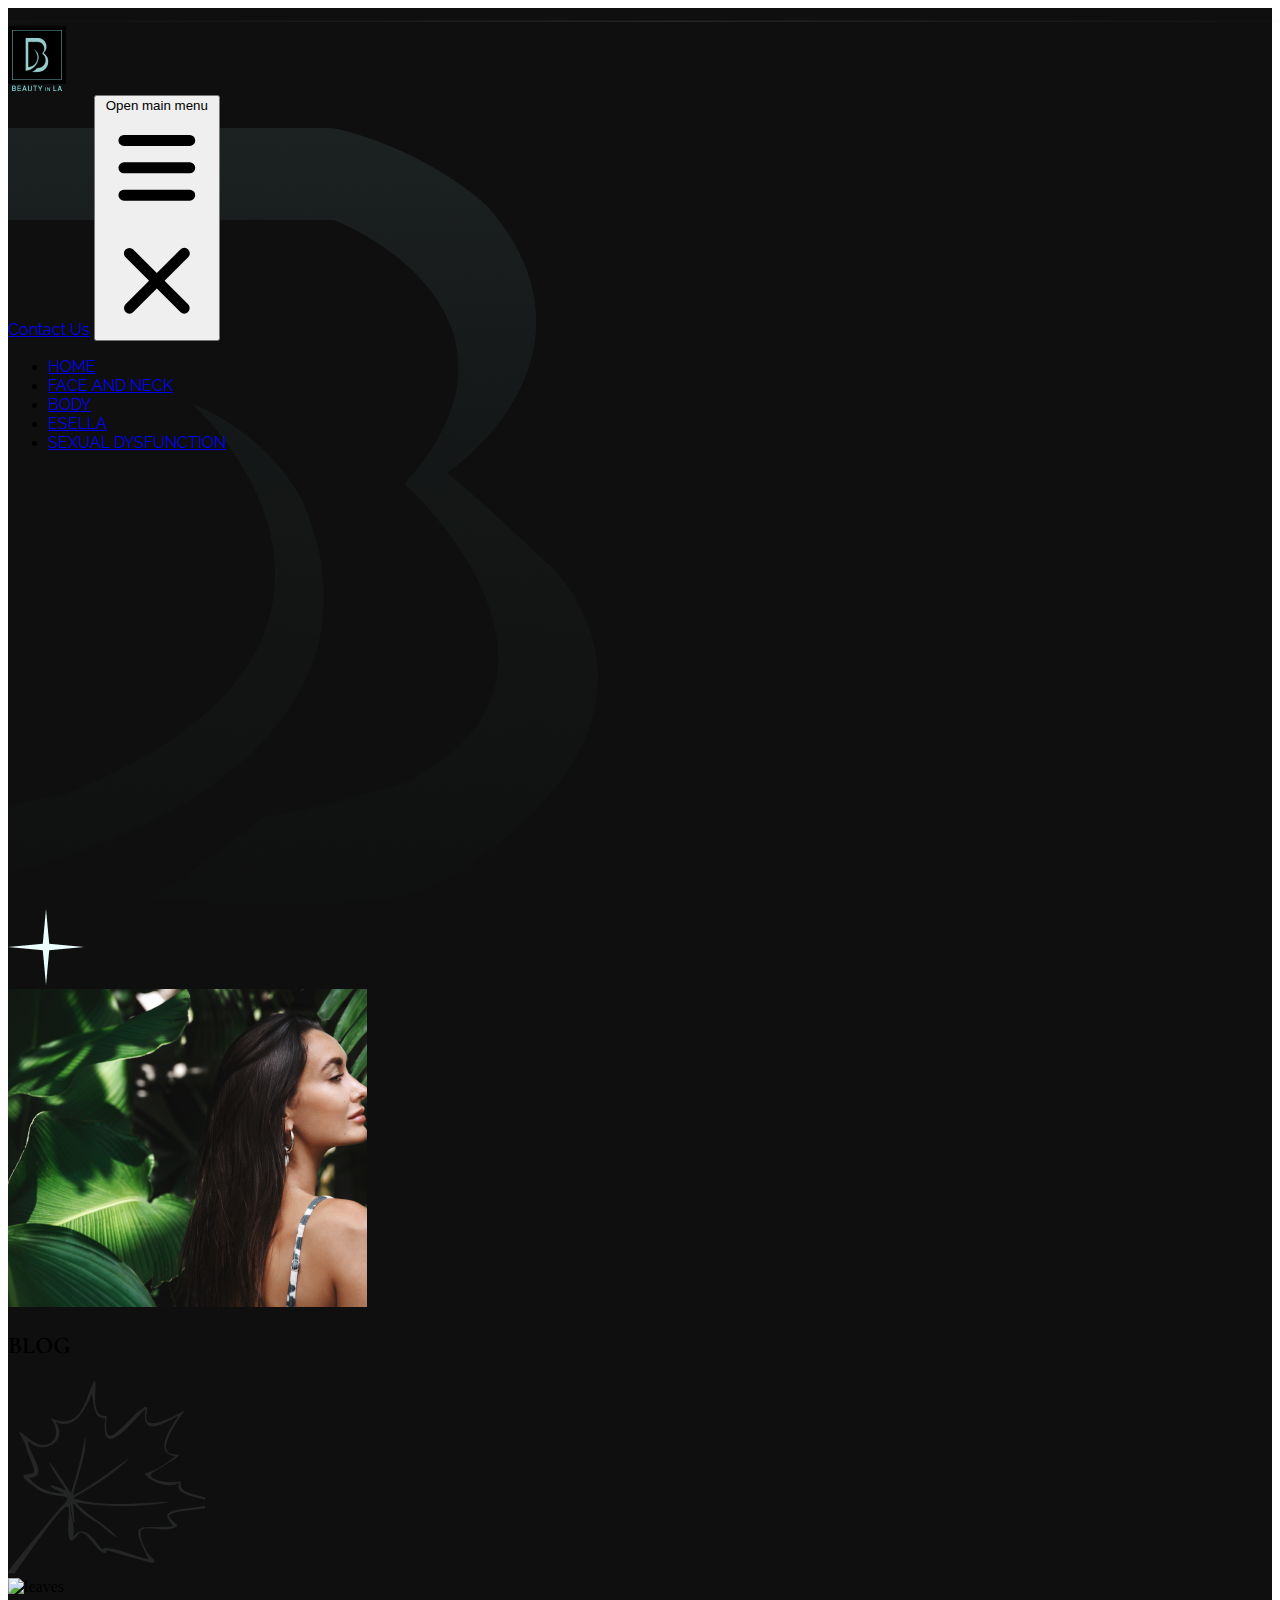
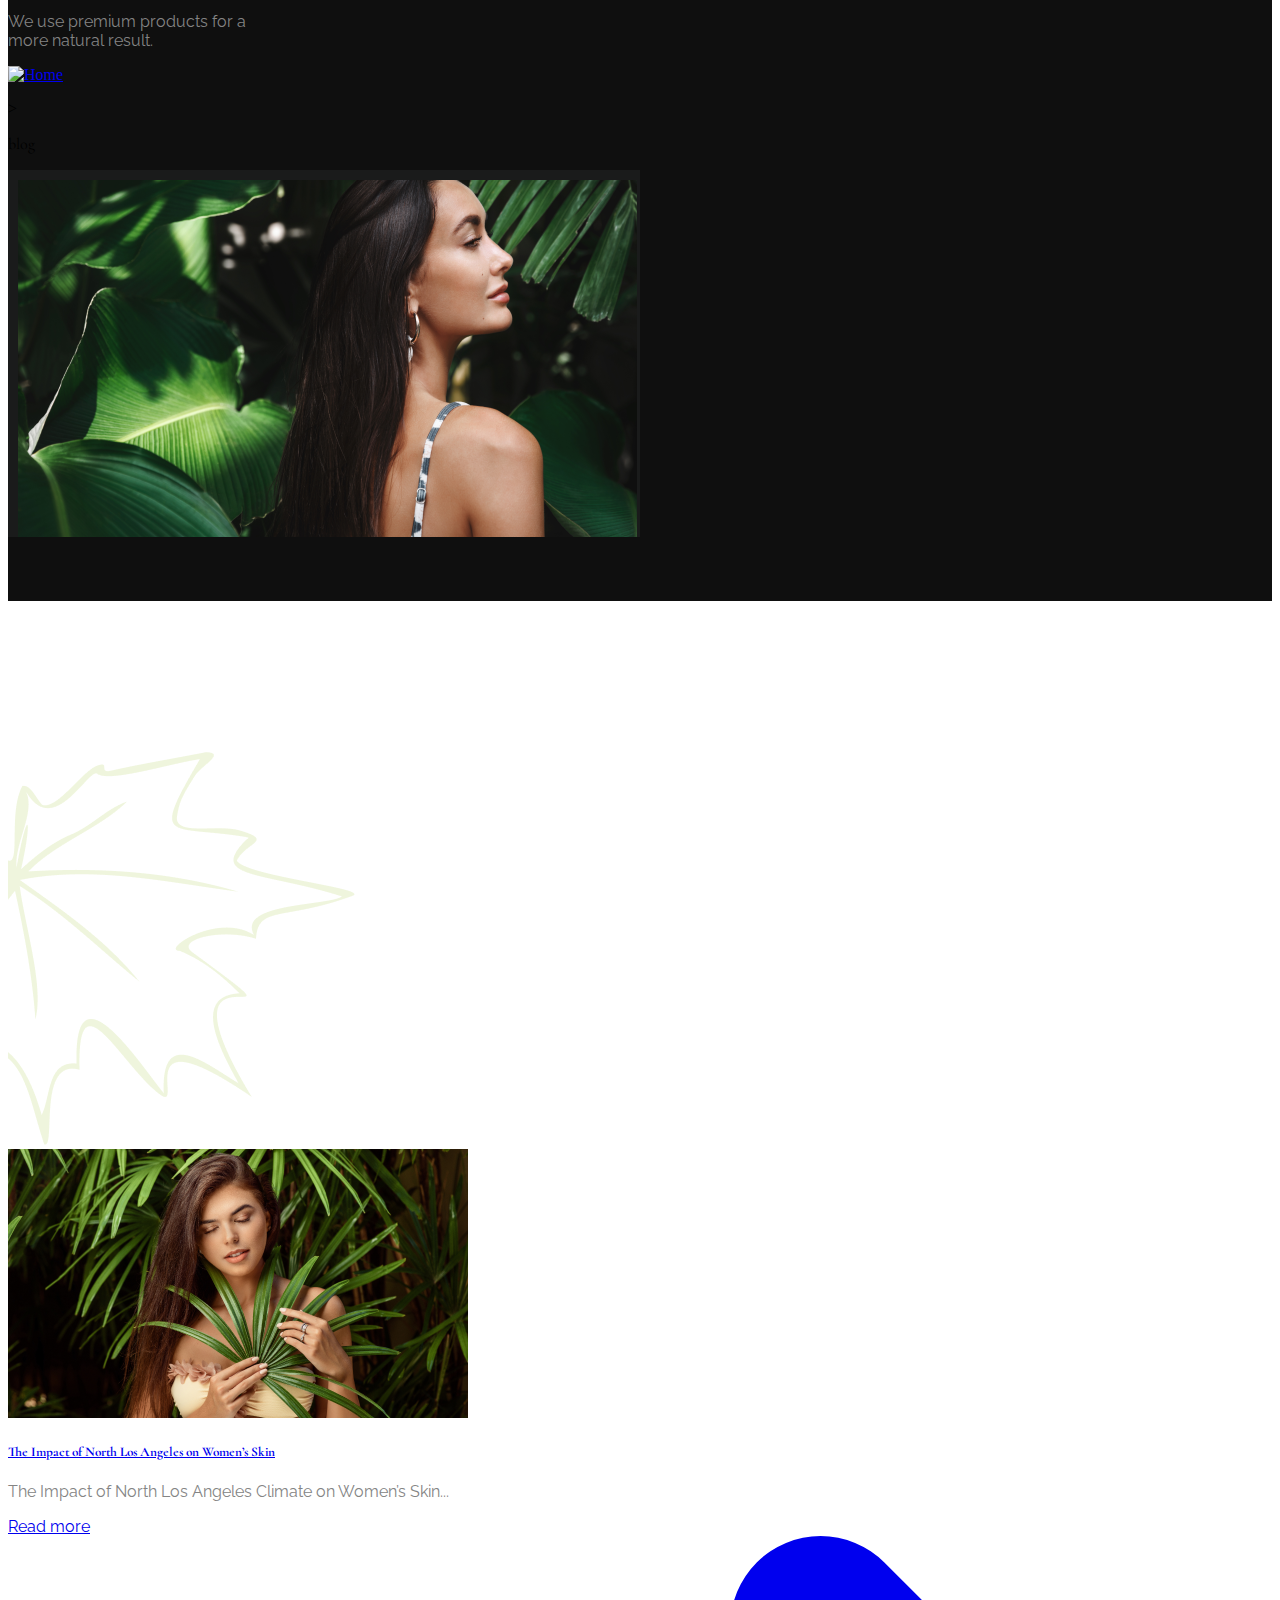
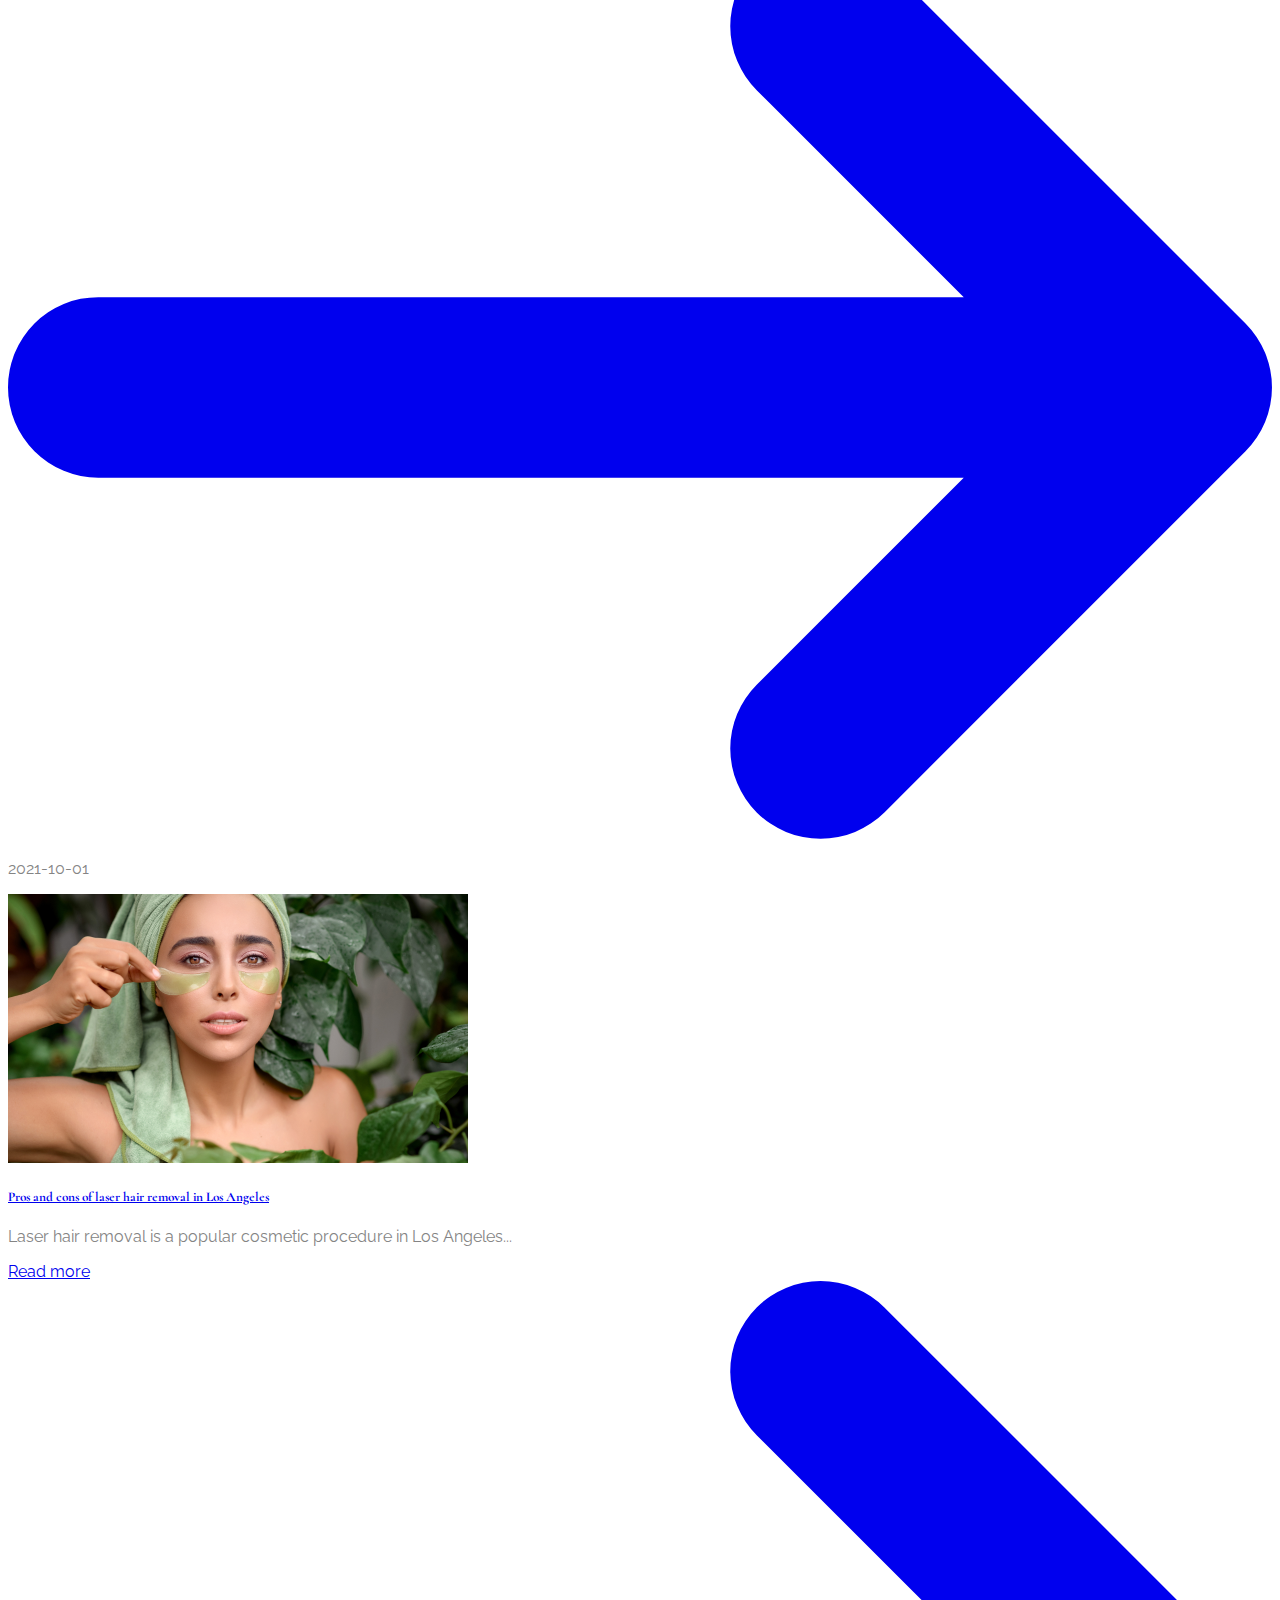
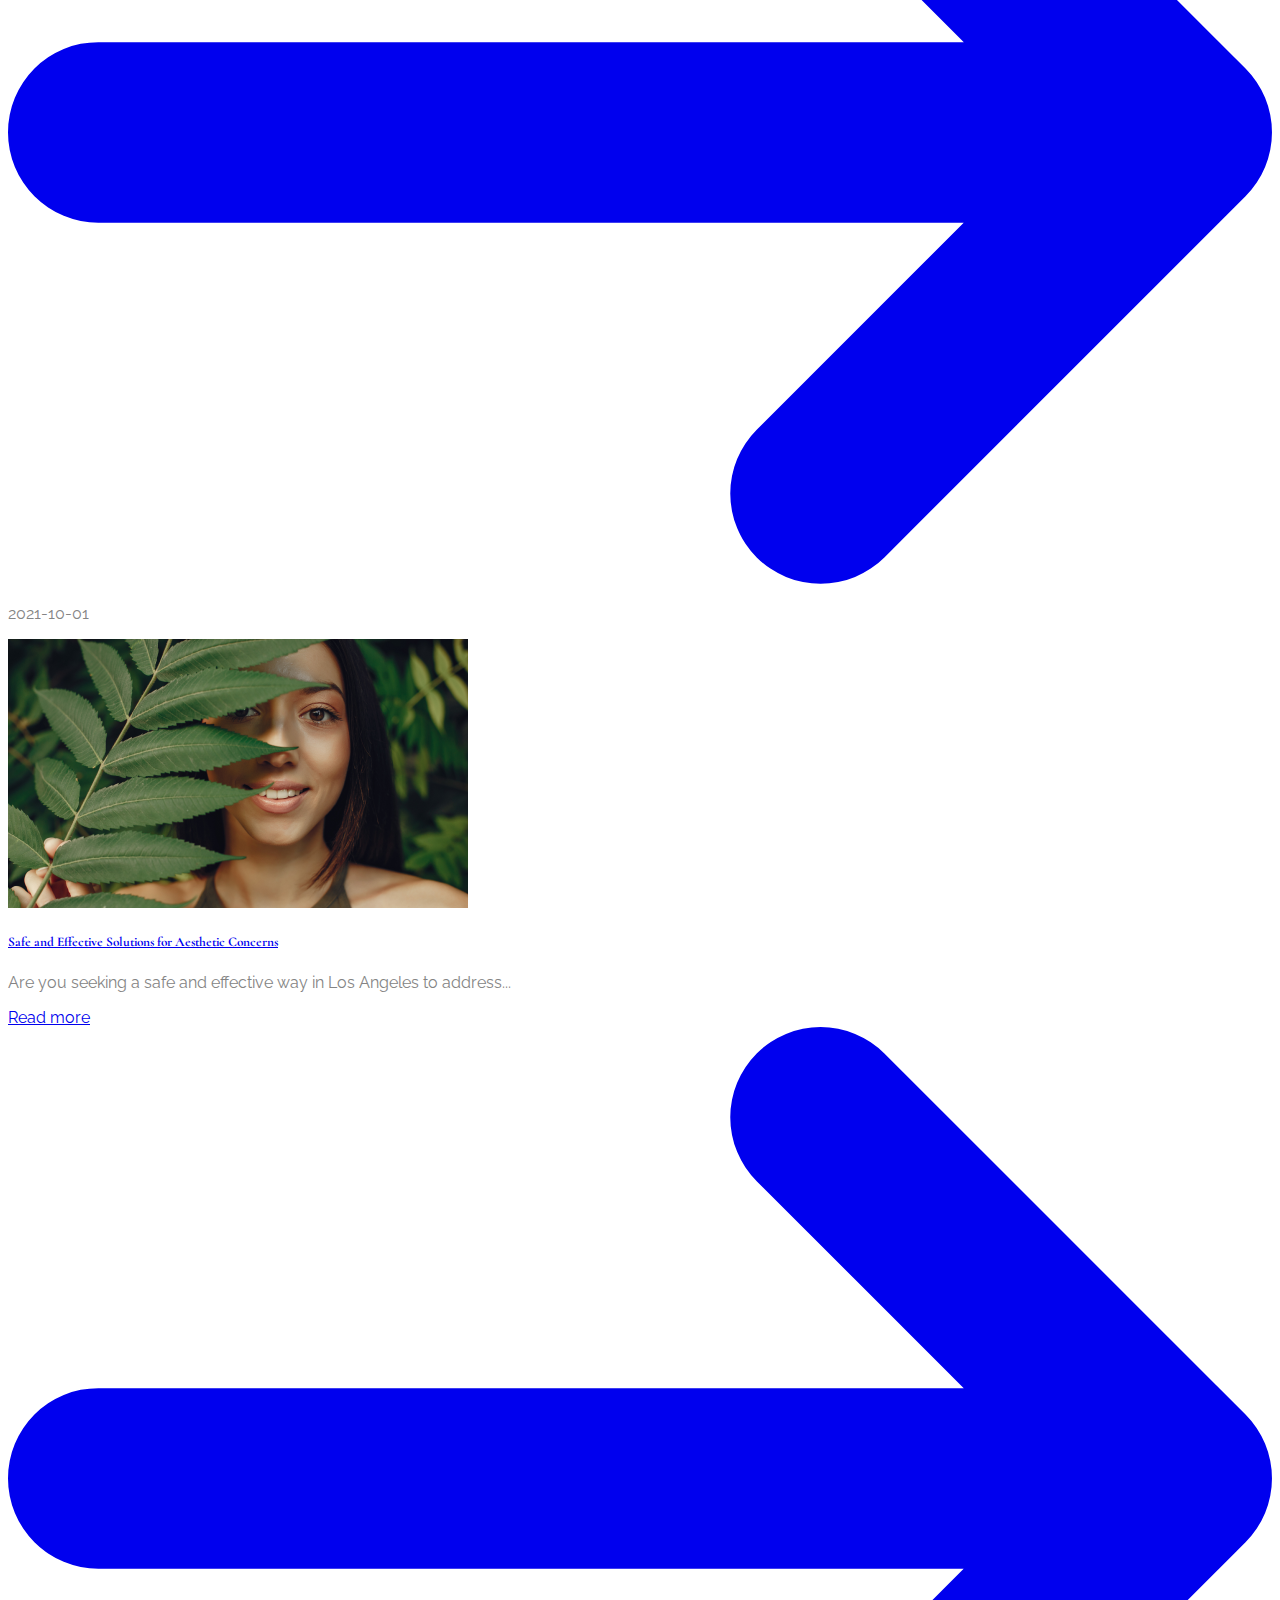
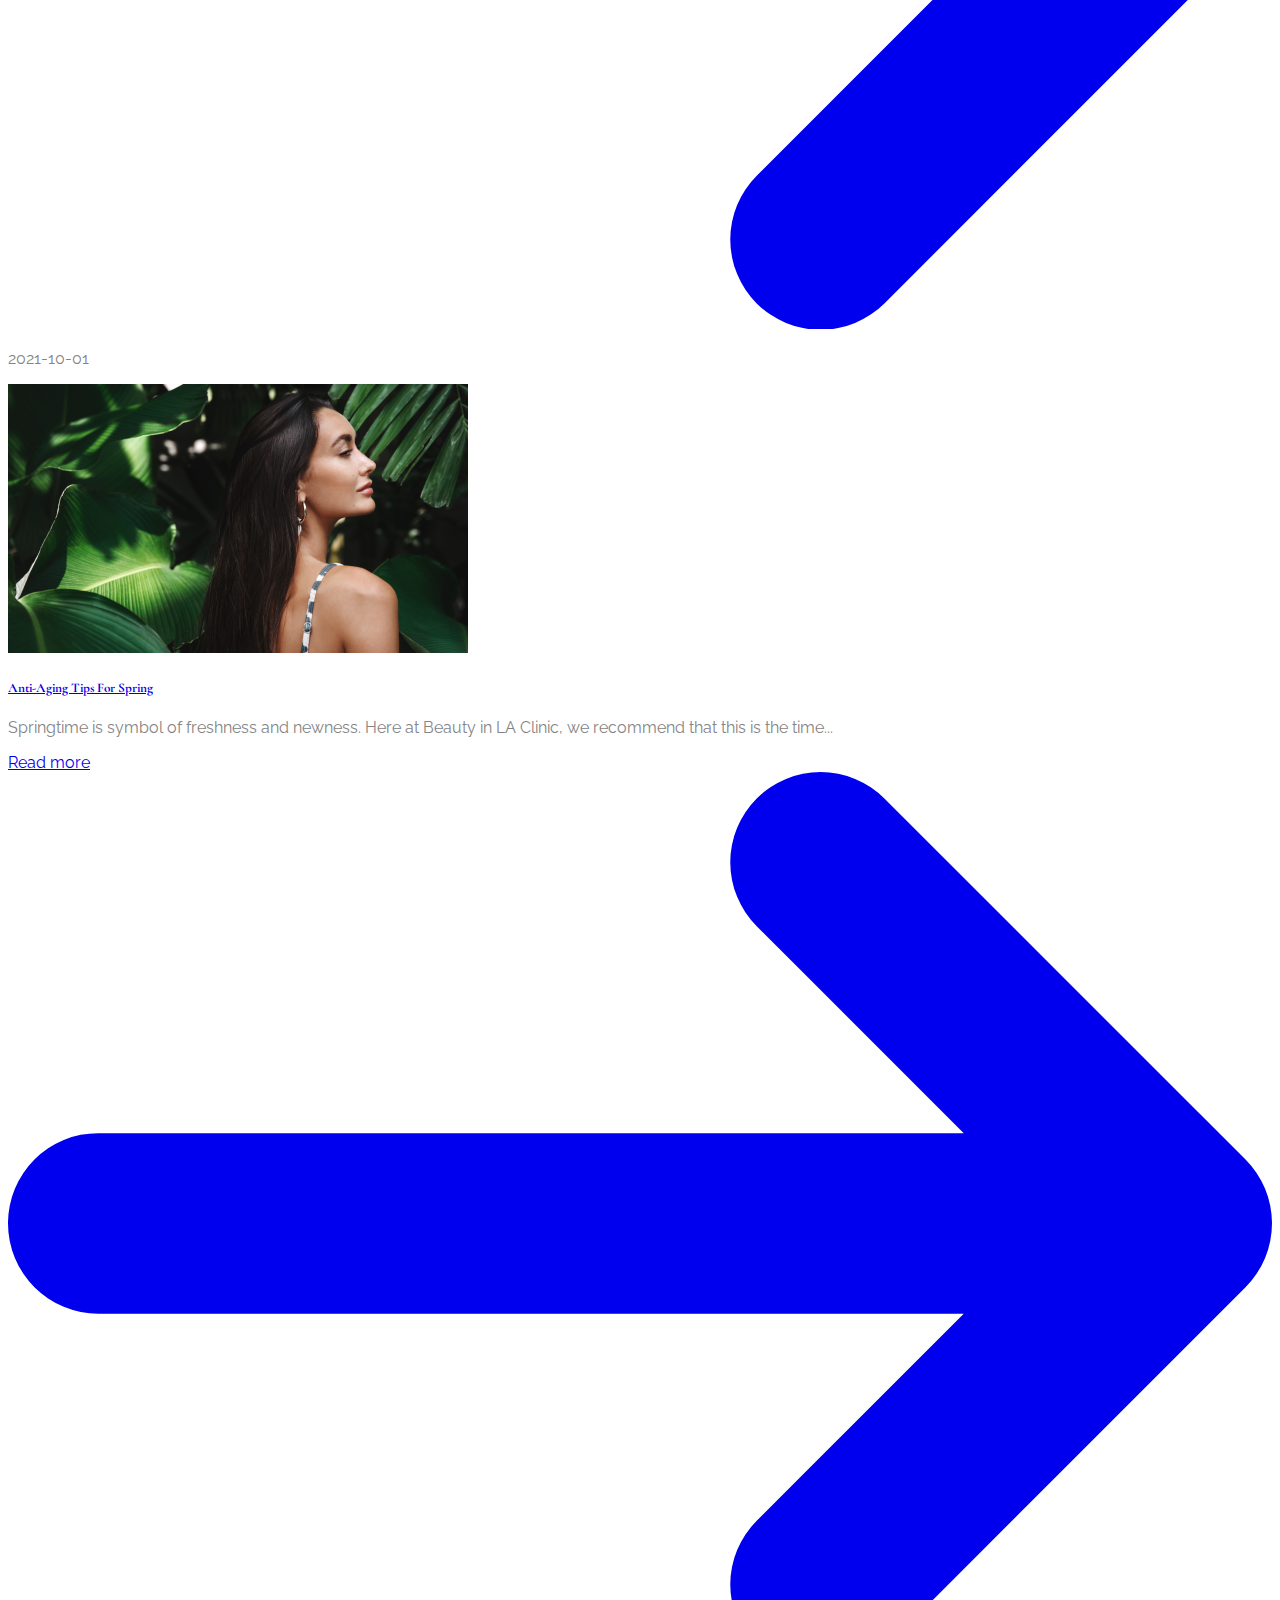
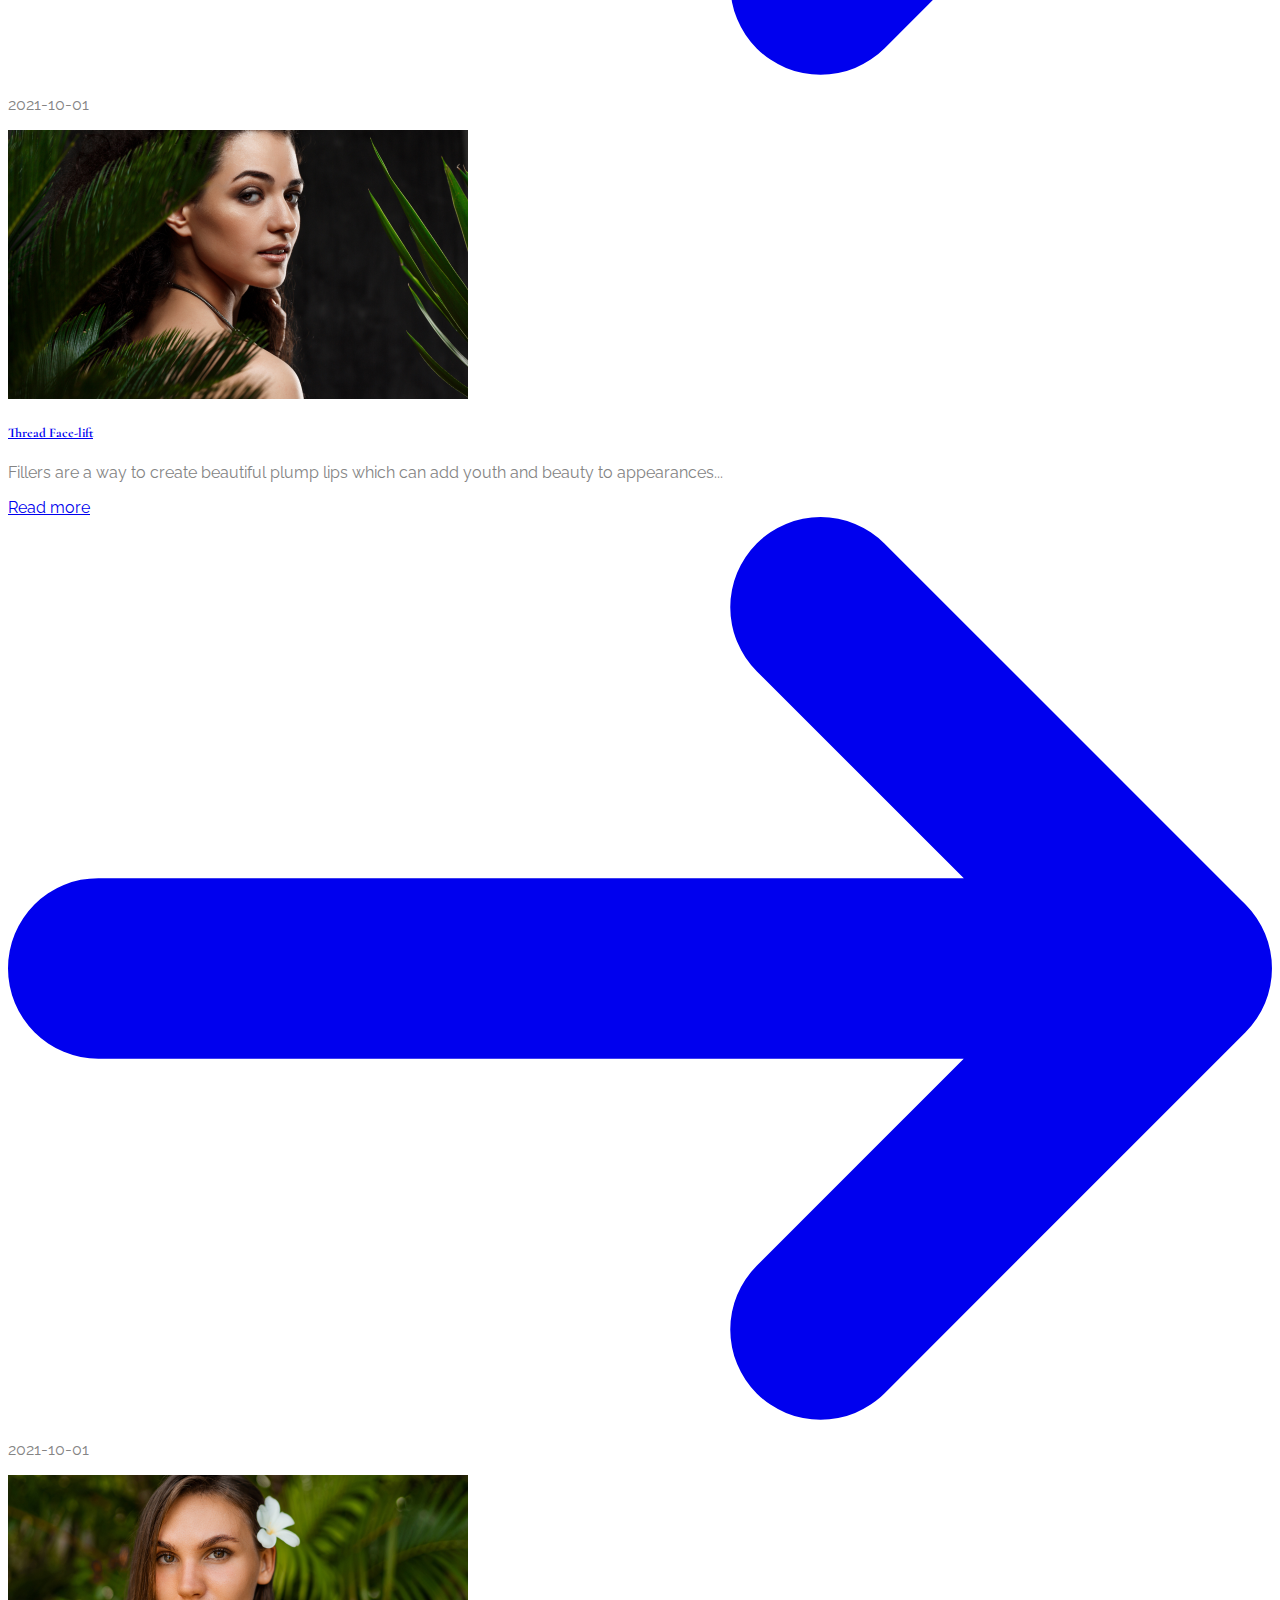
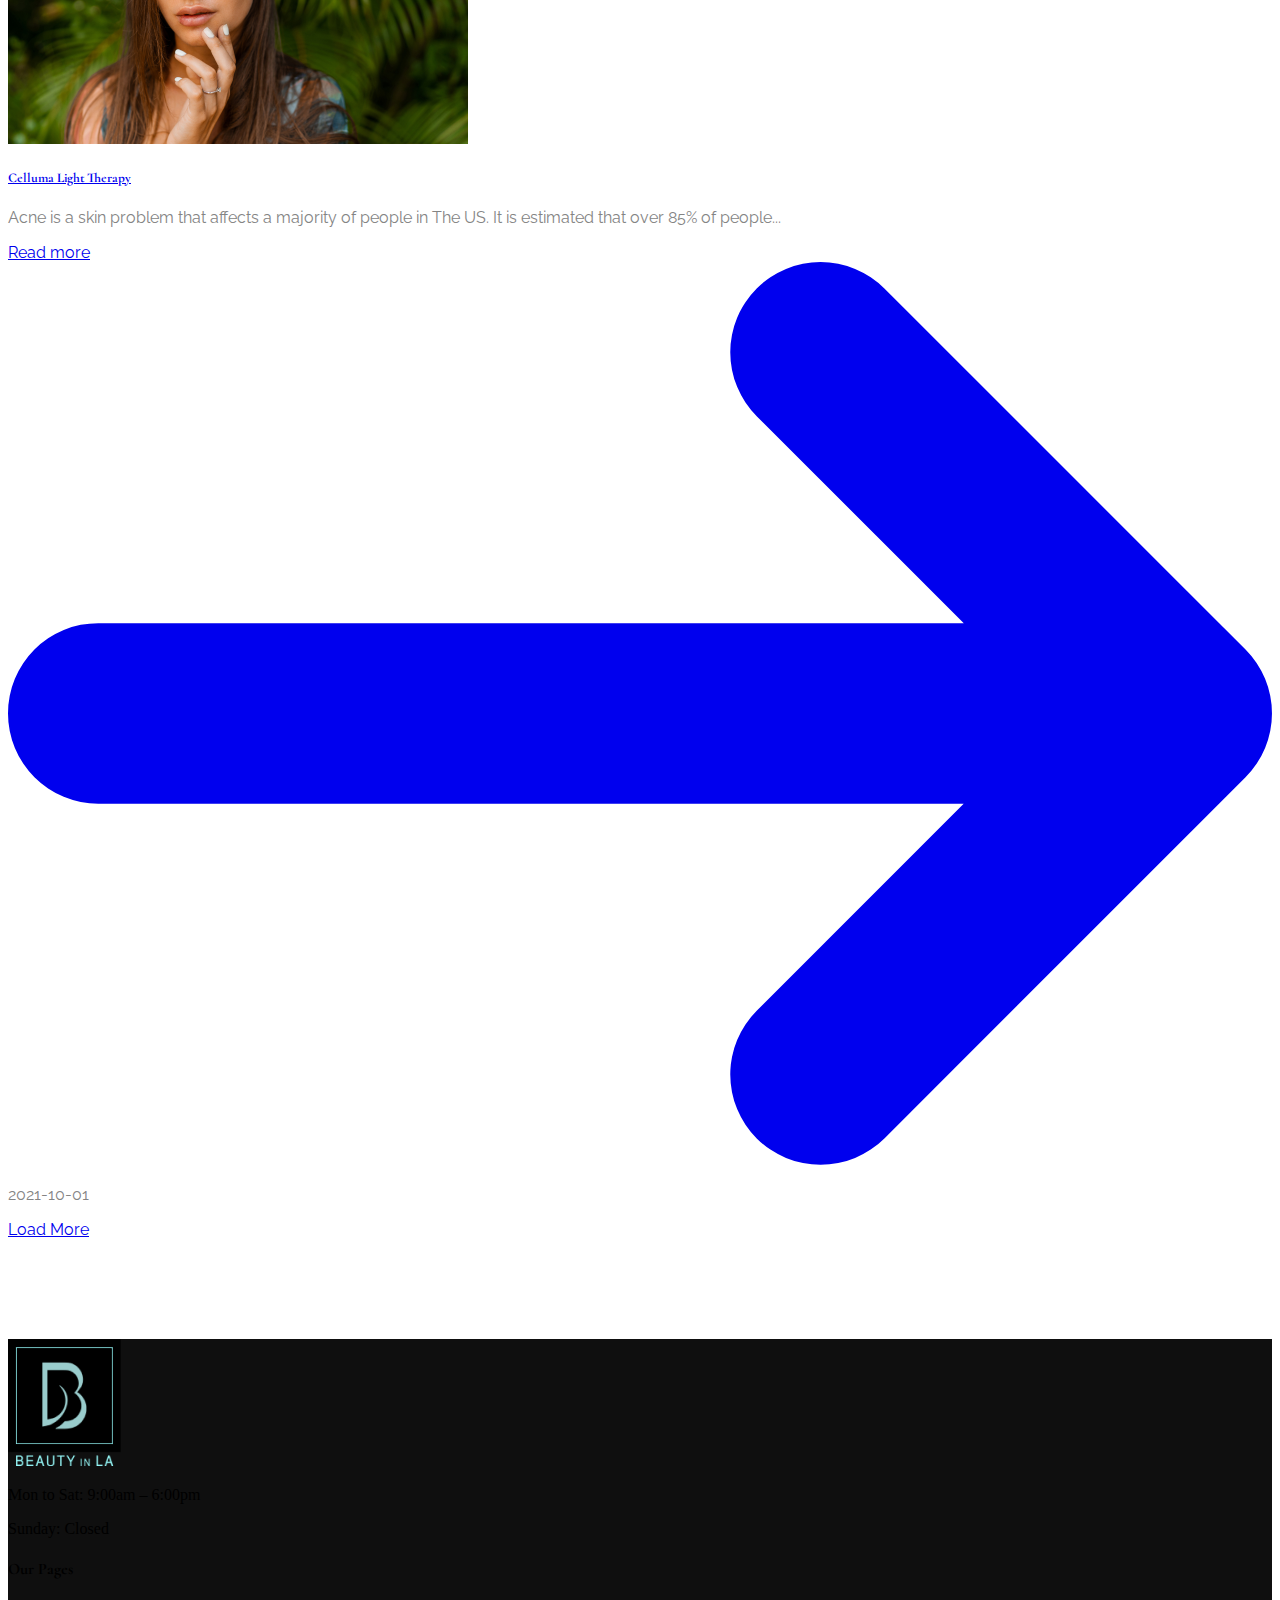
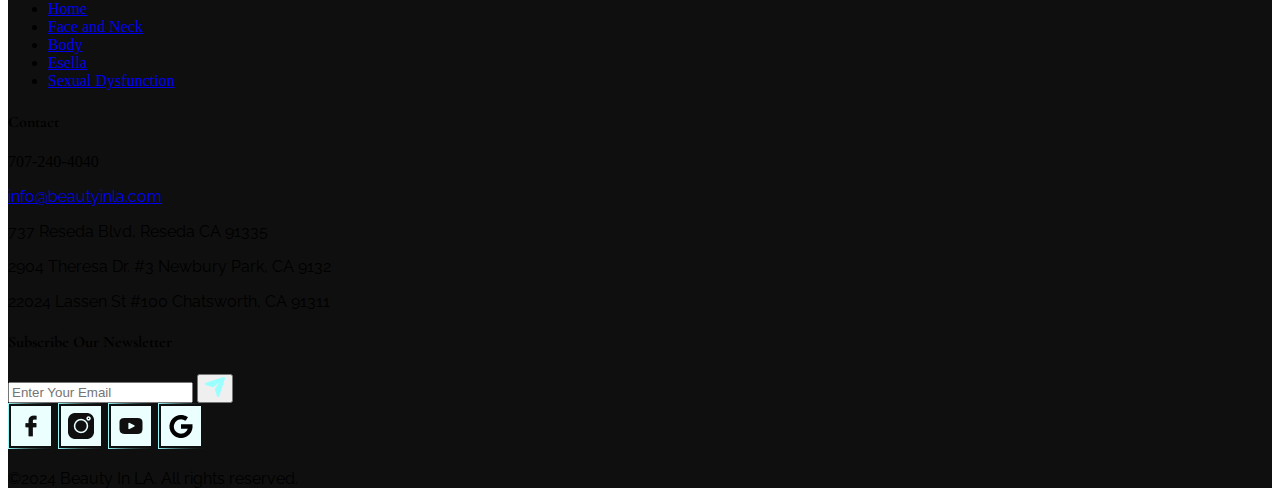
==== blog.html @ d5f18688 "contact us complete" ====
<!DOCTYPE html>
<html lang="en">
<head>
  <meta charset="UTF-8">
  <meta name="viewport" content="width=device-width, initial-scale=1.0">
  <title>Blog Page</title>
  <link rel="stylesheet" href="css/blog.css">
  <link href="https://cdn.jsdelivr.net/npm/flowbite@2.5.2/dist/flowbite.min.css" rel="stylesheet" />
  <link rel="stylesheet" href="https://unpkg.com/swiper/swiper-bundle.min.css"/>
    <link rel="preconnect" href="https://fonts.googleapis.com">
    <link rel="preconnect" href="https://fonts.gstatic.com" crossorigin>
    <link href="https://fonts.googleapis.com/css2?family=Cormorant:ital,wght@0,300..700;1,300..700&display=swap" rel="stylesheet">
    <link rel="preconnect" href="https://fonts.googleapis.com">
    <link rel="preconnect" href="https://fonts.gstatic.com" crossorigin>
    <link href="https://fonts.googleapis.com/css2?family=Cormorant:ital,wght@0,300..700;1,300..700&family=Raleway:ital,wght@0,100..900;1,100..900&display=swap" rel="stylesheet">
  <script src="https://cdn.tailwindcss.com"></script>
  <script src="https://code.jquery.com/jquery-3.6.0.min.js"></script>
  <script src="https://cdn.jsdelivr.net/npm/flowbite@2.5.2/dist/flowbite.min.js"></script>

</head>

<body>
  <header class="">
    <nav class="nav-bar px-4 lg:px-6 py-2.5 ">
        <div class="w-full md:w-10/12 xl:w-12/12 flex flex-wrap justify-between items-center mx-auto relative ">
            <div class="background absolute top-[120%] left-[2%] w-full h-full ">
                <img src="assets/images/Line1.png" alt="line" class="hidden md:block">
            </div>
            <a href="index.html" class="flex justify-center items-start ">
                <img src="assets/images/logo.png" class="mr-3 h-6 sm:h-12" alt="Flowbite Logo" />                  
            </a>
            <div class="flex   lg:order-2 relative z-10">
                <a href="contactus.html" class="relative z-20  bg-cyan-200  hover:bg-cyan-700 text-black-900 font-semibold py-2 px-4  raleway border-1">Contact Us</a>
                <button data-collapse-toggle="mobile-menu-2" type="button" class="inline-flex items-center p-2 ml-1 text-sm text-gray-500   lg:hidden hover:bg-gray-100 focus:outline-none focus:ring-2 focus:ring-gray-200 dark:text-gray-400 dark:hover:bg-gray-700 dark:focus:ring-gray-600" aria-controls="mobile-menu-2" aria-expanded="false">
                    <span class="sr-only">Open main menu</span>
                    <svg class="w-6 h-6" fill="currentColor" viewBox="0 0 20 20" xmlns="http://www.w3.org/2000/svg"><path fill-rule="evenodd" d="M3 5a1 1 0 011-1h12a1 1 0 110 2H4a1 1 0 01-1-1zM3 10a1 1 0 011-1h12a1 1 0 110 2H4a1 1 0 01-1-1zM3 15a1 1 0 011-1h12a1 1 0 110 2H4a1 1 0 01-1-1z" clip-rule="evenodd"></path></svg>
                    <svg class="hidden w-6 h-6" fill="currentColor" viewBox="0 0 20 20" xmlns="http://www.w3.org/2000/svg"><path fill-rule="evenodd" d="M4.293 4.293a1 1 0 011.414 0L10 8.586l4.293-4.293a1 1 0 111.414 1.414L11.414 10l4.293 4.293a1 1 0 01-1.414 1.414L10 11.414l-4.293 4.293a1 1 0 01-1.414-1.414L8.586 10 4.293 5.707a1 1 0 010-1.414z" clip-rule="evenodd"></path></svg>
                </button>
            </div>
            <div class="hidden justify-between items-center w-full lg:flex lg:w-auto lg:order-1" id="mobile-menu-2">
                <ul class="flex flex-col mt-4 font-medium lg:flex-row lg:space-x-8 lg:mt-0">
                    <li>
                        <!-- <a href="index.html" class="raleway block py-2 pr-4 pl-3 text-gray-700 rounded bg-primary-700 lg:bg-transparent lg:text-primary-700 lg:p-0 dark:text-white" aria-current="page">HOME</a> -->
                        <a href="index.html" class="raleway block py-2 pr-4 pl-3 text-gray-700 border-b border-gray-100 hover:bg-gray-50 lg:hover:bg-transparent lg:border-0 lg:hover:text-primary-700 lg:p-0 dark:text-gray-400 lg:dark:hover:text-white dark:hover:bg-gray-700 dark:hover:text-white lg:dark:hover:bg-transparent dark:border-gray-700">HOME</a>
                        
                    </li>
                    <li>
                        <a href="faceAndNeck.html" class="raleway block py-2 pr-4 pl-3 text-gray-700 border-b border-gray-100 hover:bg-gray-50 lg:hover:bg-transparent lg:border-0 lg:hover:text-primary-700 lg:p-0 dark:text-gray-400 lg:dark:hover:text-white dark:hover:bg-gray-700 dark:hover:text-white lg:dark:hover:bg-transparent dark:border-gray-700">FACE AND NECK</a>

                    </li>
                    <li>
                        <a href="body.html" class="raleway block py-2 pr-4 pl-3 text-gray-700 border-b border-gray-100 hover:bg-gray-50 lg:hover:bg-transparent lg:border-0 lg:hover:text-primary-700 lg:p-0 dark:text-gray-400 lg:dark:hover:text-white dark:hover:bg-gray-700 dark:hover:text-white lg:dark:hover:bg-transparent dark:border-gray-700">BODY</a>
                    </li>
                    <li>
                        <a href="esella.html" class="raleway block py-2 pr-4 pl-3 text-gray-700 border-b border-gray-100 hover:bg-gray-50 lg:hover:bg-transparent lg:border-0 lg:hover:text-primary-700 lg:p-0 dark:text-gray-400 lg:dark:hover:text-white dark:hover:bg-gray-700 dark:hover:text-white lg:dark:hover:bg-transparent dark:border-gray-700">ESELLA</a>
                    </li>
                    <li>
                        <a href="sexual.html" class="raleway block py-2 pr-4 pl-3  text-white border-b border-gray-100 hover:bg-gray-50 lg:hover:bg-transparent lg:border-0 lg:hover:text-primary-700 lg:p-0 dark:text-gray-400 lg:dark:hover:text-white dark:hover:bg-gray-700 dark:hover:text-white lg:dark:hover:bg-transparent dark:border-gray-700">SEXUAL DYSFUNCTION</a>
                    </li>
                </ul>
            </div>
        </div> 
    </nav>
  </header>

<main>

    <!-- main-banner  -->
    <section>
        <div class="main-banner relative truncate">
            <div class="main-banner-background-image absolute top-0 left-[-7%] w-full h-full">
                <img src="assets/faceAdNecks-images/banner-vector.png" alt="main banner image">
            </div>
            <div class="container mx-auto flex justify-center">
                <div class="w-10/12 lg:w-8/12 xl:w-full">
                    <div class="main-banner-container">
                        <div class="w-full flex flex-row lg:flex-row justify-start relative items-center lg:items-start">
                            <div class="star-background-image absolute top-[-6%] right-[15%] hidden lg:block">
                                <img src="assets/faceAdNecks-images/star.png" alt="star">
                            </div>
                            <div class="banner-first-image text-white">
                                <img src="assets/blog-images/banner-image-1.png" alt="banner-image" class="max-w-full">
                            </div>
                            <div class="banner-heading text-4xl text-white ml-0 lg:ml-8 mt-4 lg:mt-3 lg:text-6xl">
                              <h2 class="cormorant text-start lg:text-left ml-3 lg:ml-0">
                                  <span class="block lg:inline-block">BLOG</span>
                              </h2>
                          </div>
                        </div>
                        <div class="w-11/12 mt-4 relative">
                            <div class="leave-background-image absolute top-[-80%] right-[-20%] hidden lg:block">
                                <img src="assets/faceAdNecks-images/leaves.png" alt="leaves">
                            </div>
                            <div class="leave-background-image absolute bottom-[-20%] right-[-20%] block md:hidden">
                                <img src="assets/images/background-leave-2.png" alt="leaves">
                              </div>
                            <div class="banner-second-part flex flex-col xl:flex-row justify-between items-center lg:items-start">
                                <div class="banner-second-text text-start w-full xl:w-1/2 lg:text-left order-last xl:order-first ">
                                    <div class="banner-p my-4 ">
                                        <p class="text-color raleway">We use premium products for a <br> more natural result.</p>
                                    </div>
                                    <div class="banner-crub flex justify-start lg:justify-start items-center">
                                        <div class="banner-crub-image mr-3">
                                            <a href="index.html"><img src="assets/body-images/home.png" alt="Home"></a>
                                        </div>
                                        <p class="mr-3 text-white"> > </p>
                                        <p class="text-white cormorant text-xl">blog</p>
                                    </div>
                                </div>
                                <div class="banner-second-image1 mt-6 xl:-mt-44 order-first xl:order-last">
                                    <img src="assets/blog-images/banner-image-2.png" alt="banner-image" class="max-w-full">
                                </div>
                            </div>
                        </div>
                    </div>
                </div>
            </div>
        </div>
    </section>

        <!-- blog section  -->

        <section class="cols-padding">
            <div class="blog-section relative">
                <div class="background-img absolute top-[-10%] left-0 z-0 ">
                  <img src="assets/faceAdNecks-images/Morpheu-background-image.png" alt="blog-bg" class="w-9/12 hidden md:block">
                </div>
              <div class="container mx-auto relative z-40">
                <div class="blog-container flex justify-center">
                  <div class="w-full md:w-full">
                    <div class="blog-first-part grid grid-cols-1 sm:grid-cols-2 lg:grid-cols-3 gap-6">
                      <!-- Blog Post 1 -->
                      <div class="blog-box">
                        <div class="max-w-sm bg-white border border-gray-200  shadow-md">
                          <a href="blogdetail.html">
                            <img class=" w-full" src="assets/blog-images/blog-image-1.png" alt="blog first images" />
                          </a>
                          <div class="p-5">
                            <a href="blogdetail.html">
                              <h5 class="mb-2 text-2xl font-bold tracking-tight text-gray-900 text-black cormorant">The Impact of North Los Angeles on Women’s Skin</h5>
                            </a>
                            <p class="mb-3 font-normal text-color dark:text-gray-400 raleway">The Impact of North Los Angeles Climate on Women’s Skin...</p>
                            <div class="read-more flex justify-between items-center">
                              <a href="blogdetail.html" class="inline-flex items-center py-2.5 text-sm font-medium text-center text-black raleway">
                                Read more
                                <svg class="w-3.5 h-3.5 ms-2 rtl:rotate-180 text-black mt-1" aria-hidden="true" xmlns="http://www.w3.org/2000/svg" fill="none" viewBox="0 0 14 10">
                                  <path stroke="currentColor" stroke-linecap="round" stroke-linejoin="round" stroke-width="2" d="M1 5h12m0 0L9 1m4 4L9 9"/>
                                </svg>
                              </a>
                              <p class="py-2.5 text-color raleway">2021-10-01</p>
                            </div>
                          </div>
                        </div>
                      </div>
          
                      <!-- Blog Post 2 -->
                      <div class="blog-box">
                        <div class="max-w-sm bg-white border border-gray-200  shadow-md">
                          <a href="blogdetail.html">
                            <img class=" w-full" src="assets/blog-images/blog-image-2.png" alt="blog second image" />
                          </a>
                          <div class="p-5 ">
                            <a href="blogdetail.html">
                              <h5 class="mb-2 text-2xl font-bold tracking-tight text-gray-900 text-black cormorant">Pros and cons of laser hair removal in Los Angeles</h5>
                            </a>
                            <p class="mb-3 font-normal text-color dark:text-gray-400 raleway">Laser hair removal is a popular cosmetic procedure in Los Angeles...</p>
                            <div class="read-more flex justify-between items-center">
                              <a href="blogdetail.html" class="inline-flex items-center py-2.5 text-sm font-medium text-center text-black raleway">
                                Read more
                                <svg class="w-3.5 h-3.5 ms-2 rtl:rotate-180 text-black mt-1" aria-hidden="true" xmlns="http://www.w3.org/2000/svg" fill="none" viewBox="0 0 14 10">
                                  <path stroke="currentColor" stroke-linecap="round" stroke-linejoin="round" stroke-width="2" d="M1 5h12m0 0L9 1m4 4L9 9"/>
                                </svg>
                              </a>
                              <p class="py-2.5 text-color raleway">2021-10-01</p>
                            </div>
                          </div>
                        </div>
                      </div>
          
                      <!-- Blog Post 3 -->
                      <div class="blog-box">
                        <div class="max-w-sm bg-white border border-gray-200   shadow-md">
                          <a href="blogdetail.html">
                            <img class="   w-full" src="assets/blog-images/blog-image-3.png" alt="blog third image" />
                          </a>
                          <div class="p-5">
                            <a href="blogdetail.html">
                              <h5 class="mb-2 text-2xl font-bold tracking-tight text-gray-900 text-black cormorant">Safe and Effective Solutions for Aesthetic Concerns</h5>
                            </a>
                            <p class="mb-3 font-normal text-color dark:text-gray-400 raleway">Are you seeking a safe and effective way in Los Angeles to address...</p>
                            <div class="read-more flex justify-between items-center">
                              <a href="blogdetail.html" class="inline-flex items-center py-2.5 text-sm font-medium text-center text-black raleway">
                                Read more
                                <svg class="w-3.5 h-3.5 ms-2 rtl:rotate-180 text-black mt-1" aria-hidden="true" xmlns="http://www.w3.org/2000/svg" fill="none" viewBox="0 0 14 10">
                                  <path stroke="currentColor" stroke-linecap="round" stroke-linejoin="round" stroke-width="2" d="M1 5h12m0 0L9 1m4 4L9 9"/>
                                </svg>
                              </a>
                              <p class="py-2.5 text-color raleway">2021-10-01</p>
                            </div>
                          </div>
                        </div>
                      </div>
                    </div>
          
                    <!-- Second Row of Blog Posts -->
                    <div class="blog-first-part grid grid-cols-1 sm:grid-cols-2 lg:grid-cols-3 gap-6 mt-10">
                      <!-- Blog Post 4 -->
                      <div class="blog-box">
                        <div class="max-w-sm bg-white border border-gray-200   shadow-md">
                          <a href="blogdetail.html">
                            <img class="   w-full" src="assets/blog-images/blog-image-4.png" alt="blog fourth image" />
                          </a>
                          <div class="p-5">
                            <a href="blogdetail.html">
                              <h5 class="mb-2 text-2xl font-bold tracking-tight text-gray-900 text-black cormorant">Anti-Aging Tips For Spring</h5>
                            </a>
                            <p class="mb-3 font-normal text-color dark:text-gray-400 raleway">Springtime is symbol of freshness and newness. Here at Beauty in LA Clinic, we recommend that this is the time...</p>
                            <div class="read-more flex justify-between items-center">
                              <a href="blogdetail.html" class="inline-flex items-center py-2.5 text-sm font-medium text-center text-black raleway">
                                Read more
                                <svg class="w-3.5 h-3.5 ms-2 rtl:rotate-180 text-black mt-1" aria-hidden="true" xmlns="http://www.w3.org/2000/svg" fill="none" viewBox="0 0 14 10">
                                  <path stroke="currentColor" stroke-linecap="round" stroke-linejoin="round" stroke-width="2" d="M1 5h12m0 0L9 1m4 4L9 9"/>
                                </svg>
                              </a>
                              <p class="py-2.5 text-color raleway">2021-10-01</p>
                            </div>
                          </div>
                        </div>
                      </div>
          
                      <!-- Blog Post 5 -->
                      <div class="blog-box">
                        <div class="max-w-sm bg-white border border-gray-200   shadow-md">
                          <a href="blogdetail.html">
                            <img class="   w-full" src="assets/blog-images/blog-image-5.png" alt="blog fifth image" />
                          </a>
                          <div class="p-5">
                            <a href="blogdetail.html">
                              <h5 class="mb-2 text-2xl font-bold tracking-tight text-gray-900 text-black cormorant">Thread Face-lift</h5>
                            </a>
                            <p class="mb-3 font-normal text-color dark:text-gray-400 raleway">Fillers are a way to create beautiful plump lips which can add youth and beauty to appearances...</p>
                            <div class="read-more flex justify-between items-center">
                              <a href="blogdetail.html" class="inline-flex items-center py-2.5 text-sm font-medium text-center text-black raleway">
                                Read more
                                <svg class="w-3.5 h-3.5 ms-2 rtl:rotate-180 text-black mt-1" aria-hidden="true" xmlns="http://www.w3.org/2000/svg" fill="none" viewBox="0 0 14 10">
                                  <path stroke="currentColor" stroke-linecap="round" stroke-linejoin="round" stroke-width="2" d="M1 5h12m0 0L9 1m4 4L9 9"/>
                                </svg>
                              </a>
                              <p class="py-2.5 text-color raleway">2021-10-01</p>
                            </div>
                          </div>
                        </div>
                      </div>
          
                      <!-- Blog Post 6 -->
                      <div class="blog-box">
                        <div class="max-w-sm bg-white border border-gray-200   shadow-md">
                          <a href="blogdetail.html">
                            <img class="   w-full" src="assets/blog-images/blog-image-6.png" alt="blog sixth image" />
                          </a>
                          <div class="p-5">
                            <a href="blogdetail.html">
                              <h5 class="mb-2 text-2xl font-bold tracking-tight text-gray-900 text-black cormorant">Celluma Light Therapy</h5>
                            </a>
                            <p class="mb-3 font-normal text-color dark:text-gray-400 raleway">Acne is a skin problem that affects a majority of people in The US. It is estimated that over 85% of people...</p>
                            <div class="read-more flex justify-between items-center">
                              <a href="blogdetail.html" class="inline-flex items-center py-2.5 text-sm font-medium text-center text-black raleway">
                                Read more
                                <svg class="w-3.5 h-3.5 ms-2 rtl:rotate-180 text-black mt-1" aria-hidden="true" xmlns="http://www.w3.org/2000/svg" fill="none" viewBox="0 0 14 10">
                                  <path stroke="currentColor" stroke-linecap="round" stroke-linejoin="round" stroke-width="2" d="M1 5h12m0 0L9 1m4 4L9 9"/>
                                </svg>
                              </a>
                              <p class="py-2.5 text-color raleway">2021-10-01</p>
                            </div>
                          </div>
                        </div>
                      </div>
                    </div>
          
                    <!-- Load More Button -->
                    <div class="btn flex justify-center mt-10">
                      <a href="video.html" class="bg-cyan-200 hover:bg-teal-700 text-black font-semibold py-2 px-4  raleway ">Load More</a>
                    </div>
                  </div>
                </div>
              </div>
            </div>
        </section>

    </main>
    
    <footer>
      <section>
        <div class="footer-section bg-footer py-10">
          <div class=" mx-auto px-8 lg:px-20">
   
            <div class="flex flex-wrap justify-center">
  
              <div class="w-full md:w-3/12 lg:w-2/12 mb-8 md:mb-0 flex justify-center">
                <div class="div">
                  <div class="footer-logo mb-4">
                    <a href="index.html"><img src="assets/images/footer-logo.png" alt="logo" class="w-24 h-28 mx-auto md:mx-0"></a>
                  </div>
                  <div class="footer-time text-white text-sm text-center md:text-left">
                    <p>Mon to Sat: 9:00am – 6:00pm</p>
                    <p>Sunday: Closed</p>
                  </div>
                </div>
              </div>
    

              
              <div class="w-full md:w-3/12 lg:w-2/12 mb-3 md:mb-0 flex justify-center">
                <div class="footer-pages">
                  <h4 class="text-white font-semibold text-lg mb-2 text-center md:text-left cormorant">Our Pages</h4>
                  <ul class="text-white space-y-2 text-center md:text-left">
                    <li><a href="#" class="text-neutral-500 hover:text-teal-500">Home</a></li>
                    <li><a href="#" class="text-neutral-500 hover:text-teal-500">Face and Neck</a></li>
                    <li><a href="#" class="text-neutral-500 hover:text-teal-500">Body</a></li>
                    <li><a href="#" class="text-neutral-500 hover:text-teal-500">Esella</a></li>
                    <li><a href="#" class="text-neutral-500 hover:text-teal-500">Sexual Dysfunction</a></li>
                  </ul>
                </div>
              </div>
    
             
              <div class="w-full md:w-6/12 lg:w-3/12 mb-8 md:mb-0 flex justify-center">
                <div class="footer-contact">
                  <h4 class="text-white font-semibold text-lg mb-4 text-center md:text-left  cormorant">Contact</h4>
                  <div class="text-white text-sm space-y-2 text-center md:text-left">
                    <p class="text-neutral-500">707-240-4040</p>
                    <p><a href="mailto:info@beautyinla.com" class="text-neutral-500 hover:text-teal-500 raleway" >info@beautyinla.com</a></p>
                    <p class="raleway text-neutral-500 ">737 Reseda Blvd, Reseda CA 91335</p>
                    <p class="raleway text-neutral-500">2904 Theresa Dr. #3 Newbury Park, CA 9132</p>
                    <p class="raleway text-neutral-500">22024 Lassen St #100 Chatsworth, CA 91311</p>
                  </div>
                </div>
              </div>
    
              
              <div class="w-full md:w-6/12 lg:w-3/12 flex justify-center">
                  <div class="div">
                    <h4 class="text-white font-semibold text-xl mb-4 text-center md:text-left cormorant">Subscribe Our Newsletter</h4>
                    <form class="flex mb-8">
                      <input
                        type="email"
                        placeholder="Enter Your Email"
                        class="w-4/12 md:w-full pr-10 bg-transparent border border-gray-600 border-r-0 text-gray-300 text-sm rounded-l-md px-4 py-2 focus:outline-none focus:ring-1 focus:ring-teal-500"
                      />
                      <button
                        type="submit"
                        class="w-4/12 md:w-3/12 border border-gray-600 border-l-0 text-white px-4 py-2 rounded-r-md hover:bg-teal-600 flex justify-end"
                      >
                        <img src="assets/images/footer-message.png" alt="footer-message" class="w-4 h-4">
                      </button>
                    </form>
                    <div class="footer-social-media flex justify-center md:justify-start space-x-4 ">
                      <a href="#"><img src="assets/images/facebook.png" alt="facebook" class="w-10 h-10"></a>
                      <a href="#"><img src="assets/images/instagram.png" alt="instagram" class="w-10 h-10"></a>
                      <a href="#"><img src="assets/images/youtube.png" alt="youtube" class="w-10 h-10"></a>
                      <a href="#"><img src="assets/images/google.png" alt="google" class="w-10 h-10"></a>
                    </div>
                  </div>
              </div>
            </div>
    
            
            <div class="mt-10 text-center text-white text-sm relative border-t-2 border-gray-700 ">
              
              <p class="raleway mt-3 text-neutral-500">©2024 Beauty In LA. All rights reserved.</p>
            </div>
          </div>
        </div>
      </section>
    </footer>
      
    <script src="/js/main.js"></script>
    <script src="https://unpkg.com/swiper/swiper-bundle.min.js"></script>
  </body>
  
</html>
---- css/blog.css ----
/* * {
    outline: 1px solid red; 
} */
.cormorant{
    font-family: "Cormorant", serif;
}
  
.raleway {
      font-family: "Raleway", sans-serif;
}


img{
    max-width: 100%;
}

.font-64{
    font-size: 64px;
}

.font-34{
    font-size: 34px;
}
.font-42{
    font-size: 42px;
}
.font-family{
    font-family: 'Courier New', Courier, monospace;
}
.font-20{
    font-size: 20px;
}
.font-22{
    font-size: 22px;
}
.cols-padding {
    padding: 100px 0px;
}

.mini-padding{
    padding: 50px 0px;
}

.heading-color{
    color :#0F0F0F;
}

.text-color{
    color: #848484 ;
}

.bg-color1{
    background-color: #EBFFFF;
}


 /* header  */

 .nav-bar{
    width: 100%;
    position: absolute !important;
    z-index: 99;
  }


/* main banner  */


.main-banner{
    padding: 120px 0px 60px 0px;
    background-color: #0F0F0F;
}

.banner-second-image{
    margin-top: -200px ;
}


.bg-footer{
    background-color: #0F0F0F;
}
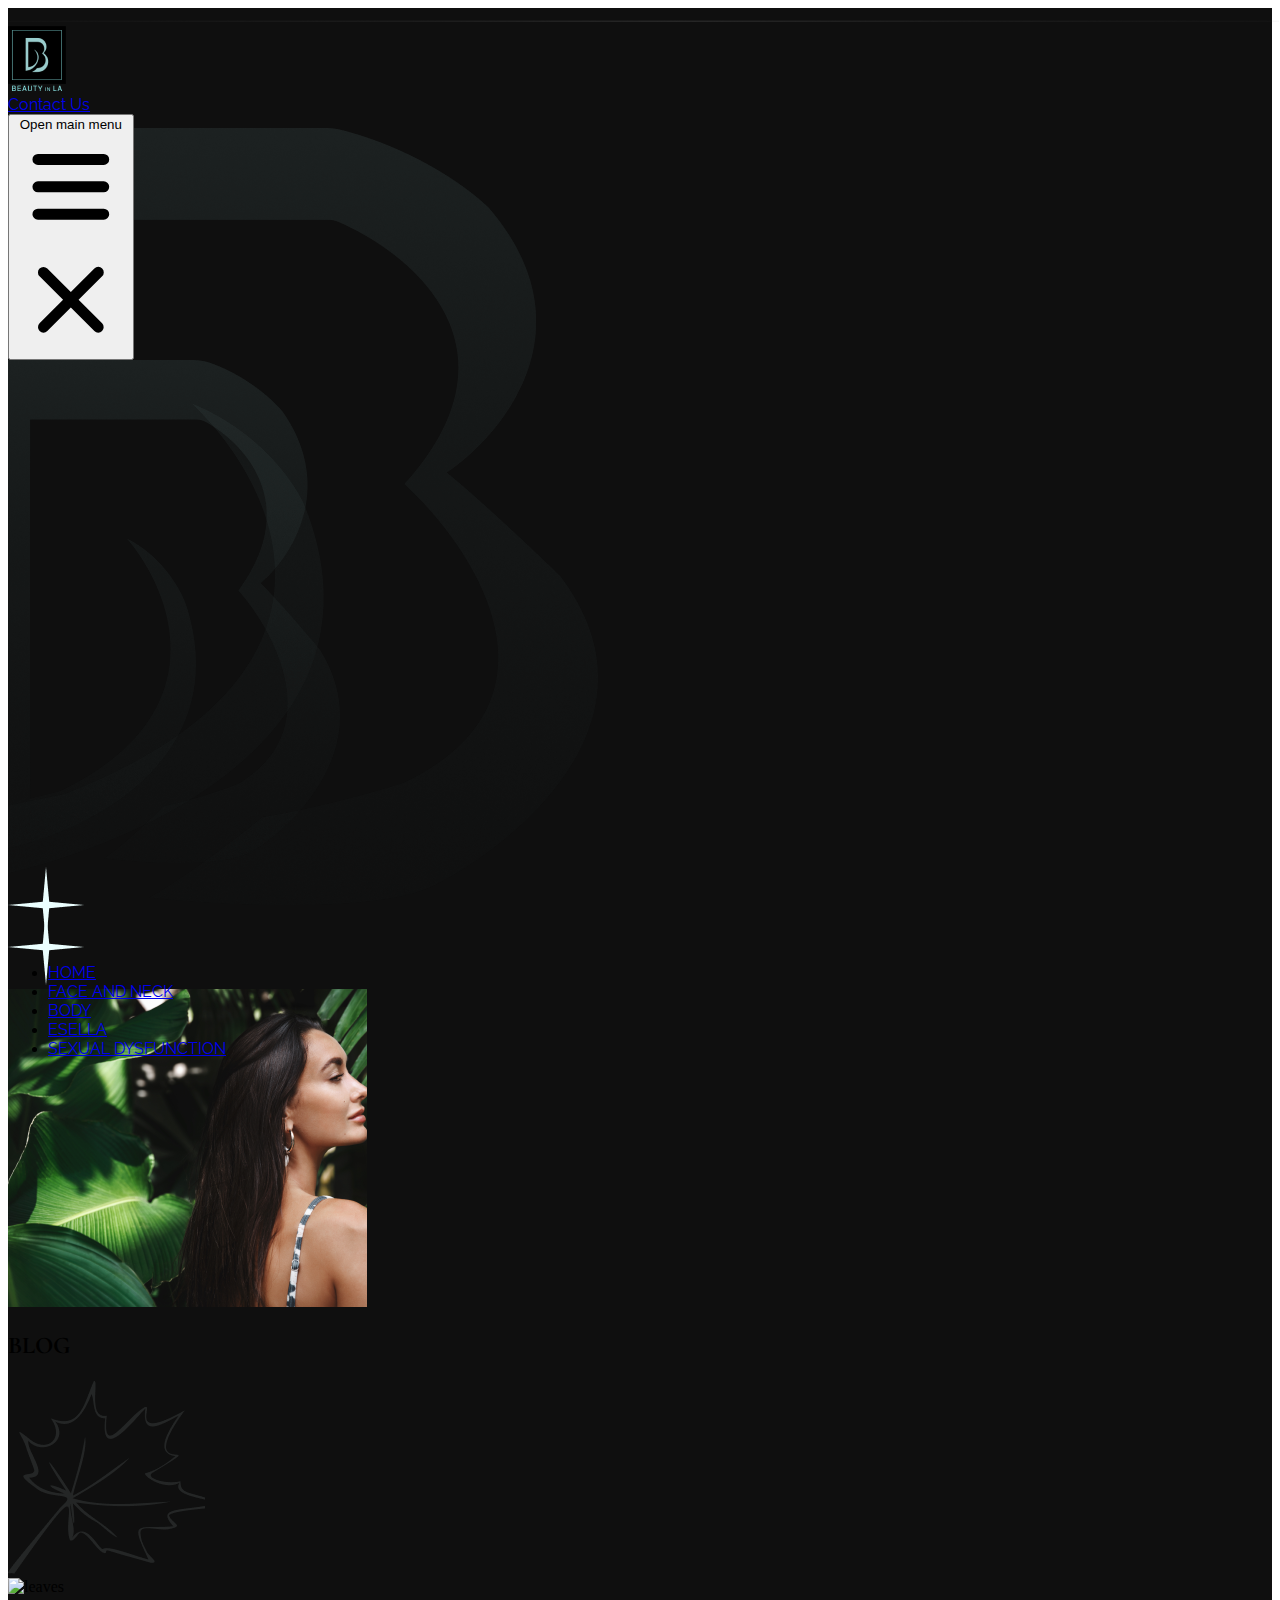
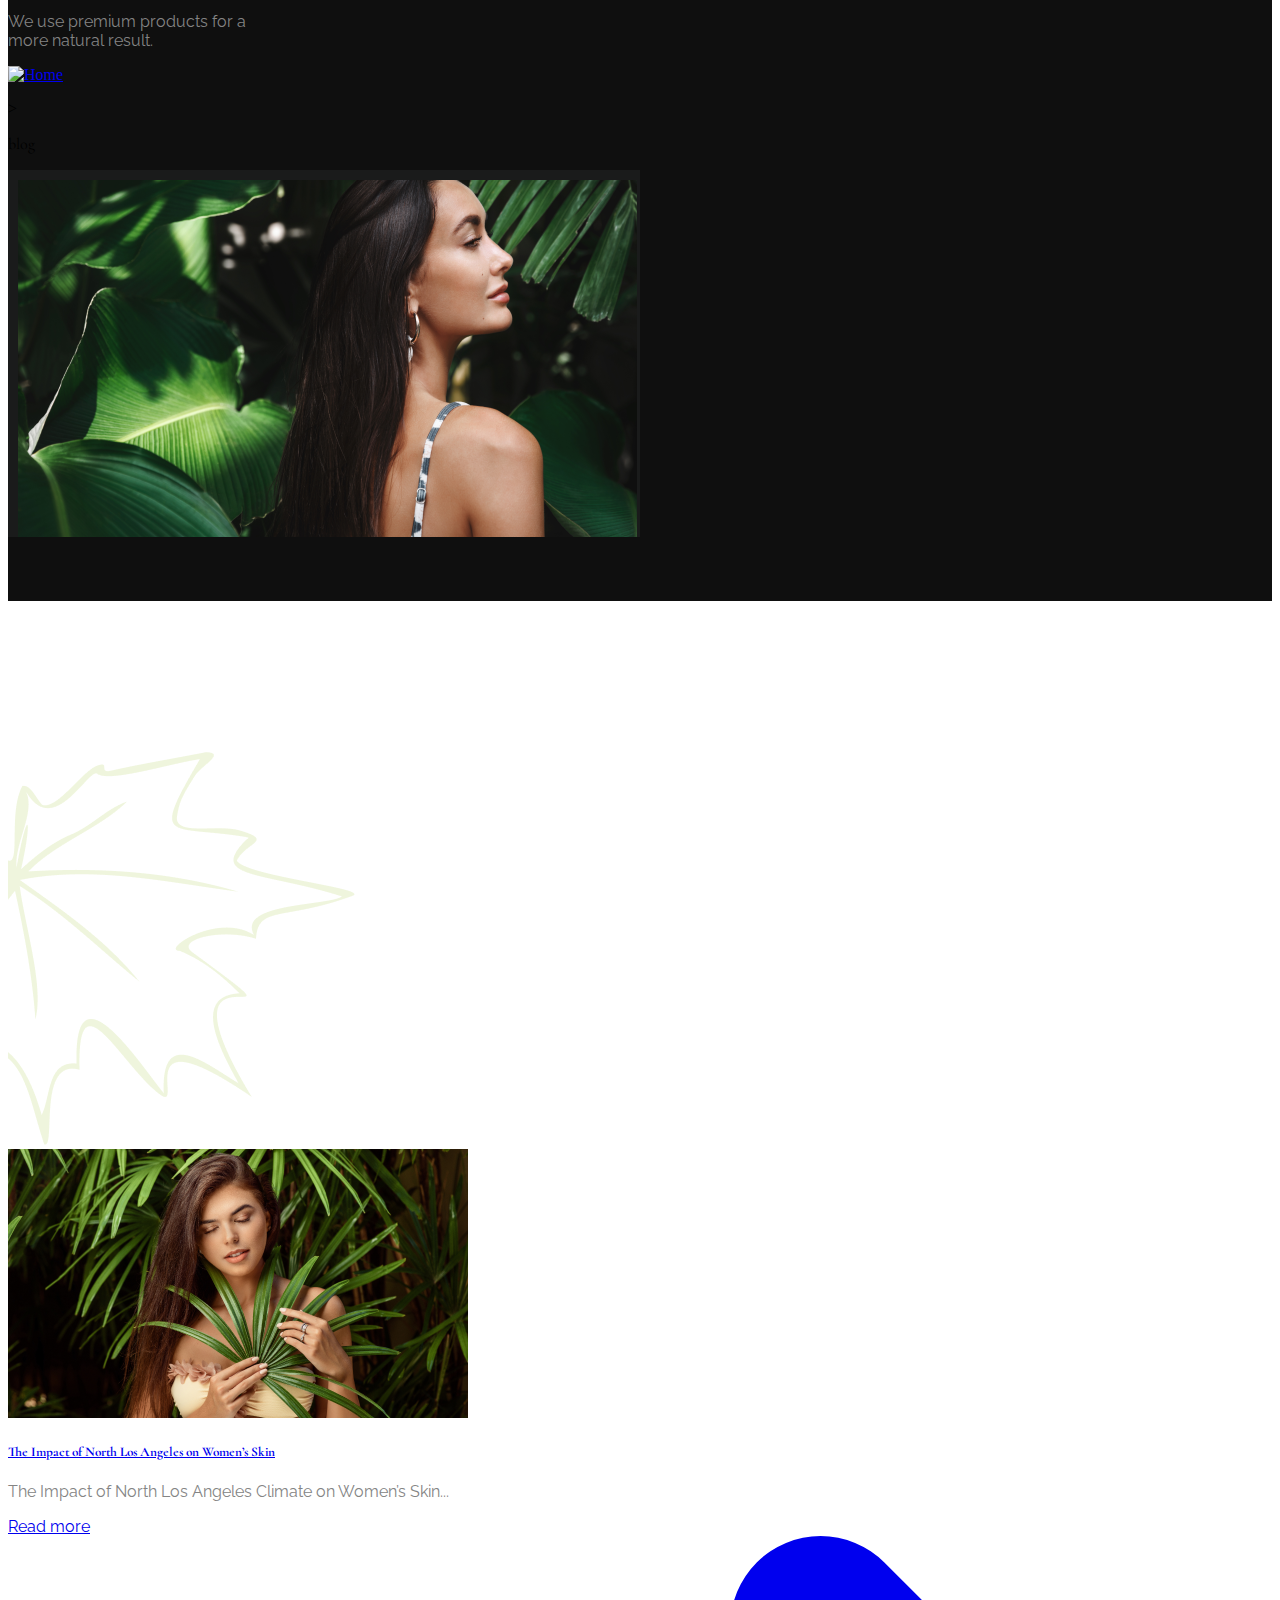
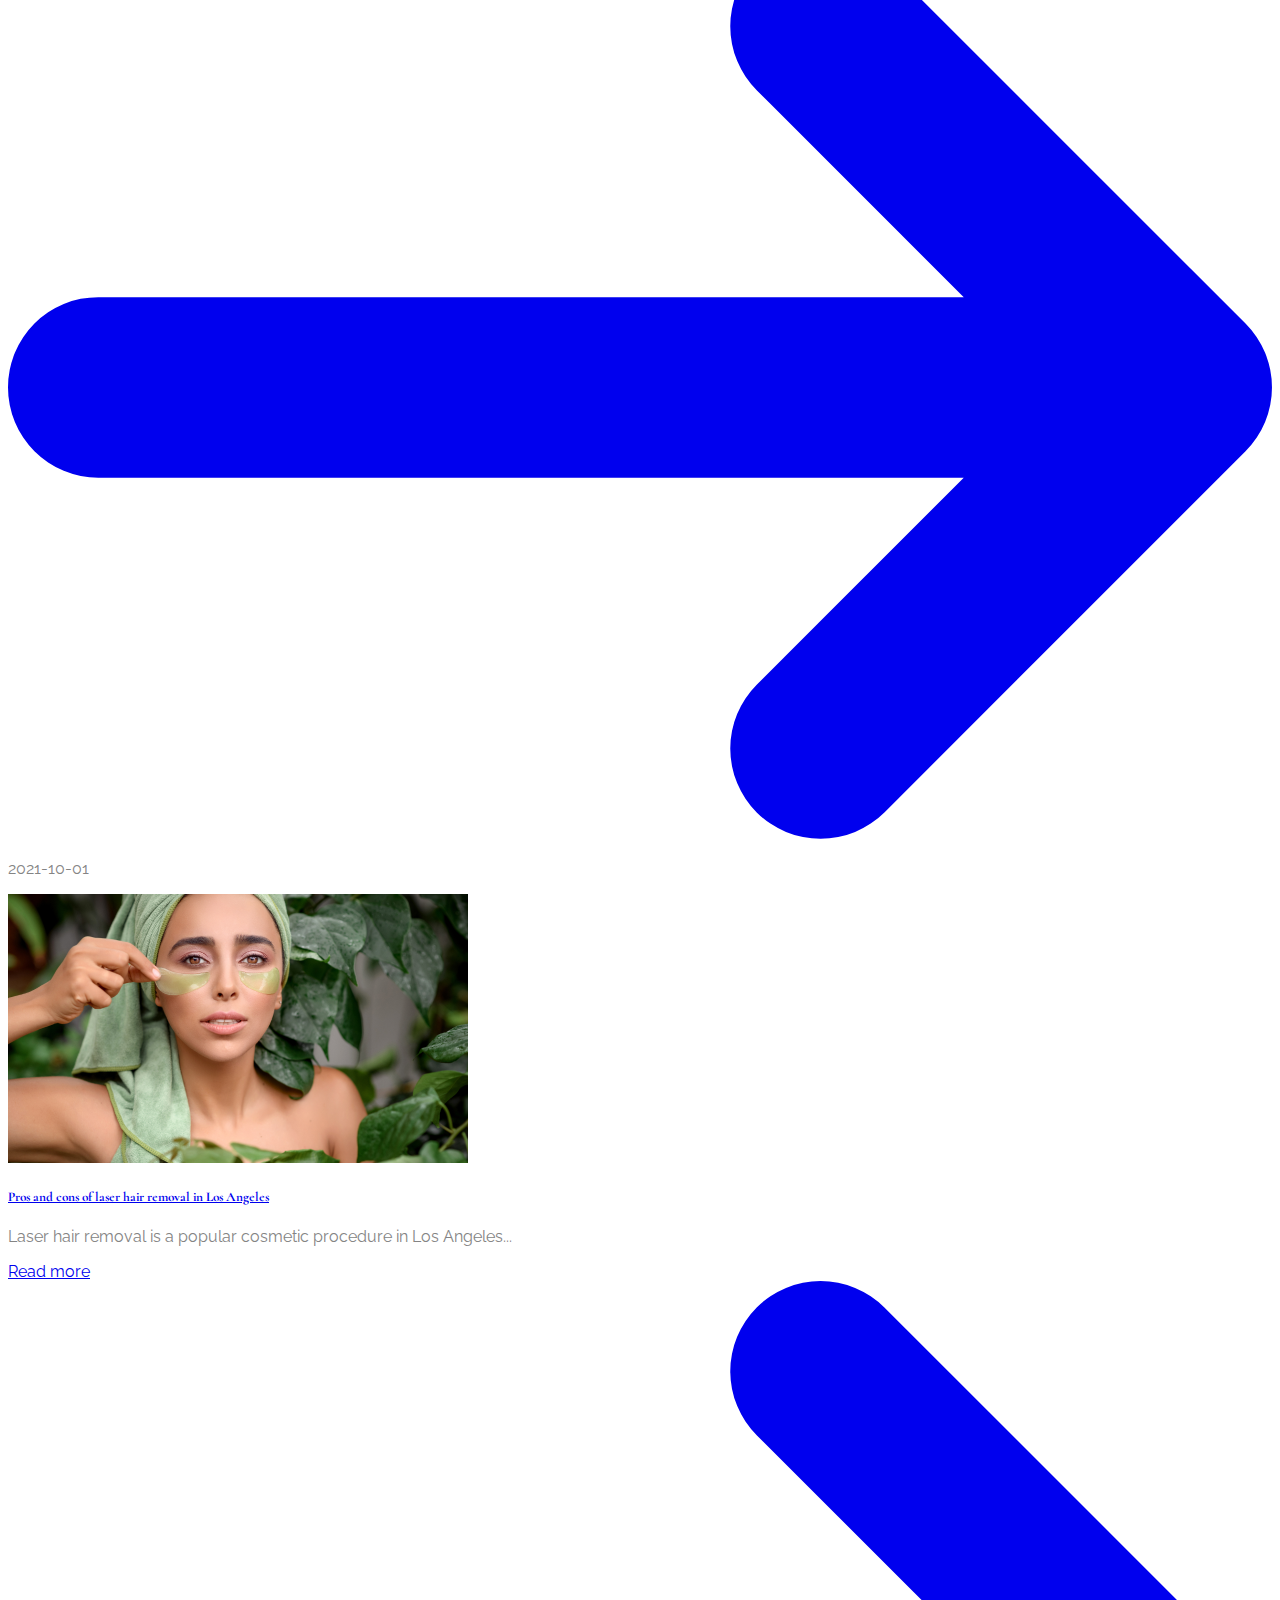
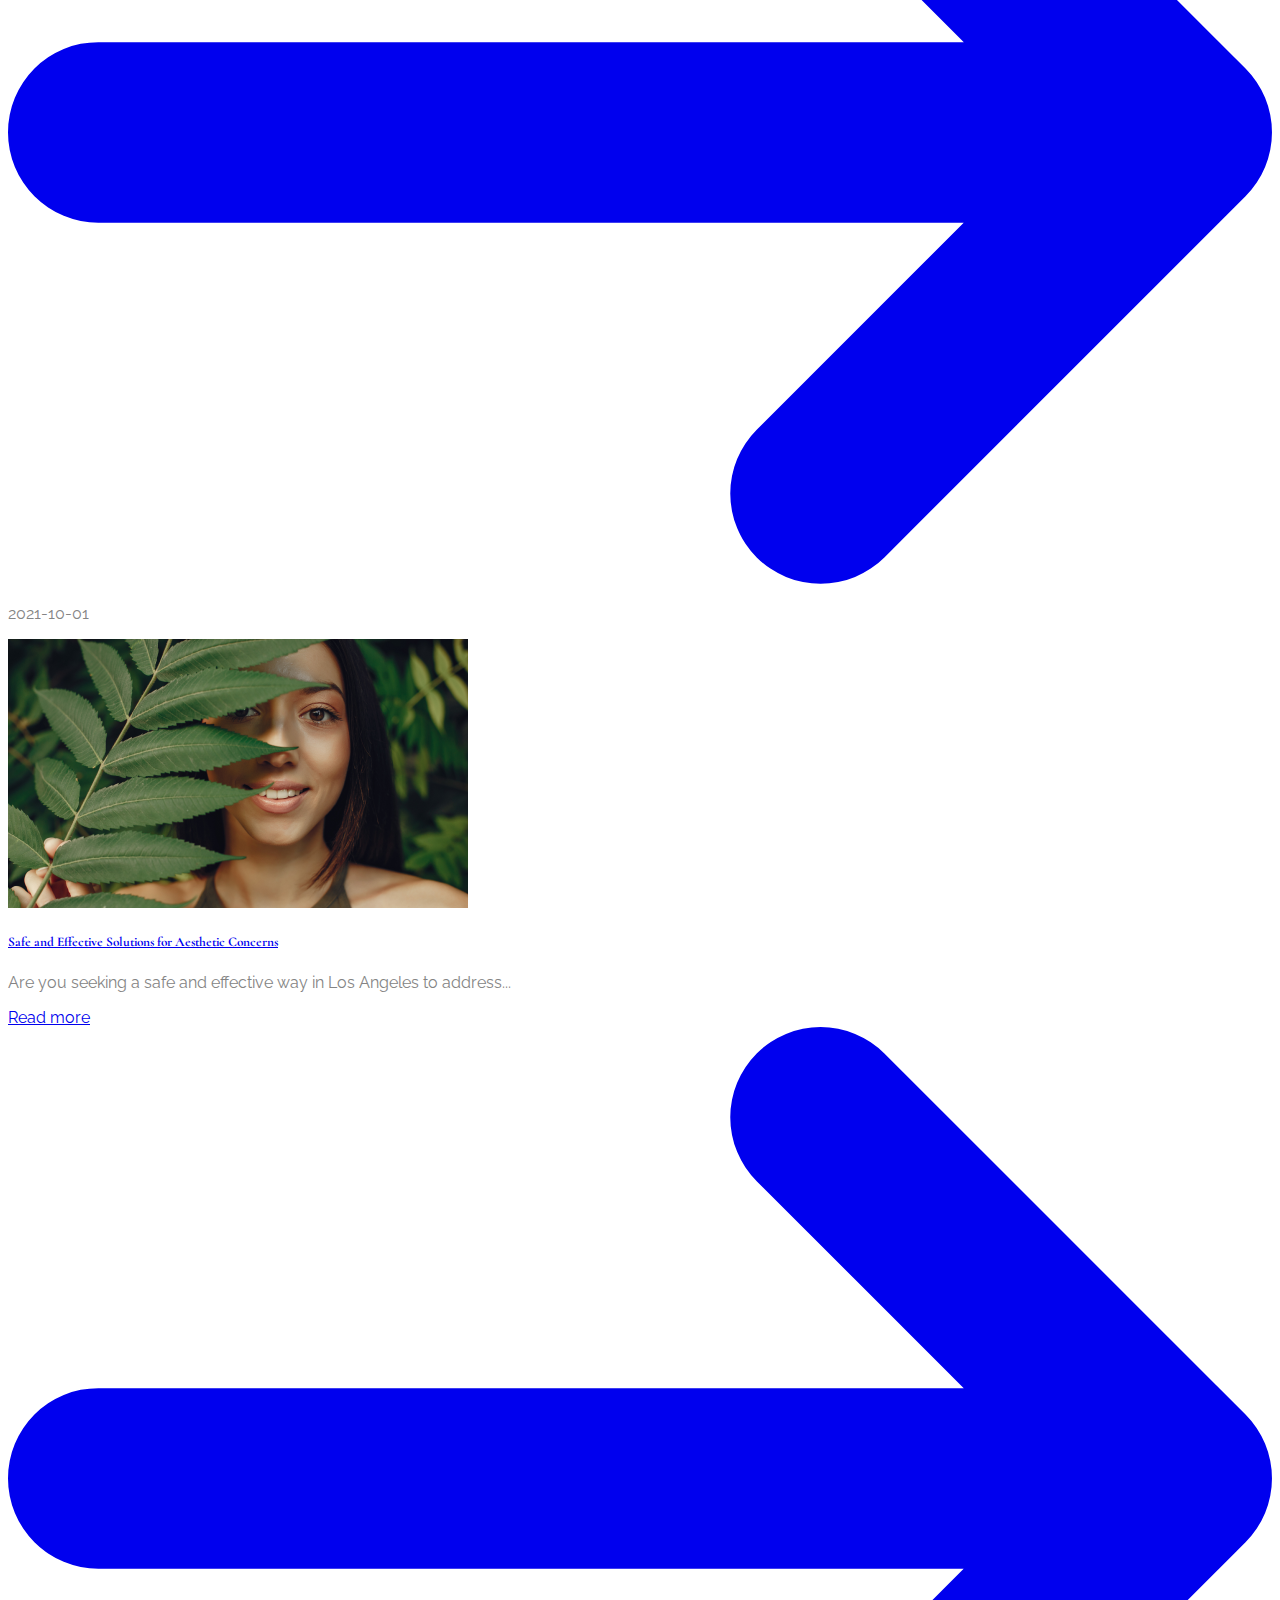
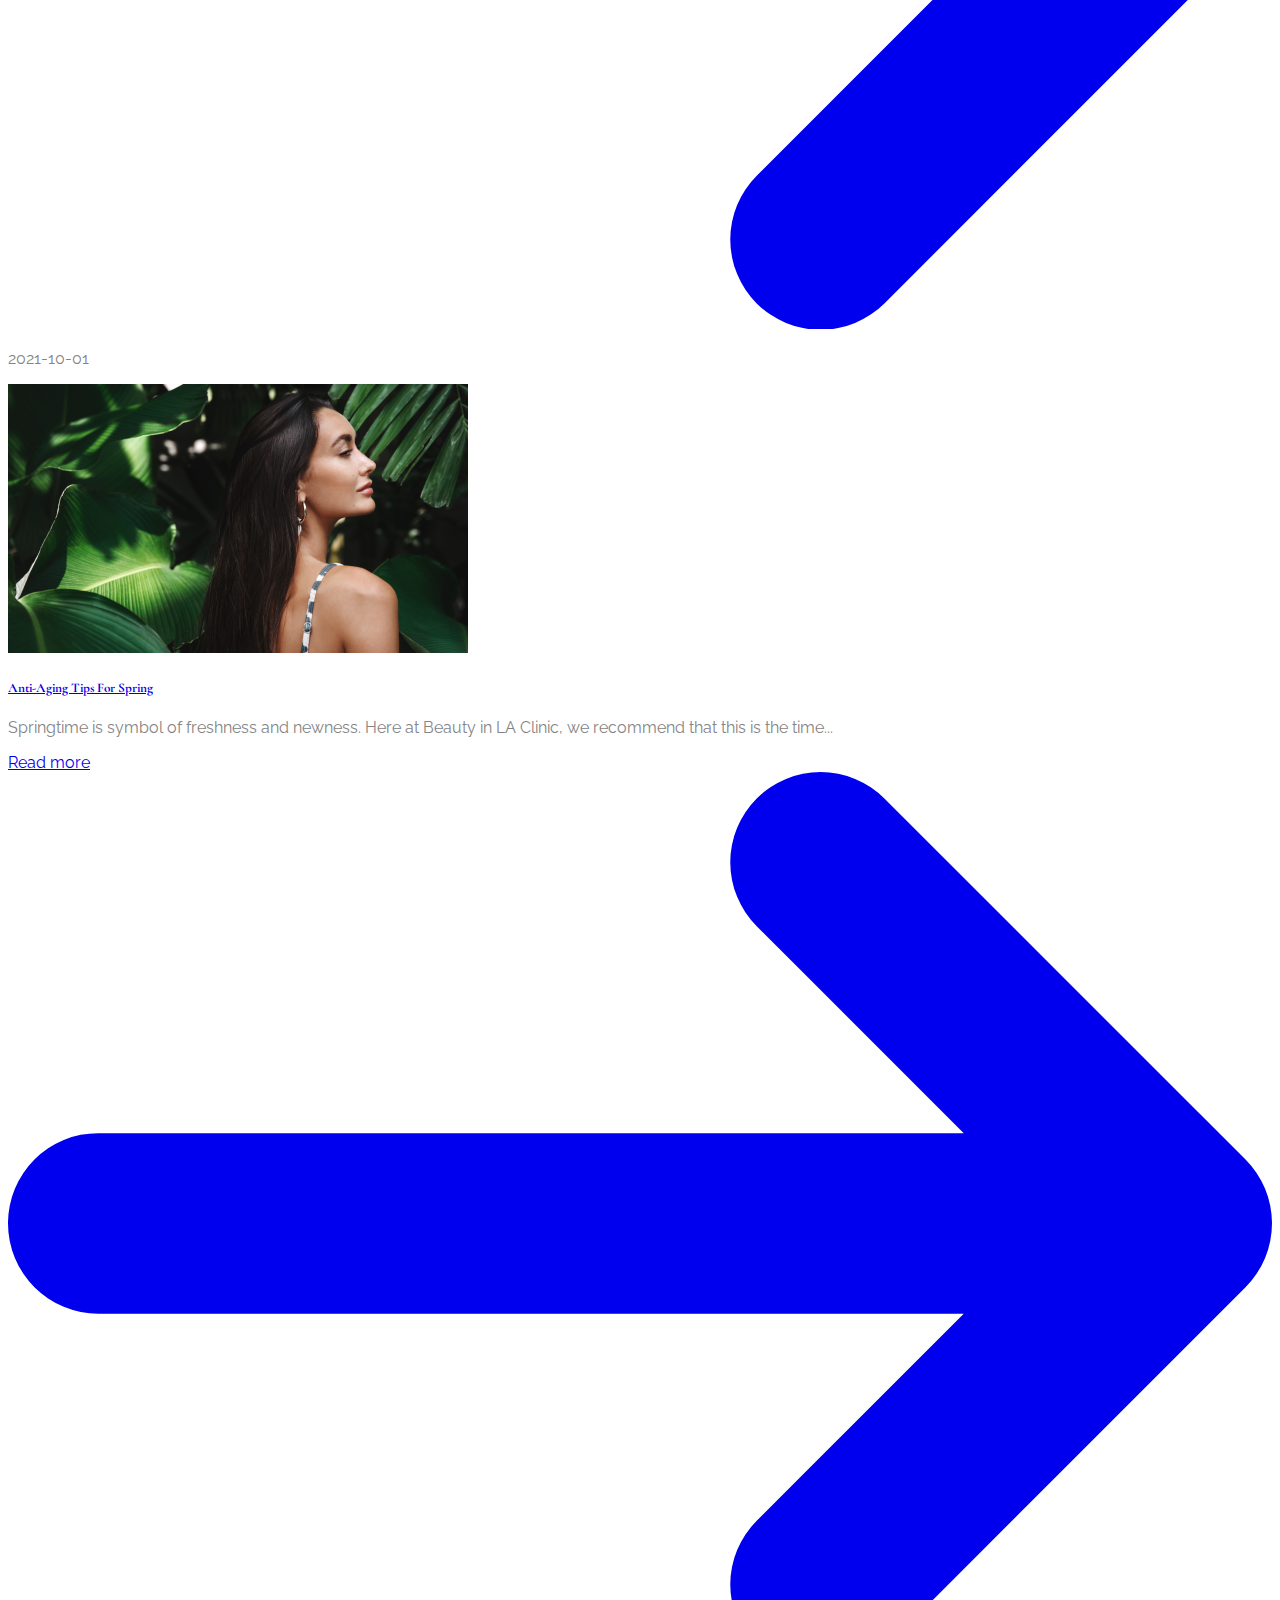
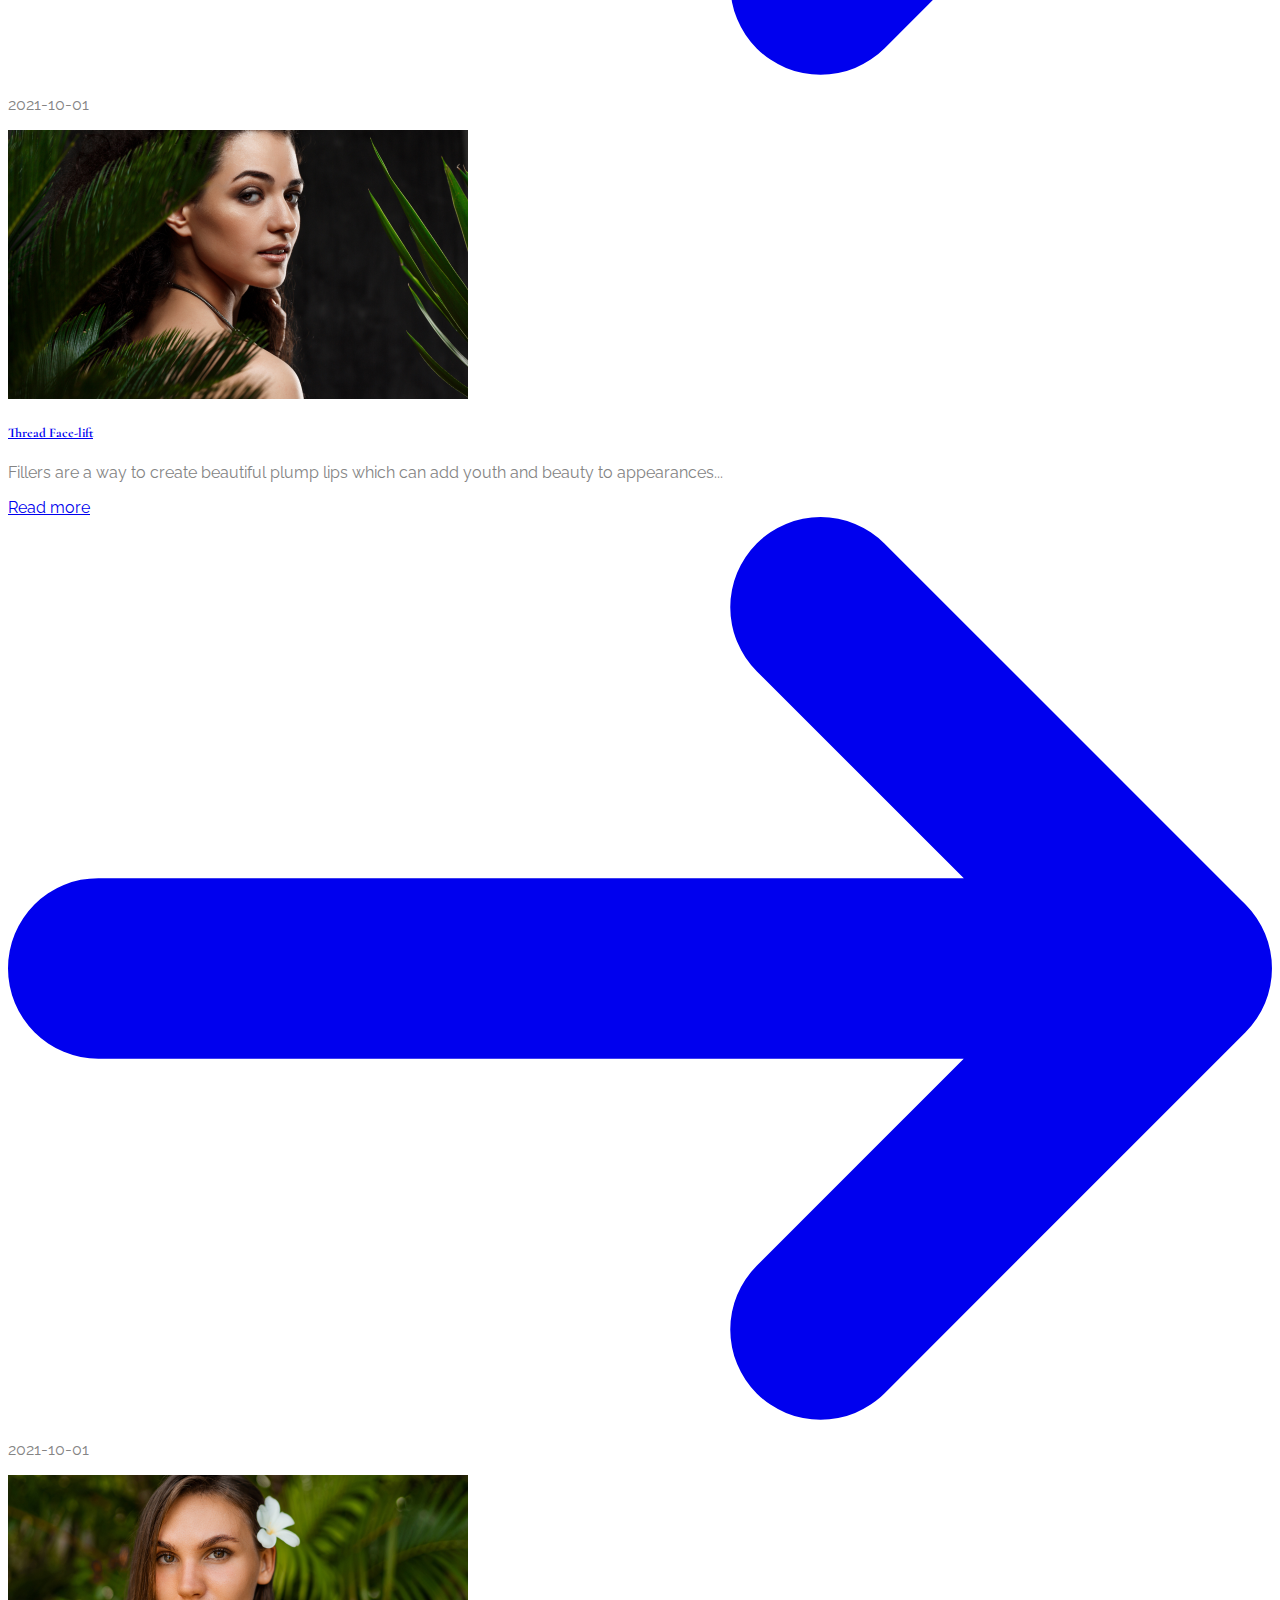
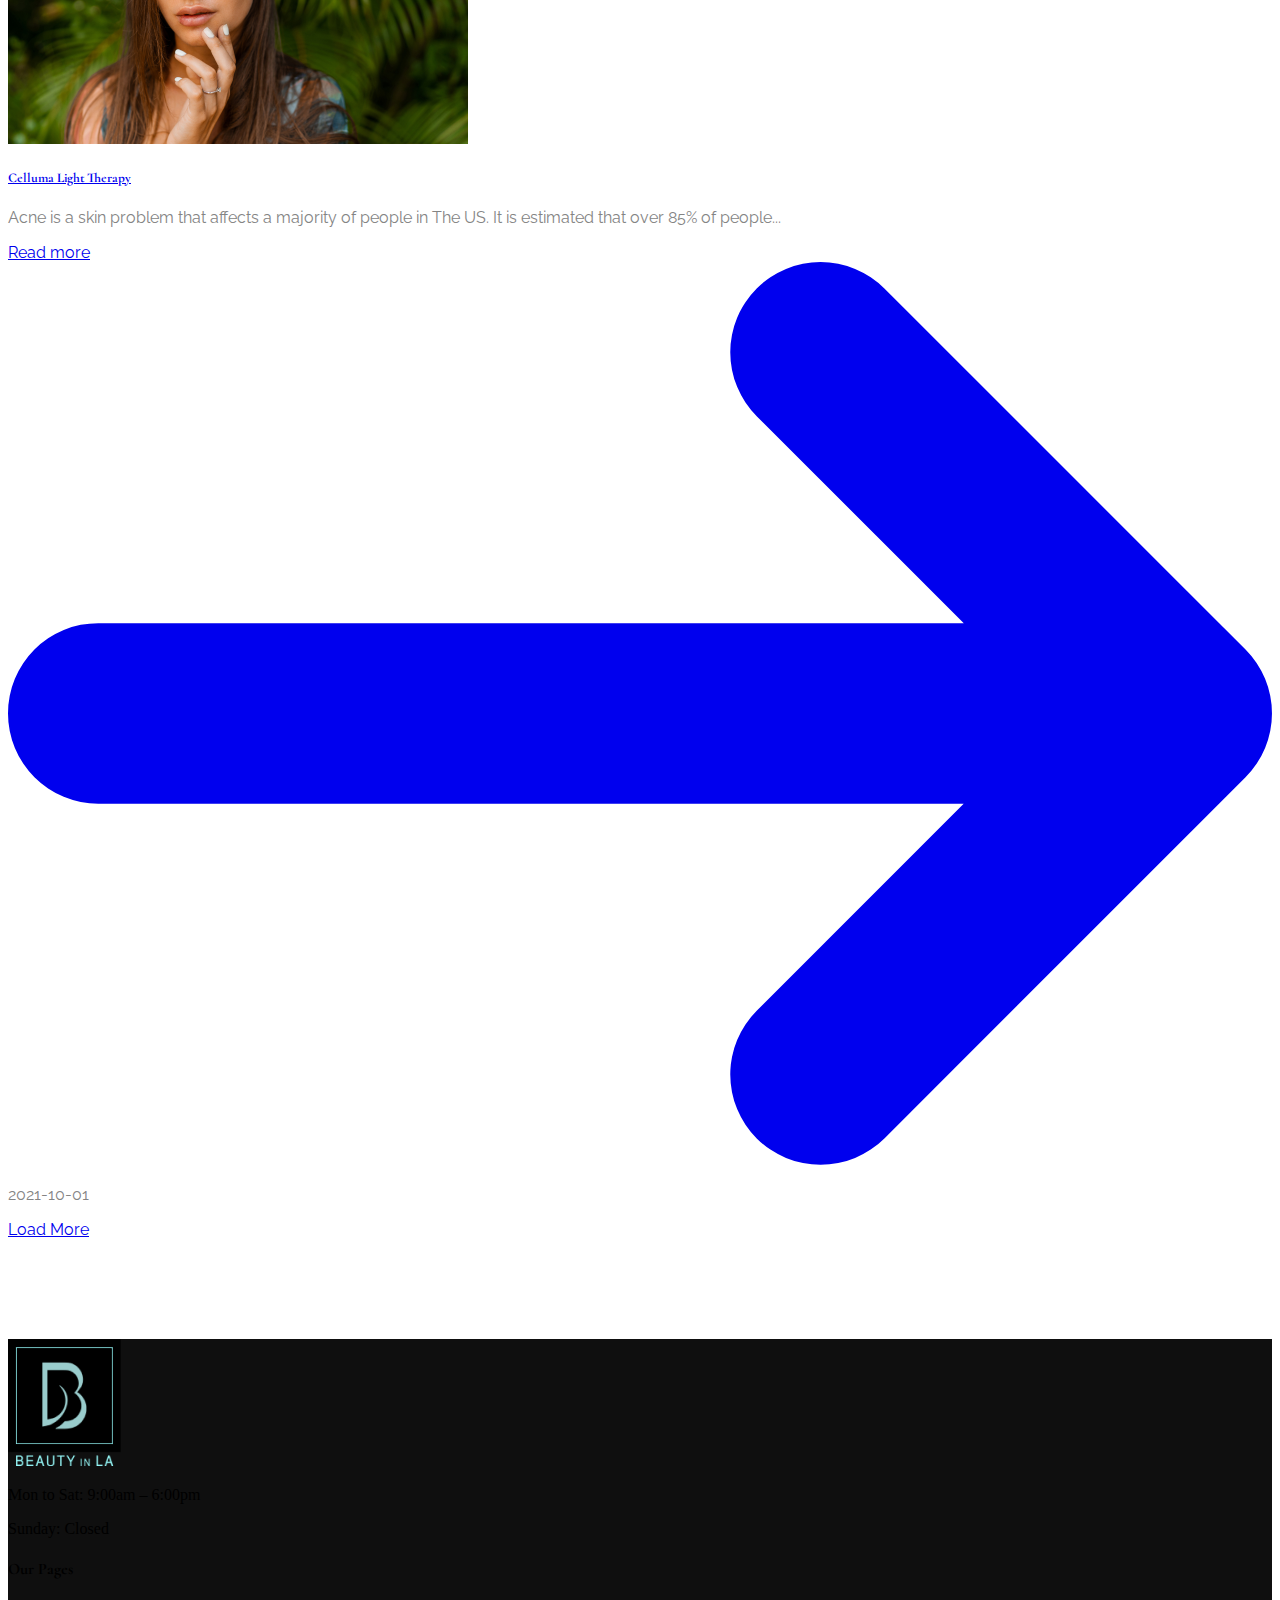
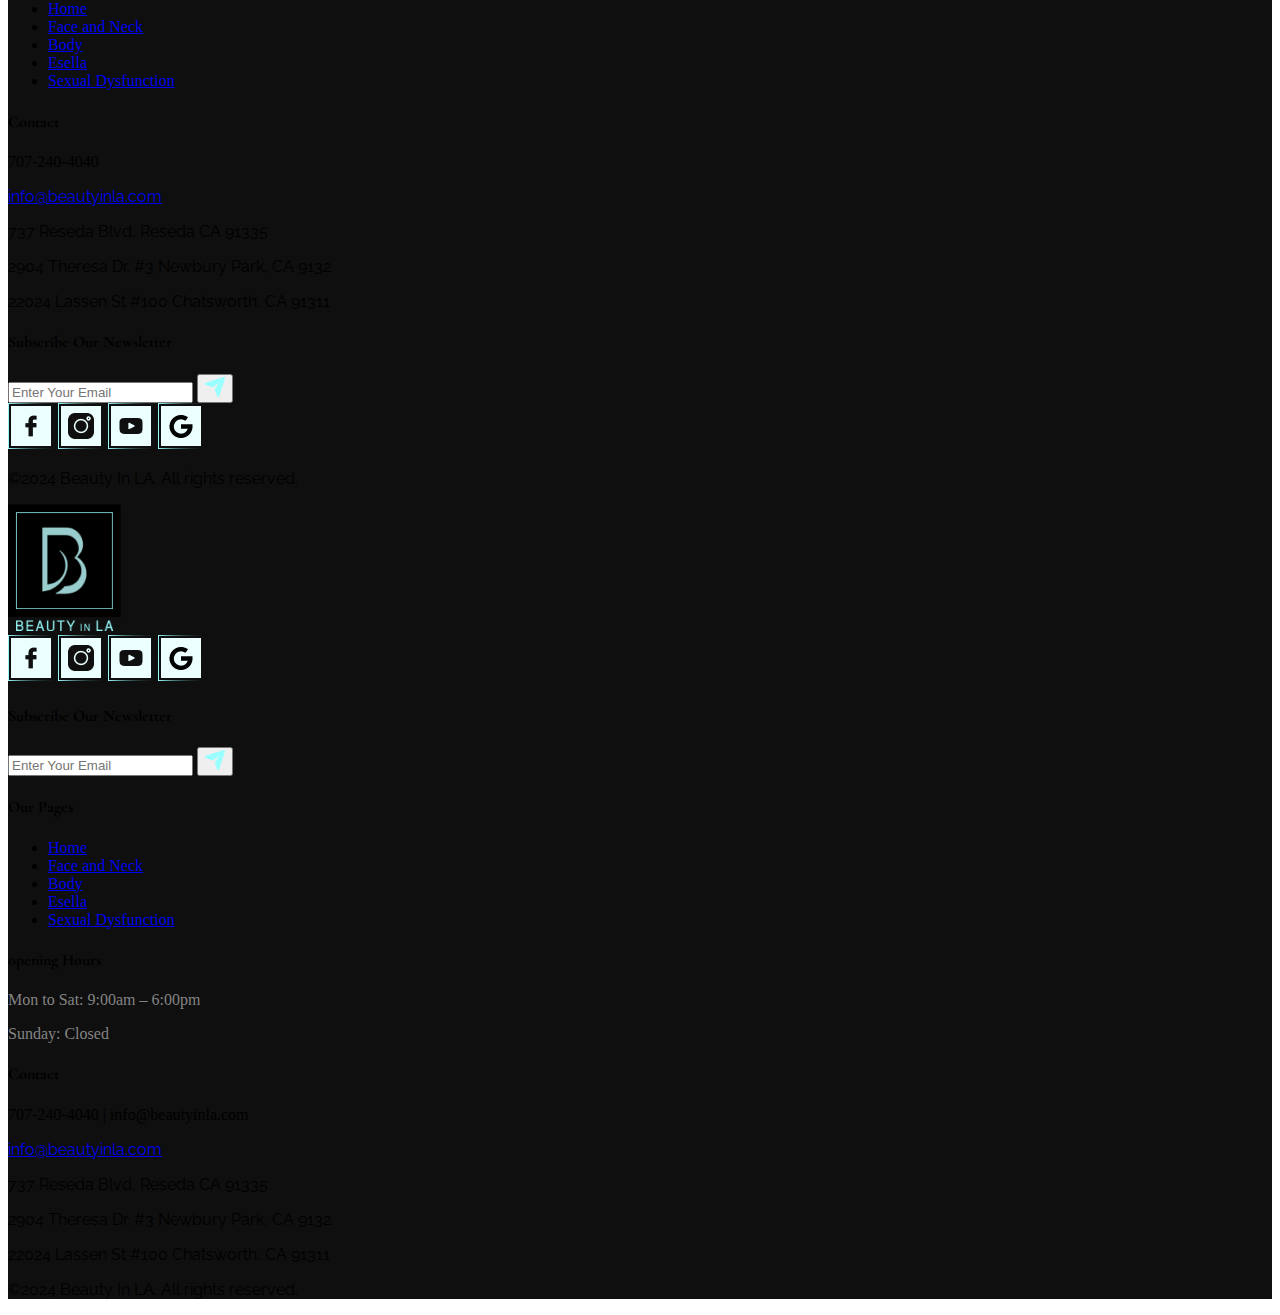
==== commit 49fcf6df: "all header complete" ====
--- a/blog.html
+++ b/blog.html
@@ -22,31 +22,38 @@
 <body>
   <header class="">
     <nav class="nav-bar px-4 lg:px-6 py-2.5 ">
-        <div class="w-full md:w-10/12 xl:w-12/12 flex flex-wrap justify-between items-center mx-auto relative ">
+        <div class="w-full md:w-10/12 xl:w-12/12 flex flex-wrap justify-between items-center mx-auto relative z-0">
             <div class="background absolute top-[120%] left-[2%] w-full h-full ">
-                <img src="assets/images/Line1.png" alt="line" class="hidden md:block">
+                <img src="assets/images/Line1.png" alt="line" class="hidden md:block" class="">
             </div>
             <a href="index.html" class="flex justify-center items-start ">
-                <img src="assets/images/logo.png" class="mr-3 h-6 sm:h-12" alt="Flowbite Logo" />                  
+                <img src="assets/images/logo.png" class="mr-3 h-6 sm:h-12" alt="Flowbite Logo " />
             </a>
-            <div class="flex   lg:order-2 relative z-10">
-                <a href="contactus.html" class="relative z-20  bg-cyan-200  hover:bg-cyan-700 text-black-900 font-semibold py-2 px-4  raleway border-1">Contact Us</a>
-                <button data-collapse-toggle="mobile-menu-2" type="button" class="inline-flex items-center p-2 ml-1 text-sm text-gray-500   lg:hidden hover:bg-gray-100 focus:outline-none focus:ring-2 focus:ring-gray-200 dark:text-gray-400 dark:hover:bg-gray-700 dark:focus:ring-gray-600" aria-controls="mobile-menu-2" aria-expanded="false">
+            <div class="flex  lg:order-2 relative z-10">
+              <div class="hidden md:block btn bg-cyan-200  hover:bg-cyan-300 p-1 ">
+                <a href="contactus.html" class="hidden md:block  relative z-20   text-black-900 font-semibold py-1 px-3  raleway ">Contact Us</a>
+              </div>
+                <button data-collapse-toggle="mobile-menu-2" type="button" class="inline-flex items-center p-2 ml-1 text-sm text-gray-500 rounded-lg lg:hidden hover:bg-gray-100 focus:outline-none focus:ring-2 focus:ring-gray-200 dark:text-gray-400 dark:hover:bg-gray-700 dark:focus:ring-gray-600" aria-controls="mobile-menu-2" aria-expanded="false">
                     <span class="sr-only">Open main menu</span>
                     <svg class="w-6 h-6" fill="currentColor" viewBox="0 0 20 20" xmlns="http://www.w3.org/2000/svg"><path fill-rule="evenodd" d="M3 5a1 1 0 011-1h12a1 1 0 110 2H4a1 1 0 01-1-1zM3 10a1 1 0 011-1h12a1 1 0 110 2H4a1 1 0 01-1-1zM3 15a1 1 0 011-1h12a1 1 0 110 2H4a1 1 0 01-1-1z" clip-rule="evenodd"></path></svg>
                     <svg class="hidden w-6 h-6" fill="currentColor" viewBox="0 0 20 20" xmlns="http://www.w3.org/2000/svg"><path fill-rule="evenodd" d="M4.293 4.293a1 1 0 011.414 0L10 8.586l4.293-4.293a1 1 0 111.414 1.414L11.414 10l4.293 4.293a1 1 0 01-1.414 1.414L10 11.414l-4.293 4.293a1 1 0 01-1.414-1.414L8.586 10 4.293 5.707a1 1 0 010-1.414z" clip-rule="evenodd"></path></svg>
                 </button>
             </div>
-            <div class="hidden justify-between items-center w-full lg:flex lg:w-auto lg:order-1" id="mobile-menu-2">
+            <div class="hidden justify-between items-center w-full  lg:flex lg:w-auto lg:order-1  py-64 md:px-0 md:py-0 bg-img-header relative" id="mobile-menu-2">
+                <div class="back-image mx-10 md:mx-0">
+                    <div class="first absolute top-[10%] left-[0%] w-full h-full block md:hidden">
+                          <img src="assets/images/header-vector.png" alt="images" class="w-11/12">
+                    </div>
+                    <div class="first absolute top-[15%] left-[70%] w-full h-full block md:hidden">
+                      <img src="assets/images/banner-Star 2.png" alt="images" class="w-2/12">
+                    </div>
+                </div>
                 <ul class="flex flex-col mt-4 font-medium lg:flex-row lg:space-x-8 lg:mt-0">
                     <li>
-                        <!-- <a href="index.html" class="raleway block py-2 pr-4 pl-3 text-gray-700 rounded bg-primary-700 lg:bg-transparent lg:text-primary-700 lg:p-0 dark:text-white" aria-current="page">HOME</a> -->
-                        <a href="index.html" class="raleway block py-2 pr-4 pl-3 text-gray-700 border-b border-gray-100 hover:bg-gray-50 lg:hover:bg-transparent lg:border-0 lg:hover:text-primary-700 lg:p-0 dark:text-gray-400 lg:dark:hover:text-white dark:hover:bg-gray-700 dark:hover:text-white lg:dark:hover:bg-transparent dark:border-gray-700">HOME</a>
-                        
+                        <a href="index.html" class="raleway block py-2 pr-4 pl-3 text-gray-700 rounded bg-primary-700 lg:bg-transparent lg:text-primary-700 lg:p-0 dark:text-white" aria-current="page">HOME</a>
                     </li>
                     <li>
                         <a href="faceAndNeck.html" class="raleway block py-2 pr-4 pl-3 text-gray-700 border-b border-gray-100 hover:bg-gray-50 lg:hover:bg-transparent lg:border-0 lg:hover:text-primary-700 lg:p-0 dark:text-gray-400 lg:dark:hover:text-white dark:hover:bg-gray-700 dark:hover:text-white lg:dark:hover:bg-transparent dark:border-gray-700">FACE AND NECK</a>
-
                     </li>
                     <li>
                         <a href="body.html" class="raleway block py-2 pr-4 pl-3 text-gray-700 border-b border-gray-100 hover:bg-gray-50 lg:hover:bg-transparent lg:border-0 lg:hover:text-primary-700 lg:p-0 dark:text-gray-400 lg:dark:hover:text-white dark:hover:bg-gray-700 dark:hover:text-white lg:dark:hover:bg-transparent dark:border-gray-700">BODY</a>
@@ -55,13 +62,13 @@
                         <a href="esella.html" class="raleway block py-2 pr-4 pl-3 text-gray-700 border-b border-gray-100 hover:bg-gray-50 lg:hover:bg-transparent lg:border-0 lg:hover:text-primary-700 lg:p-0 dark:text-gray-400 lg:dark:hover:text-white dark:hover:bg-gray-700 dark:hover:text-white lg:dark:hover:bg-transparent dark:border-gray-700">ESELLA</a>
                     </li>
                     <li>
-                        <a href="sexual.html" class="raleway block py-2 pr-4 pl-3  text-white border-b border-gray-100 hover:bg-gray-50 lg:hover:bg-transparent lg:border-0 lg:hover:text-primary-700 lg:p-0 dark:text-gray-400 lg:dark:hover:text-white dark:hover:bg-gray-700 dark:hover:text-white lg:dark:hover:bg-transparent dark:border-gray-700">SEXUAL DYSFUNCTION</a>
+                        <a href="sexual.html" class=" raleway block py-2 pr-4 pl-3  text-white border-b border-gray-100 hover:bg-gray-50 lg:hover:bg-transparent lg:border-0 lg:hover:text-primary-700 lg:p-0 dark:text-gray-400 lg:dark:hover:text-white dark:hover:bg-gray-700 dark:hover:text-white lg:dark:hover:bg-transparent dark:border-gray-700">SEXUAL DYSFUNCTION</a>
                     </li>
                 </ul>
             </div>
         </div> 
     </nav>
-  </header>
+</header>
 
 <main>
 
@@ -123,14 +130,14 @@
         <section class="cols-padding">
             <div class="blog-section relative">
                 <div class="background-img absolute top-[-10%] left-0 z-0 ">
-                  <img src="assets/faceAdNecks-images/Morpheu-background-image.png" alt="blog-bg" class="w-9/12 hidden md:block">
+                  <img src="assets/faceAdNecks-images/Morpheu-background-image.png" alt="blog-bg" class="w-full hidden md:block">
                 </div>
               <div class="container mx-auto relative z-40">
                 <div class="blog-container flex justify-center">
-                  <div class="w-full md:w-full">
-                    <div class="blog-first-part grid grid-cols-1 sm:grid-cols-2 lg:grid-cols-3 gap-6">
+                  <div class="w-full md:w-full ">
+                    <div class="blog-first-part grid grid-cols-1 sm:grid-cols-2 lg:grid-cols-3 gap-6 ">
                       <!-- Blog Post 1 -->
-                      <div class="blog-box">
+                      <div class="blog-box flex justify-center">
                         <div class="max-w-sm bg-white border border-gray-200  shadow-md">
                           <a href="blogdetail.html">
                             <img class=" w-full" src="assets/blog-images/blog-image-1.png" alt="blog first images" />
@@ -154,7 +161,7 @@
                       </div>
           
                       <!-- Blog Post 2 -->
-                      <div class="blog-box">
+                      <div class="blog-box flex justify-center">
                         <div class="max-w-sm bg-white border border-gray-200  shadow-md">
                           <a href="blogdetail.html">
                             <img class=" w-full" src="assets/blog-images/blog-image-2.png" alt="blog second image" />
@@ -178,7 +185,7 @@
                       </div>
           
                       <!-- Blog Post 3 -->
-                      <div class="blog-box">
+                      <div class="blog-box flex justify-center">
                         <div class="max-w-sm bg-white border border-gray-200   shadow-md">
                           <a href="blogdetail.html">
                             <img class="   w-full" src="assets/blog-images/blog-image-3.png" alt="blog third image" />
@@ -205,7 +212,7 @@
                     <!-- Second Row of Blog Posts -->
                     <div class="blog-first-part grid grid-cols-1 sm:grid-cols-2 lg:grid-cols-3 gap-6 mt-10">
                       <!-- Blog Post 4 -->
-                      <div class="blog-box">
+                      <div class="blog-box flex justify-center">
                         <div class="max-w-sm bg-white border border-gray-200   shadow-md">
                           <a href="blogdetail.html">
                             <img class="   w-full" src="assets/blog-images/blog-image-4.png" alt="blog fourth image" />
@@ -229,7 +236,7 @@
                       </div>
           
                       <!-- Blog Post 5 -->
-                      <div class="blog-box">
+                      <div class="blog-box flex justify-center">
                         <div class="max-w-sm bg-white border border-gray-200   shadow-md">
                           <a href="blogdetail.html">
                             <img class="   w-full" src="assets/blog-images/blog-image-5.png" alt="blog fifth image" />
@@ -253,7 +260,7 @@
                       </div>
           
                       <!-- Blog Post 6 -->
-                      <div class="blog-box">
+                      <div class="blog-box flex justify-center">
                         <div class="max-w-sm bg-white border border-gray-200   shadow-md">
                           <a href="blogdetail.html">
                             <img class="   w-full" src="assets/blog-images/blog-image-6.png" alt="blog sixth image" />
@@ -279,7 +286,7 @@
           
                     <!-- Load More Button -->
                     <div class="btn flex justify-center mt-10">
-                      <a href="video.html" class="bg-cyan-200 hover:bg-teal-700 text-black font-semibold py-2 px-4  raleway ">Load More</a>
+                      <a href="blog.html" class="bg-cyan-200 hover:bg-cyan-300 text-black font-semibold py-2 px-4  raleway ">Load More</a>
                     </div>
                   </div>
                 </div>
@@ -291,8 +298,8 @@
     
     <footer>
       <section>
-        <div class="footer-section bg-footer py-10">
-          <div class=" mx-auto px-8 lg:px-20">
+        <div class="footer-section bg-footer py-5">
+          <div class=" mx-auto px-8 lg:px-20 hidden md:block">
    
             <div class="flex flex-wrap justify-center">
   
@@ -363,13 +370,82 @@
                   </div>
               </div>
             </div>
-    
-            
             <div class="mt-10 text-center text-white text-sm relative border-t-2 border-gray-700 ">
               
               <p class="raleway mt-3 text-neutral-500">©2024 Beauty In LA. All rights reserved.</p>
             </div>
           </div>
+          <div class=" mx-auto px-8 lg:px-20 block md:hidden">
+   
+              <div class="flex flex-wrap justify-start">
+    
+                <div class="w-full md:w-3/12 lg:w-2/12 mb-8 md:mb-0 flex justify-start">
+                  <div class="div flex justify-between items-center border-b border-gray-700 pb-5">
+                    <div class="footer-logo ">
+                      <a href="index.html"><img src="assets/images/footer-logo.png" alt="logo" class="w-5/12  md:mx-0"></a>
+                    </div>
+                    <div class="">
+                      <div class="footer-social-media flex justify-center md:justify-start space-x-4 ">
+                          <a href="#"><img src="assets/images/facebook.png" alt="facebook" class="w-10 h-10"></a>
+                          <a href="#"><img src="assets/images/instagram.png" alt="instagram" class="w-10 h-10"></a>
+                          <a href="#"><img src="assets/images/youtube.png" alt="youtube" class="w-10 h-10"></a>
+                          <a href="#"><img src="assets/images/google.png" alt="google" class="w-10 h-10"></a>
+                        </div>
+                    </div>
+                  </div>
+                </div>
+                <div class="w-full md:w-6/12 lg:w-3/12 flex justify-start">
+                  <div class="div">
+                    <h4 class="text-white font-semibold text-xl mb-4 text-start md:text-left cormorant">Subscribe Our Newsletter</h4>
+                    <form class="flex mb-8">
+                      <input
+                        type="email"
+                        placeholder="Enter Your Email"
+                        class="w-full md:w-full pr-24 bg-transparent border border-gray-600 border-r-0 text-gray-300 text-sm rounded-l-md px-4 py-2 focus:outline-none focus:ring-1 focus:ring-teal-500"
+                      />
+                      <button
+                        type="submit"
+                        class="w-4/12 md:w-3/12 border border-gray-600 border-l-0 text-white px-4 py-2 rounded-r-md hover:bg-teal-600 flex justify-end"
+                      >
+                        <img src="assets/images/footer-message.png" alt="footer-message" class="w-4 h-4">
+                      </button>
+                    </form>
+                  </div>
+                </div>
+                <div class="w-full md:w-3/12 lg:w-2/12 mb-3 md:mb-0 flex justify-between">
+                  <div class="footer-pages 1/2">
+                    <h4 class="text-white font-semibold text-lg mb-2 text-start md:text-left cormorant">Our Pages</h4>
+                    <ul class="text-white space-y-2 text-start md:text-left">
+                      <li><a href="#" class="text-neutral-500 hover:text-teal-500">Home</a></li>
+                      <li><a href="#" class="text-neutral-500 hover:text-teal-500">Face and Neck</a></li>
+                      <li><a href="#" class="text-neutral-500 hover:text-teal-500">Body</a></li>
+                      <li><a href="#" class="text-neutral-500 hover:text-teal-500">Esella</a></li>
+                      <li><a href="#" class="text-neutral-500 hover:text-teal-500">Sexual Dysfunction</a></li>
+                    </ul>
+                  </div>
+                  <div class="1/2 footer-time  text-sm text-center md:text-left">
+                      <h4 class="text-white font-semibold text-lg mb-2 text-start md:text-left cormorant">opening Hours</h4>
+                      <p class="text-color">Mon to Sat: 9:00am – 6:00pm</p>
+                      <p class="text-color text-start">Sunday: Closed</p>
+                  </div>
+                </div>
+                <div class="w-full md:w-6/12 lg:w-3/12 mb-2 md:mb-0 flex justify-start">
+                  <div class="footer-contact">
+                    <h4 class="text-white font-semibold text-lg mb-4 text-start md:text-left  cormorant">Contact</h4>
+                    <div class="text-white text-sm space-y-2 text-start md:text-left">
+                      <p class="text-neutral-500">707-240-4040 | info@beautyinla.com</p>
+                      <p><a href="mailto:info@beautyinla.com" class="text-neutral-500 hover:text-teal-500 raleway" >info@beautyinla.com</a></p>
+                      <p class="raleway text-neutral-500 ">737 Reseda Blvd, Reseda CA 91335</p>
+                      <p class="raleway text-neutral-500">2904 Theresa Dr. #3 Newbury Park, CA 9132</p>
+                      <p class="raleway text-neutral-500">22024 Lassen St #100 Chatsworth, CA 91311</p>
+                    </div>
+                  </div>
+                </div>
+              </div>        
+              <div class="mt-1 text-center text-white text-sm relative border-t-2 border-gray-700 ">
+                <p class="raleway mt-3 text-neutral-500">©2024 Beauty In LA. All rights reserved.</p>
+              </div>
+            </div>
         </div>
       </section>
     </footer>
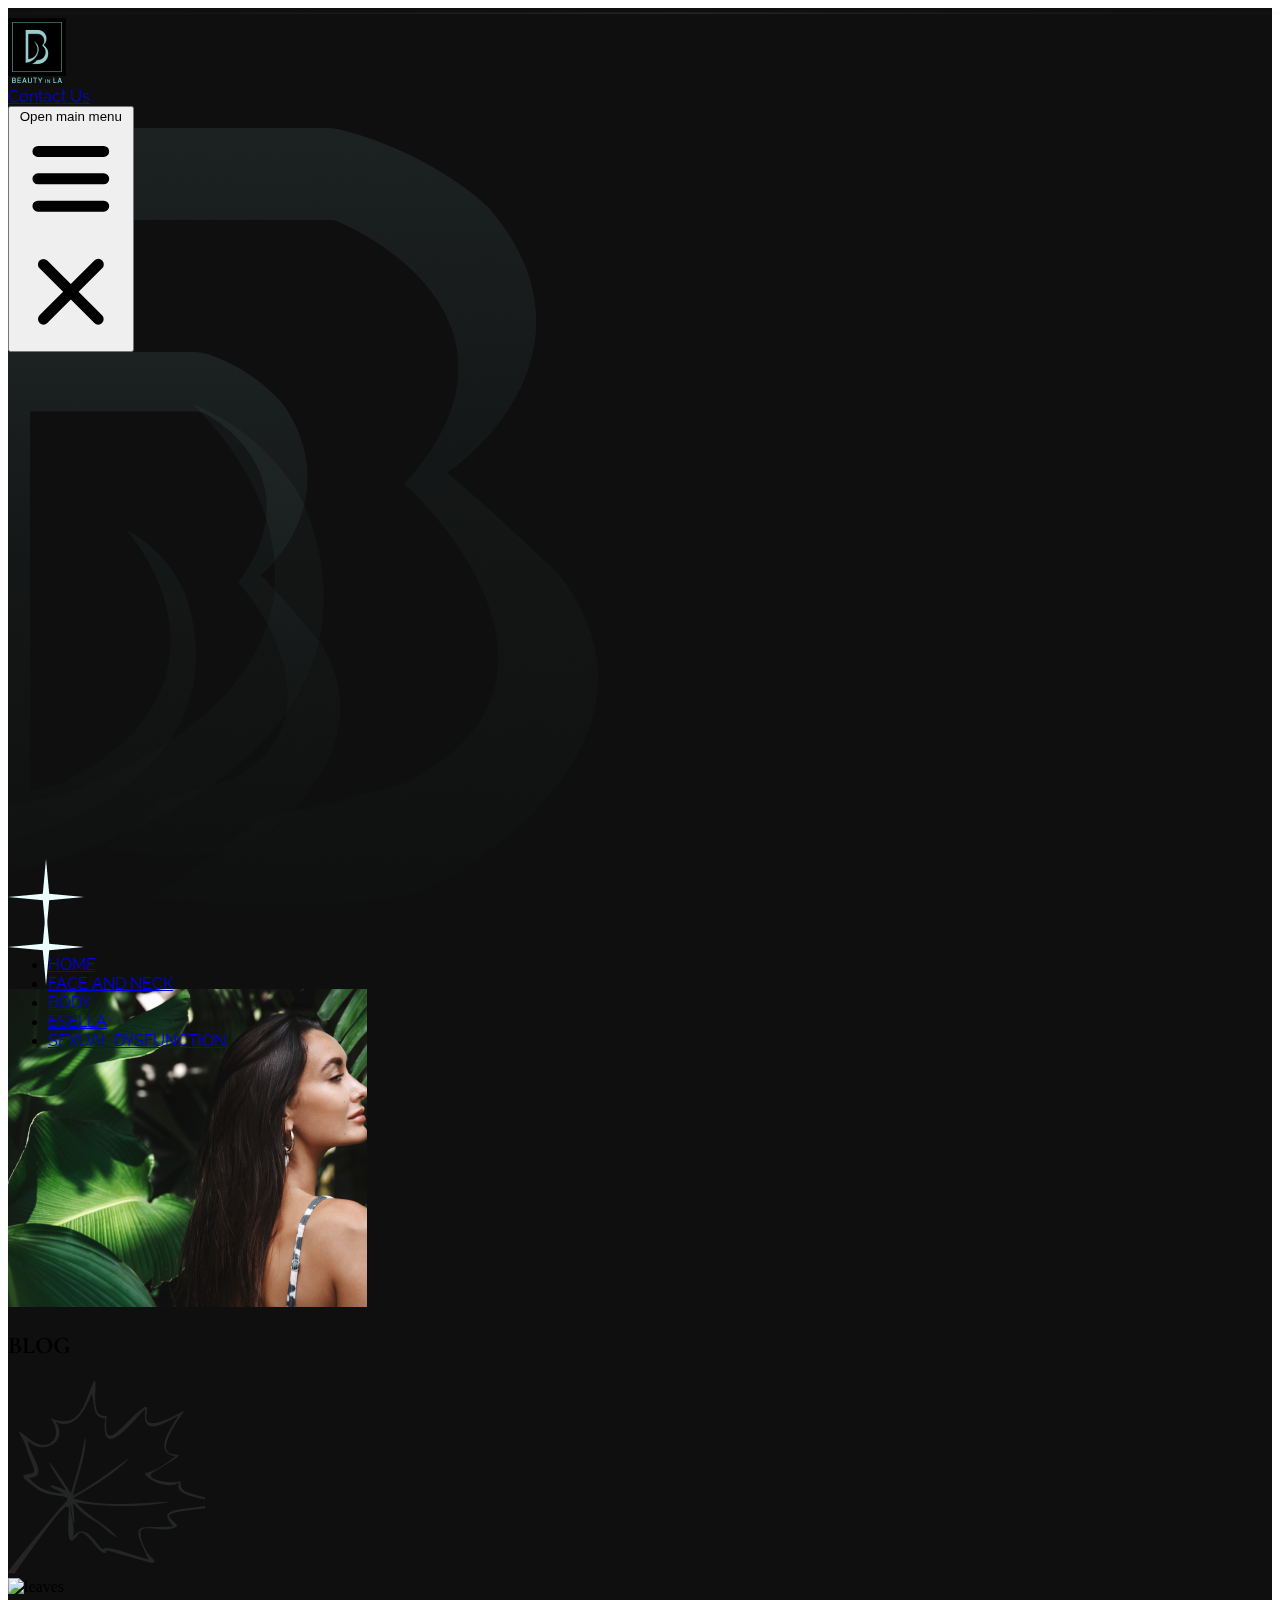
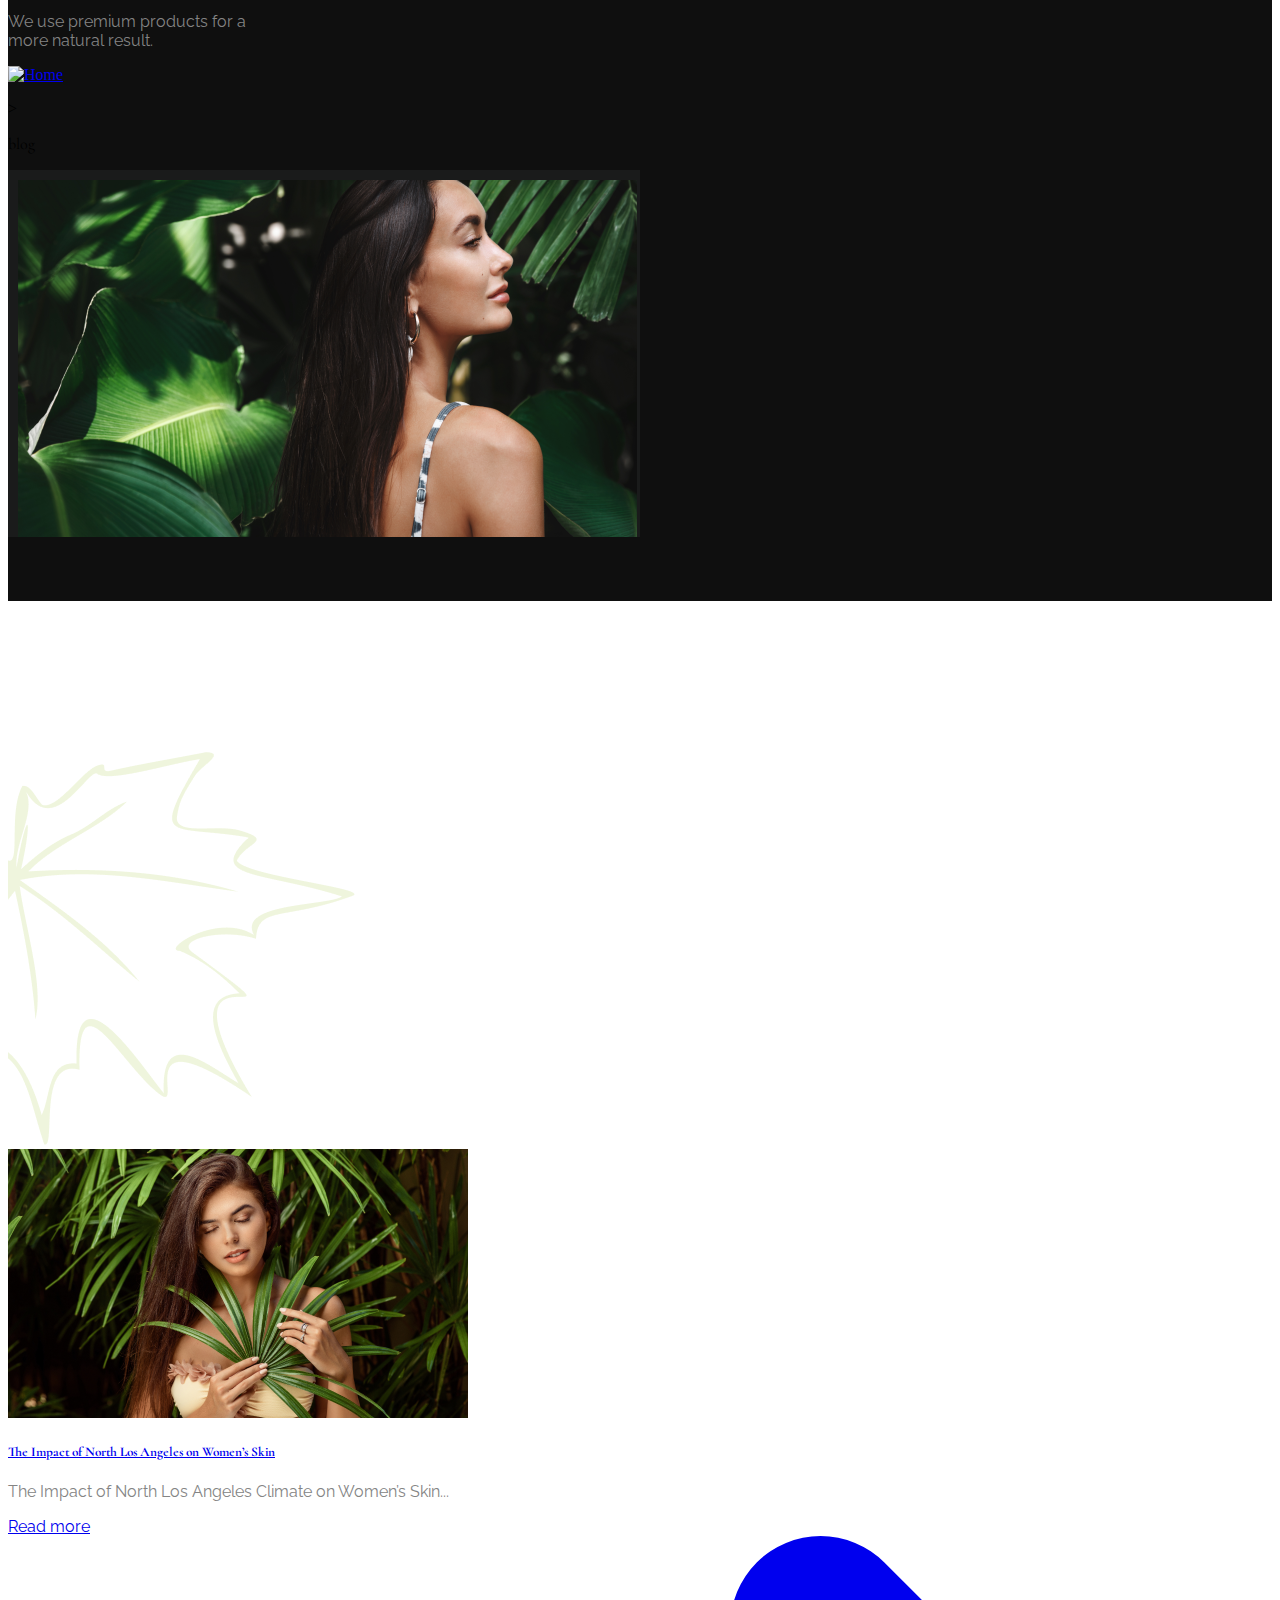
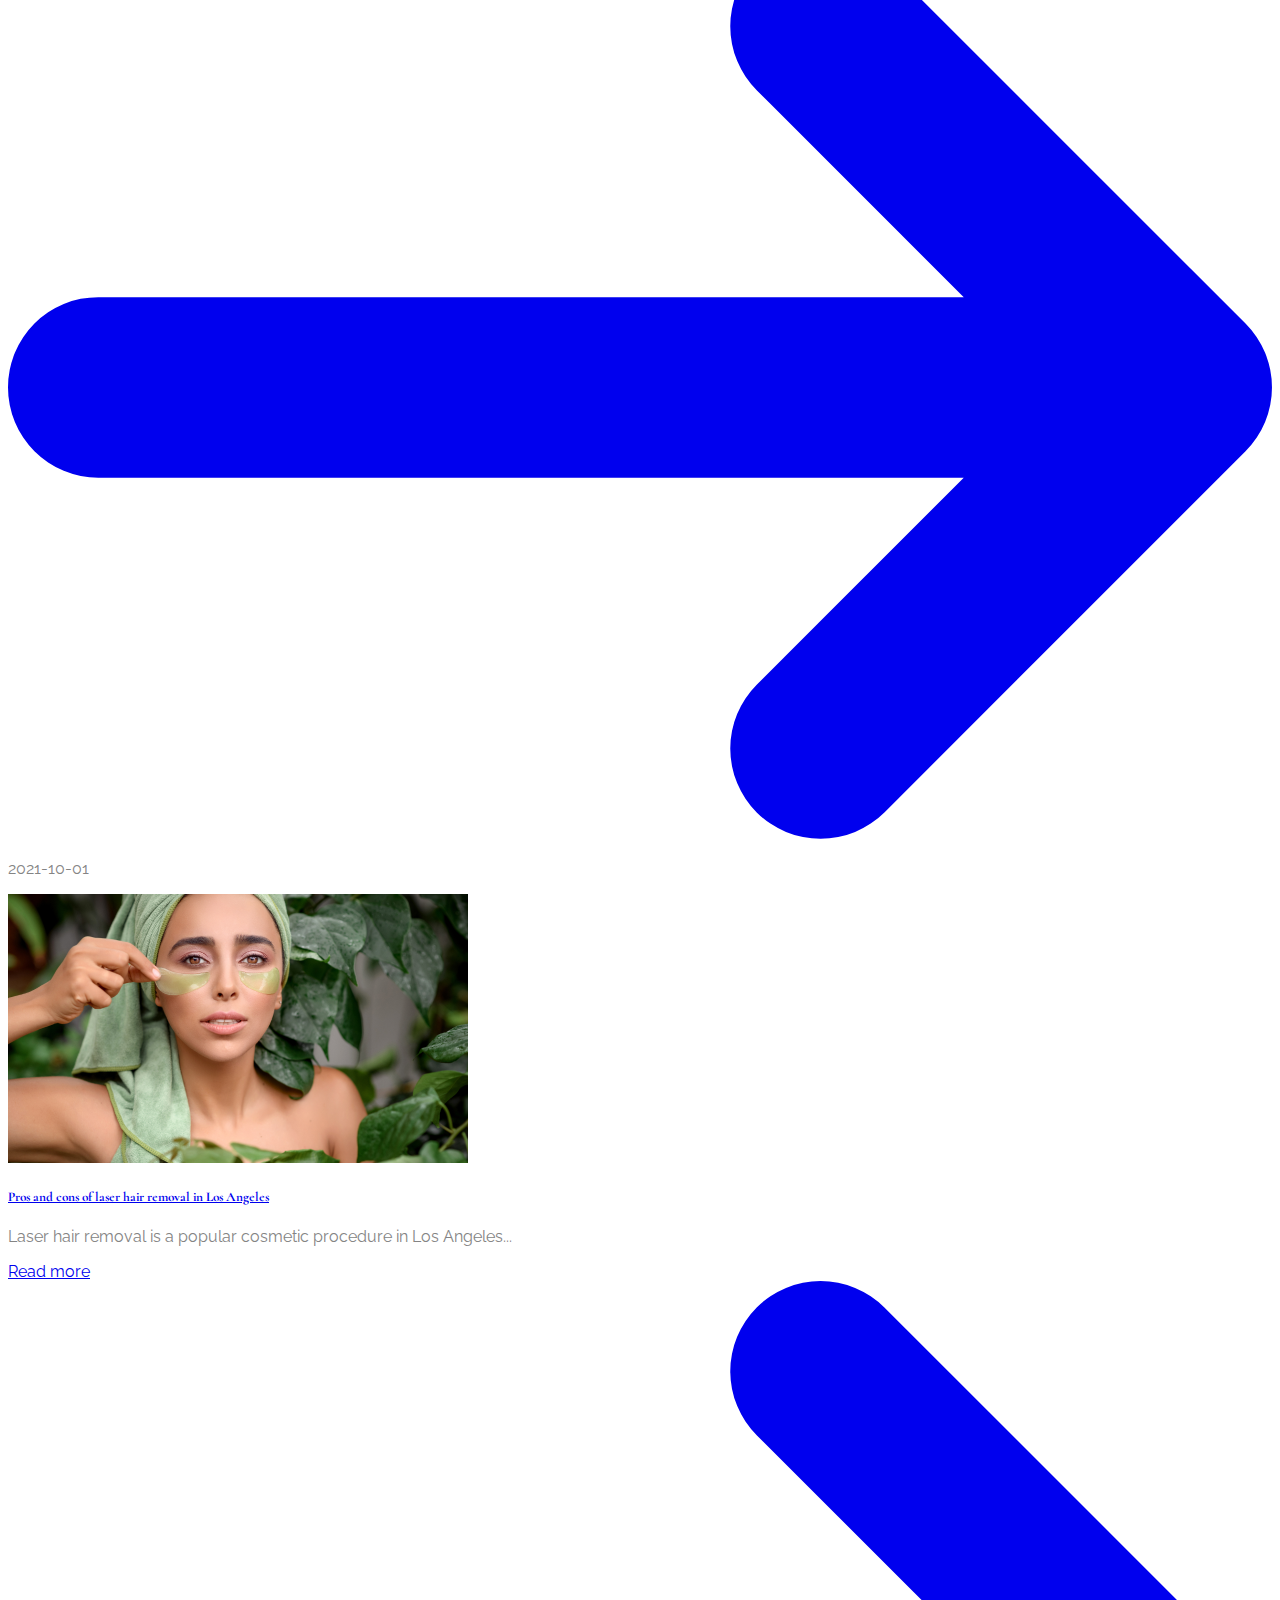
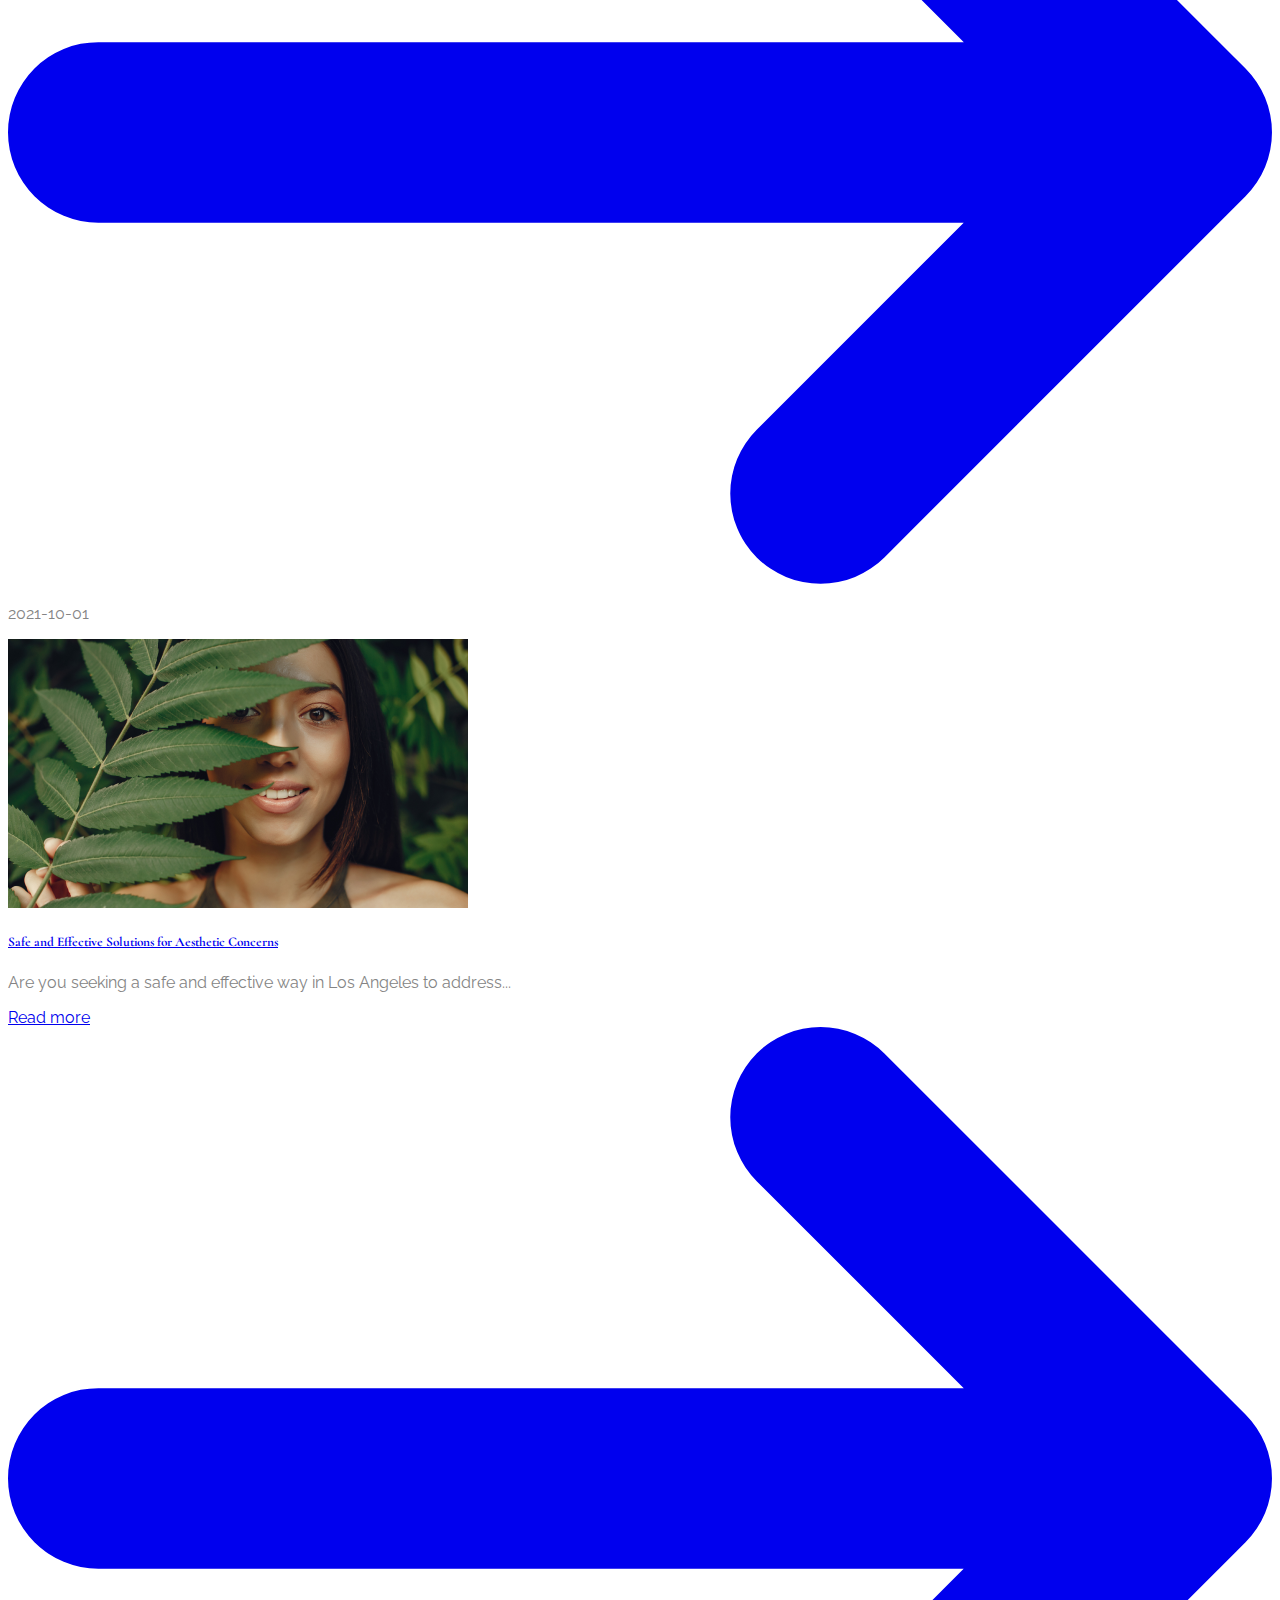
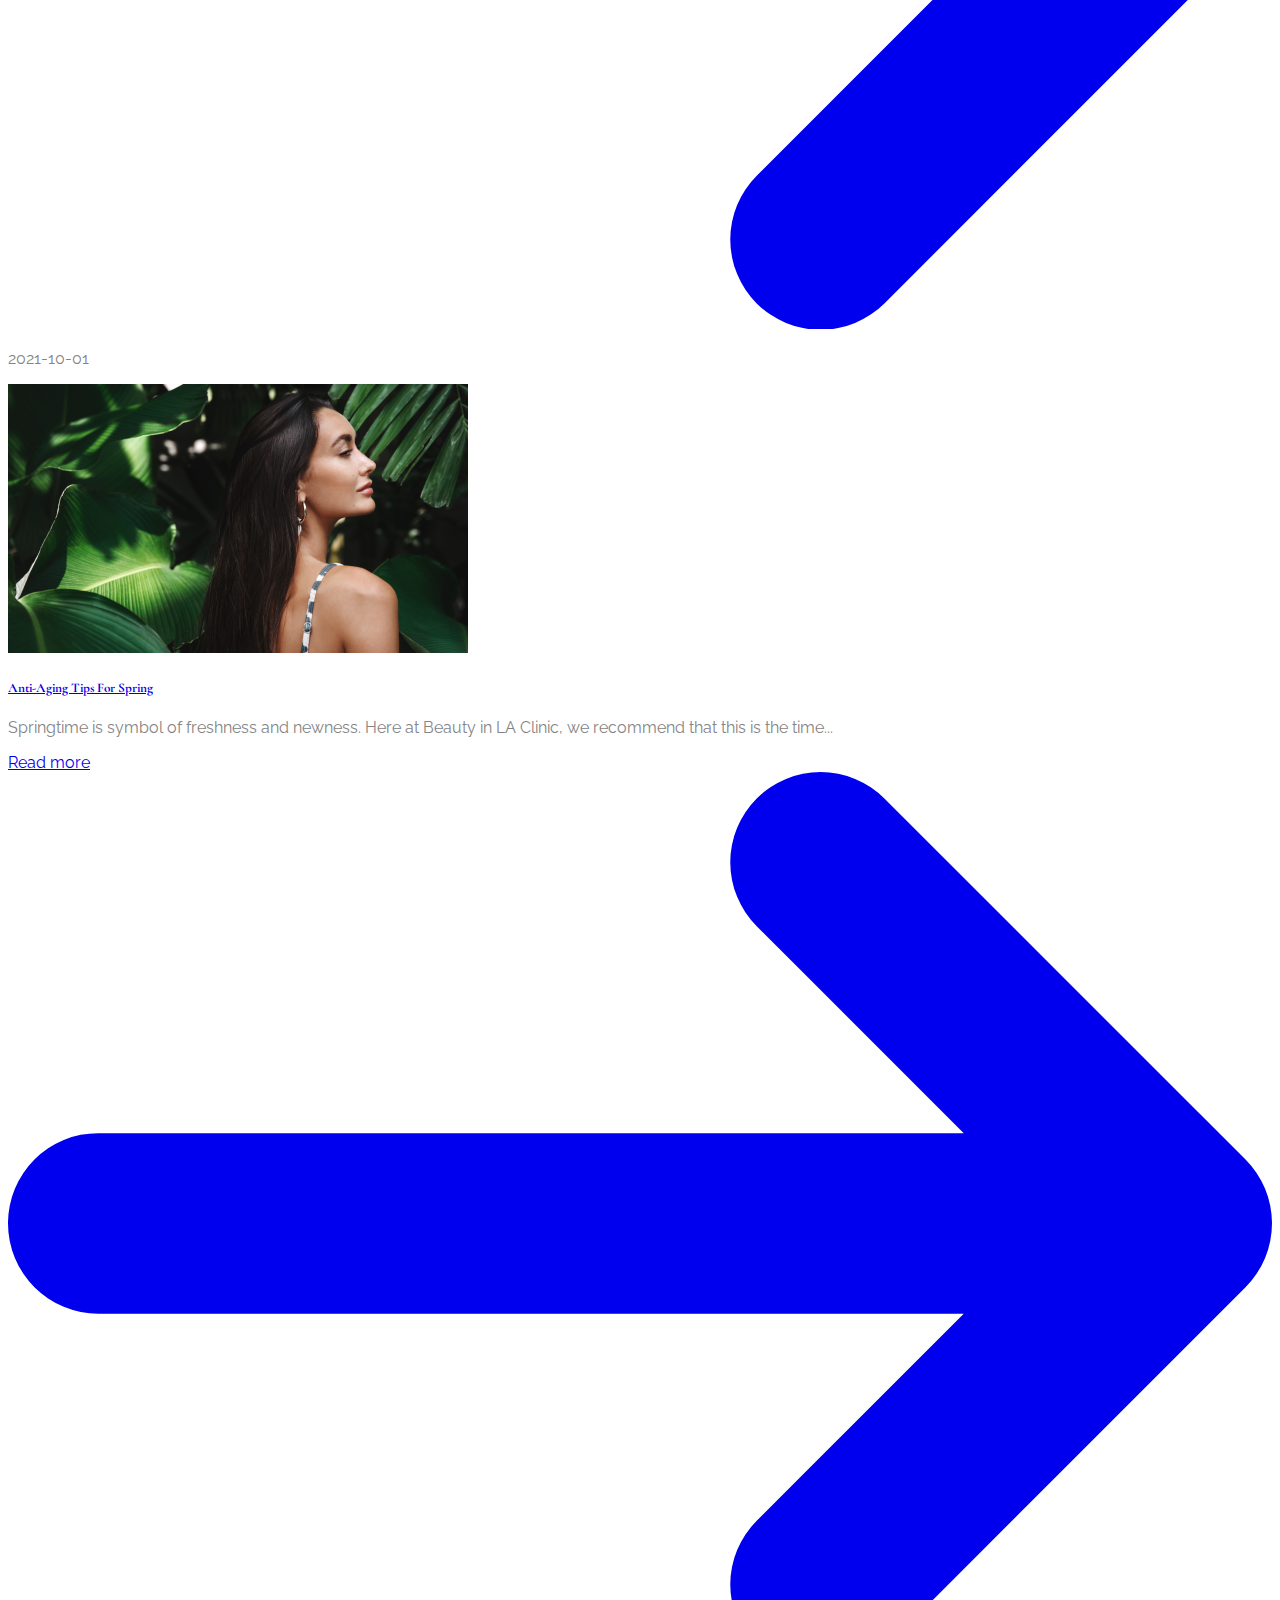
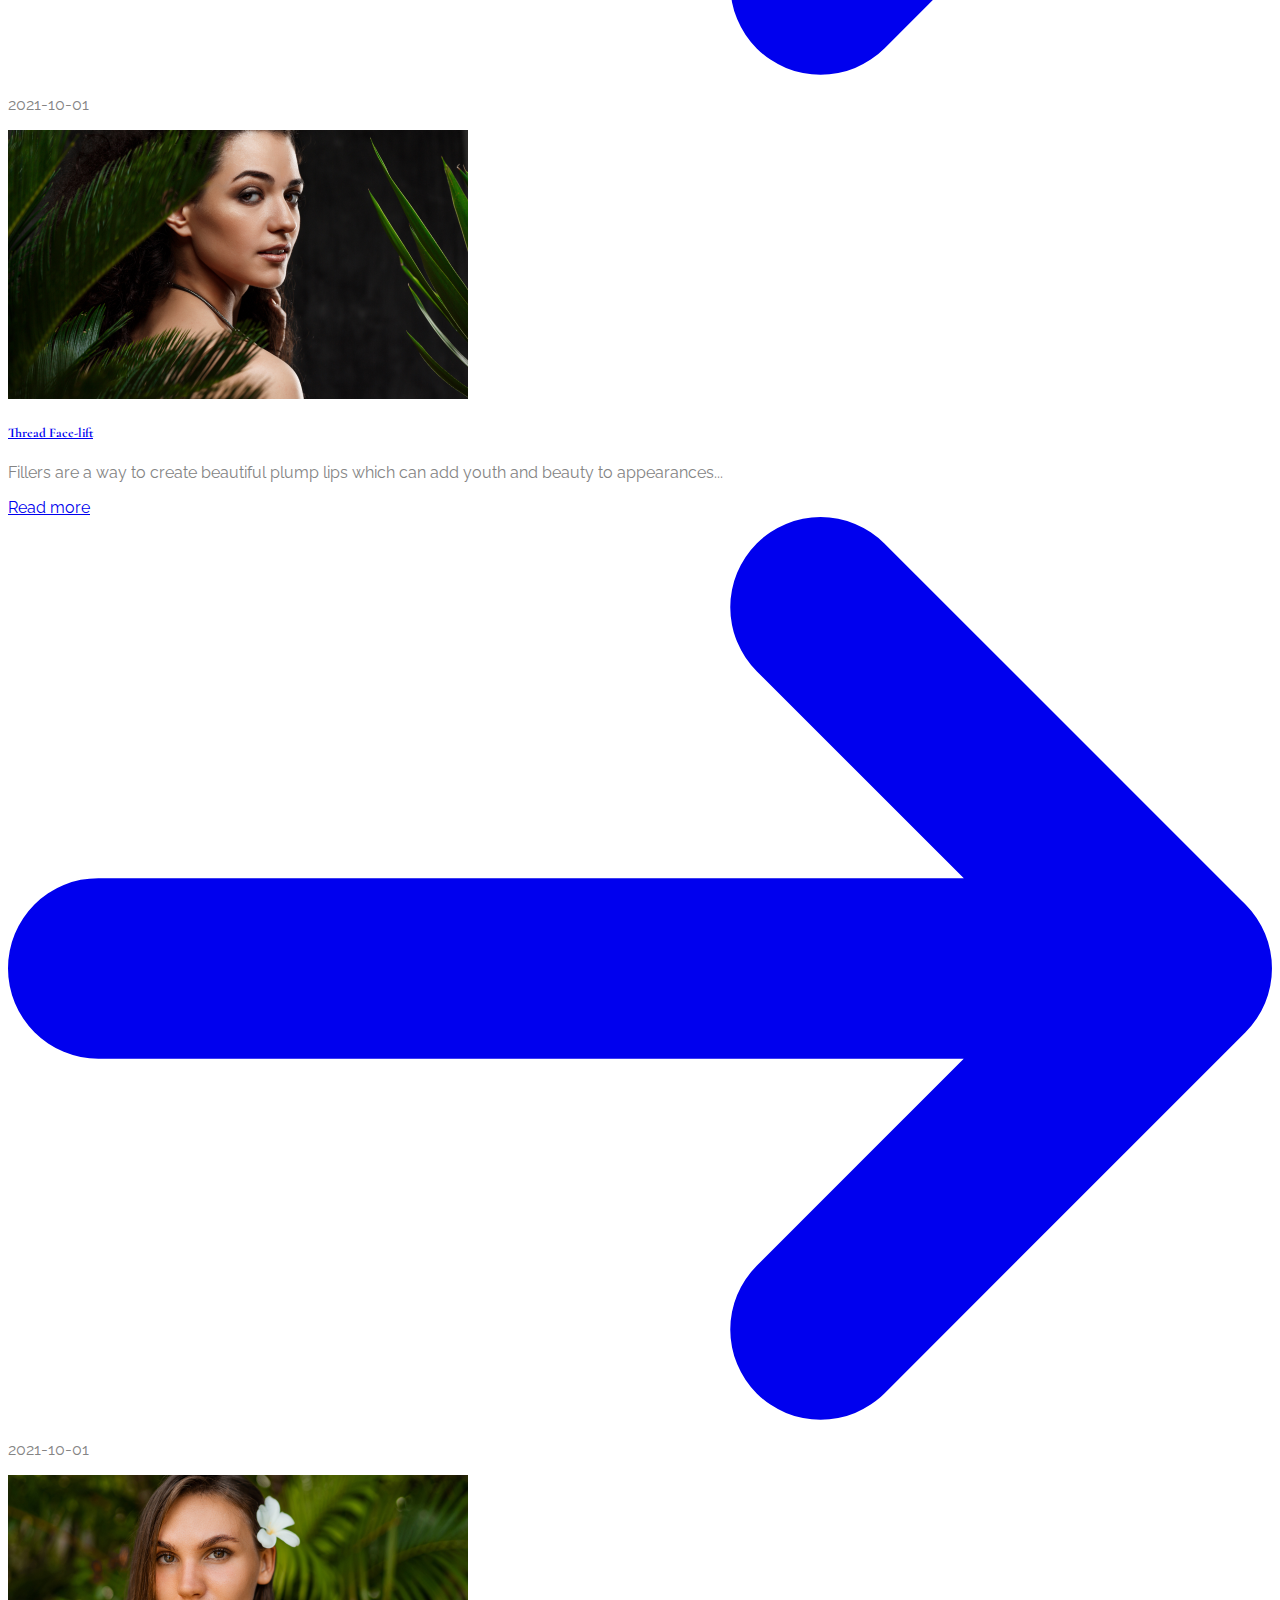
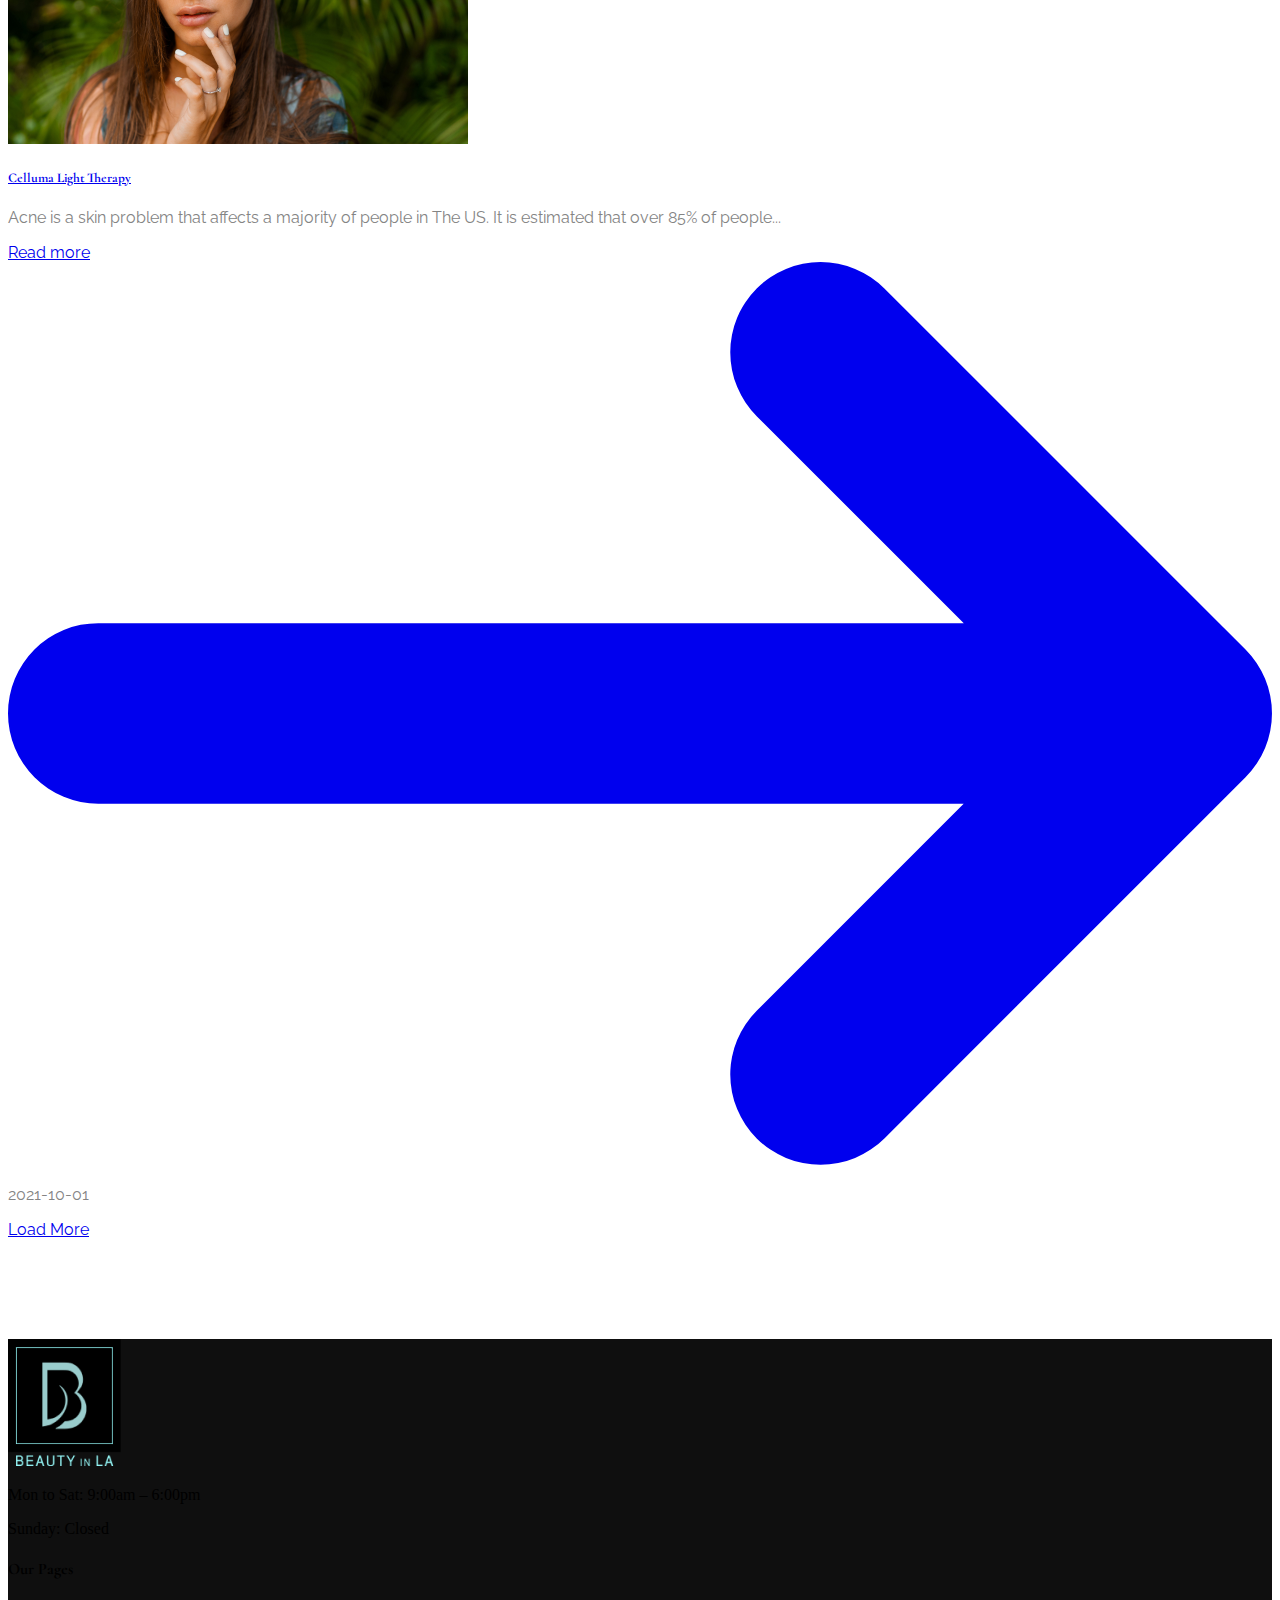
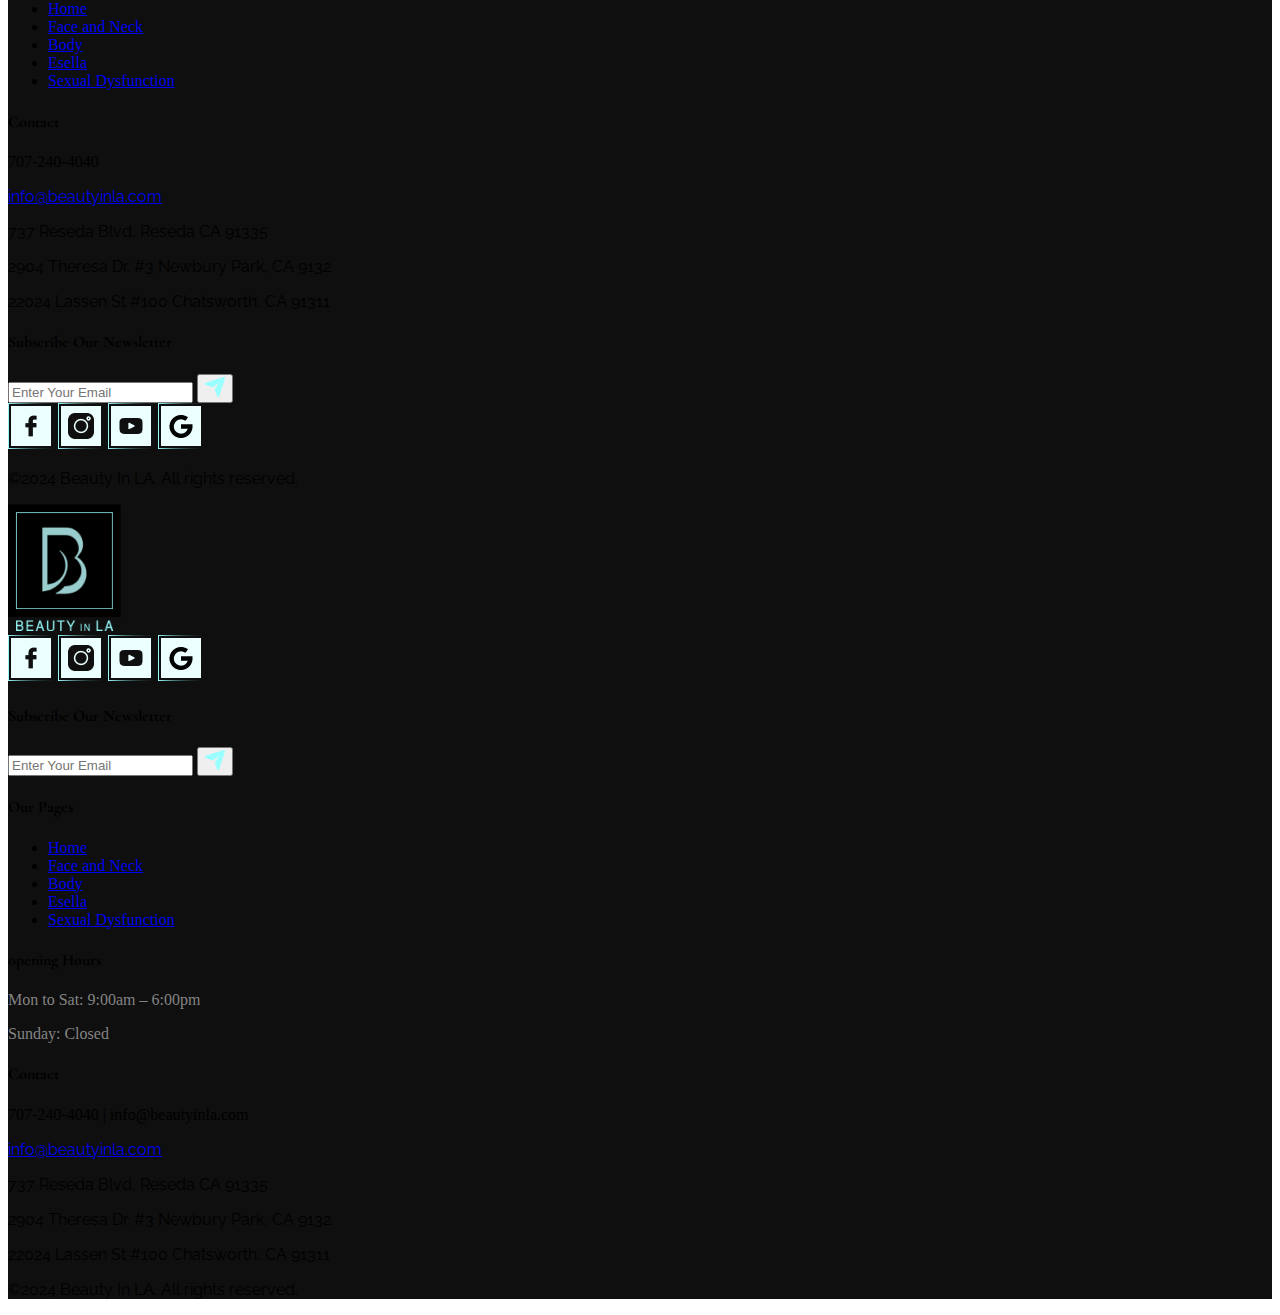
==== commit 814af372: "header updated" ====
--- a/blog.html
+++ b/blog.html
@@ -30,7 +30,7 @@
                 <img src="assets/images/logo.png" class="mr-3 h-6 sm:h-12" alt="Flowbite Logo " />
             </a>
             <div class="flex  lg:order-2 relative z-10">
-              <div class="hidden md:block btn bg-cyan-200  hover:bg-cyan-300 p-1 ">
+              <div class="hidden lg:block btn bg-cyan-200  hover:bg-cyan-300 p-1 ">
                 <a href="contactus.html" class="hidden md:block  relative z-20   text-black-900 font-semibold py-1 px-3  raleway ">Contact Us</a>
               </div>
                 <button data-collapse-toggle="mobile-menu-2" type="button" class="inline-flex items-center p-2 ml-1 text-sm text-gray-500 rounded-lg lg:hidden hover:bg-gray-100 focus:outline-none focus:ring-2 focus:ring-gray-200 dark:text-gray-400 dark:hover:bg-gray-700 dark:focus:ring-gray-600" aria-controls="mobile-menu-2" aria-expanded="false">
@@ -48,9 +48,11 @@
                       <img src="assets/images/banner-Star 2.png" alt="images" class="w-2/12">
                     </div>
                 </div>
-                <ul class="flex flex-col mt-4 font-medium lg:flex-row lg:space-x-8 lg:mt-0">
+                <ul class="flex flex-col mt-4 font-medium lg:flex-row lg:space-x-8 lg:mt-0 relative z-40">
                     <li>
-                        <a href="index.html" class="raleway block py-2 pr-4 pl-3 text-gray-700 rounded bg-primary-700 lg:bg-transparent lg:text-primary-700 lg:p-0 dark:text-white" aria-current="page">HOME</a>
+
+                        <a href="index.html" class="raleway block py-2 pr-4 pl-3 text-gray-700 border-b border-gray-100 hover:bg-gray-50 lg:hover:bg-transparent lg:border-0 lg:hover:text-primary-700 lg:p-0 dark:text-gray-400 lg:dark:hover:text-white dark:hover:bg-gray-700 dark:hover:text-white lg:dark:hover:bg-transparent dark:border-gray-700">HOME</a>
+
                     </li>
                     <li>
                         <a href="faceAndNeck.html" class="raleway block py-2 pr-4 pl-3 text-gray-700 border-b border-gray-100 hover:bg-gray-50 lg:hover:bg-transparent lg:border-0 lg:hover:text-primary-700 lg:p-0 dark:text-gray-400 lg:dark:hover:text-white dark:hover:bg-gray-700 dark:hover:text-white lg:dark:hover:bg-transparent dark:border-gray-700">FACE AND NECK</a>
@@ -452,6 +454,19 @@
       
     <script src="/js/main.js"></script>
     <script src="https://unpkg.com/swiper/swiper-bundle.min.js"></script>
+    <script>
+                    window.onscroll = function () {
+              let header = document.querySelector("header");
+              if (window.pageYOffset > 0) {
+                header.classList.add("sticky");
+                header.classList.add("bg-img-header1");
+                
+              } else {
+                header.classList.remove("sticky");
+                header.classList.remove("bg-img-header1");
+              }
+              };
+      </script>
   </body>
   
 </html>
--- a/css/blog.css
+++ b/css/blog.css
@@ -56,12 +56,18 @@
 
  /* header  */
 
- .nav-bar{
+ header{
+    position: absolute;
+    top: 0;
+    z-index: 100;
     width: 100%;
-    position: absolute !important;
+}
+.nav-bar{
+    width: 100%;
+    position: sticky !important;
     z-index: 99;
+    top: 0;
   }
-
 
 /* main banner  */
 
@@ -78,4 +84,20 @@
 
 .bg-footer{
     background-color: #0F0F0F;
+}
+
+.bg-img-header1{
+    background-color: #0F0F0F;
+}
+
+
+@media (max-width: 768px) {
+    .bg-img-header {
+        background-color: #0F0F0F;
+    }
+}
+@media (max-width: 1024px){
+    .bg-img-header {
+        background-color: #0F0F0F;
+    }
 }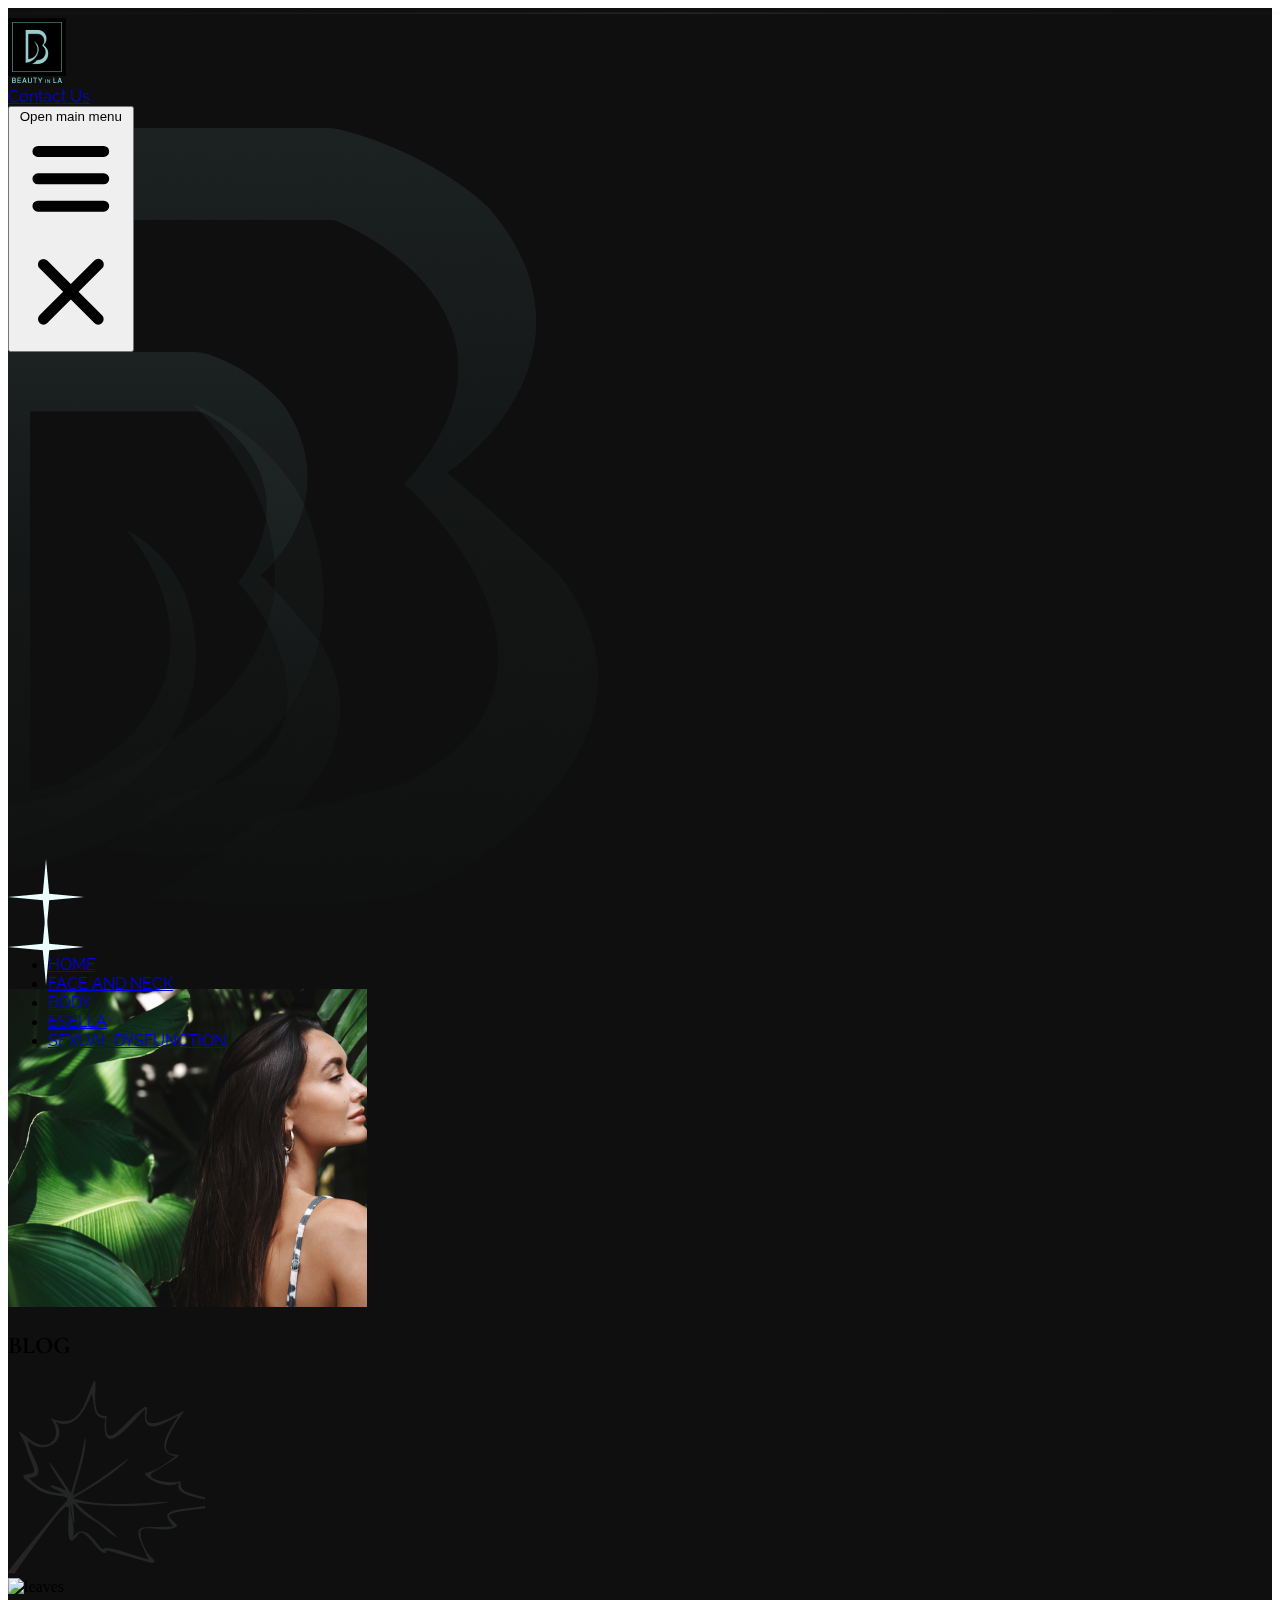
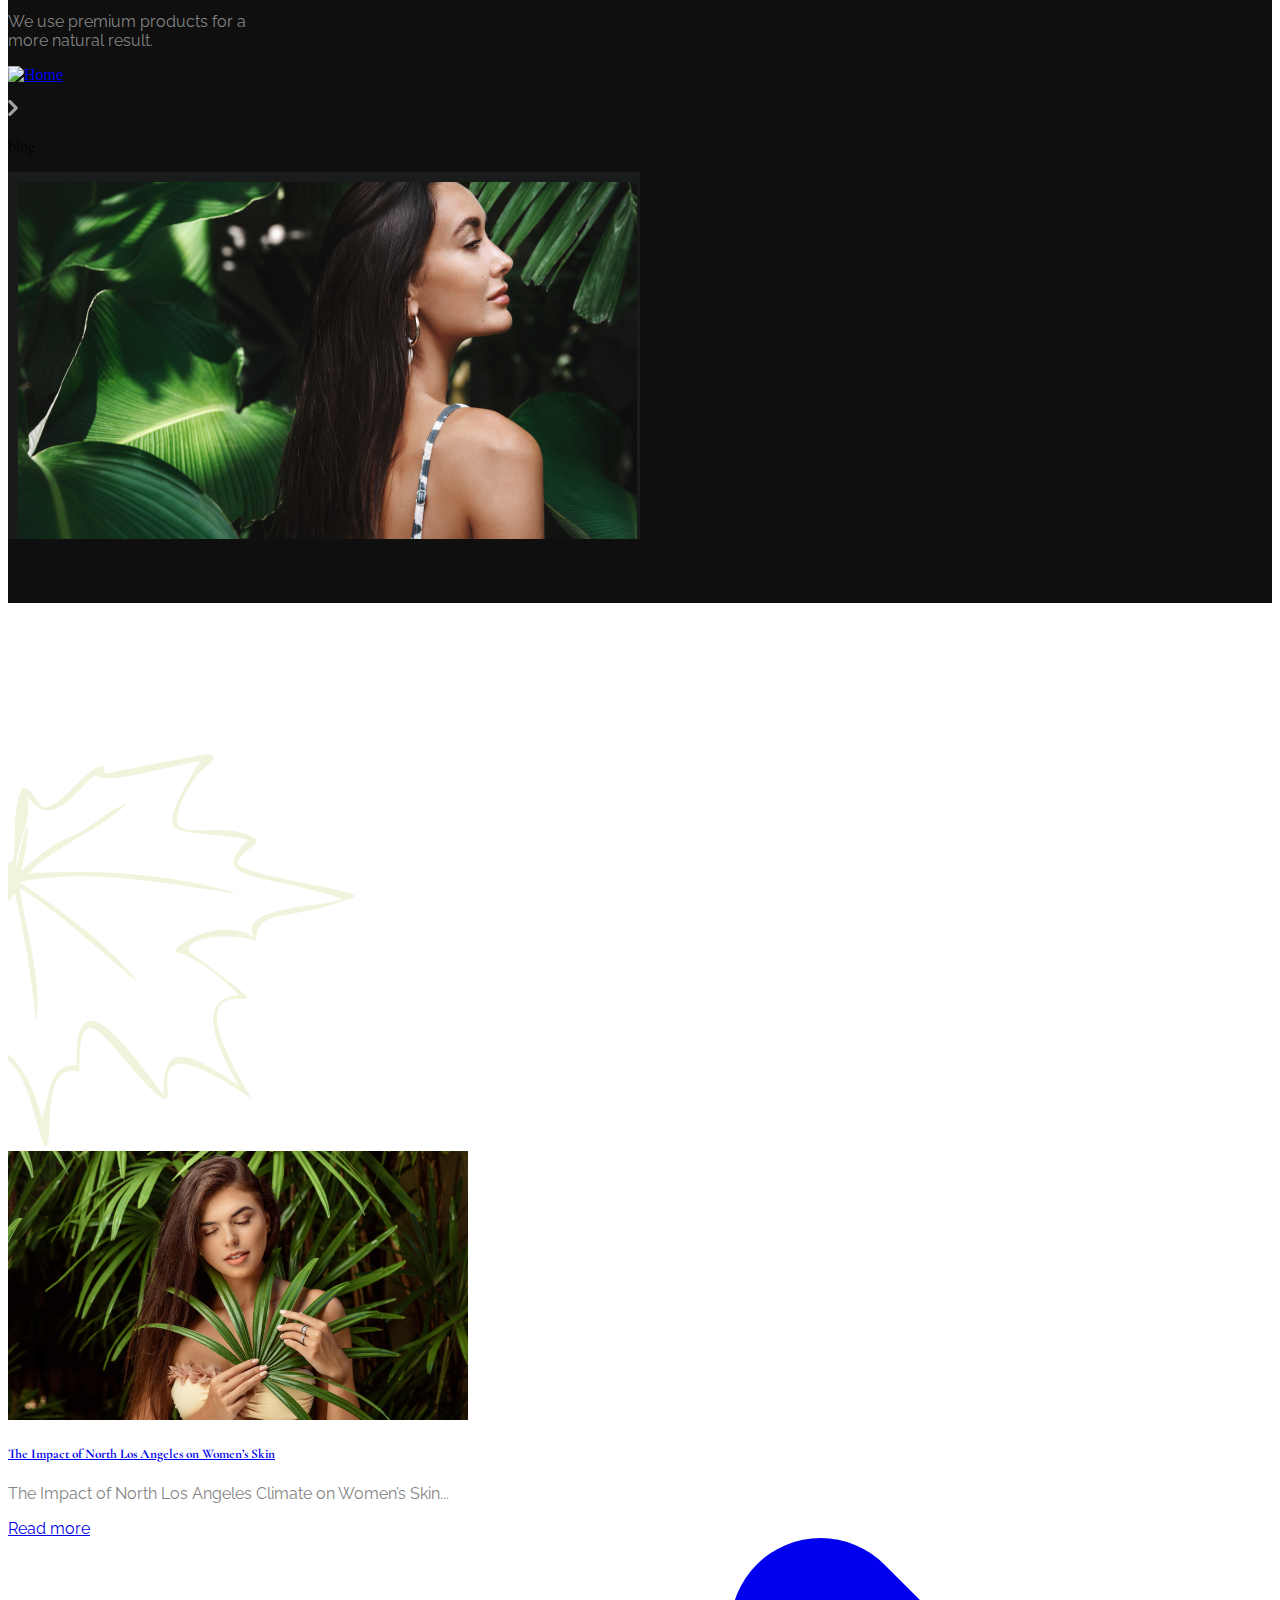
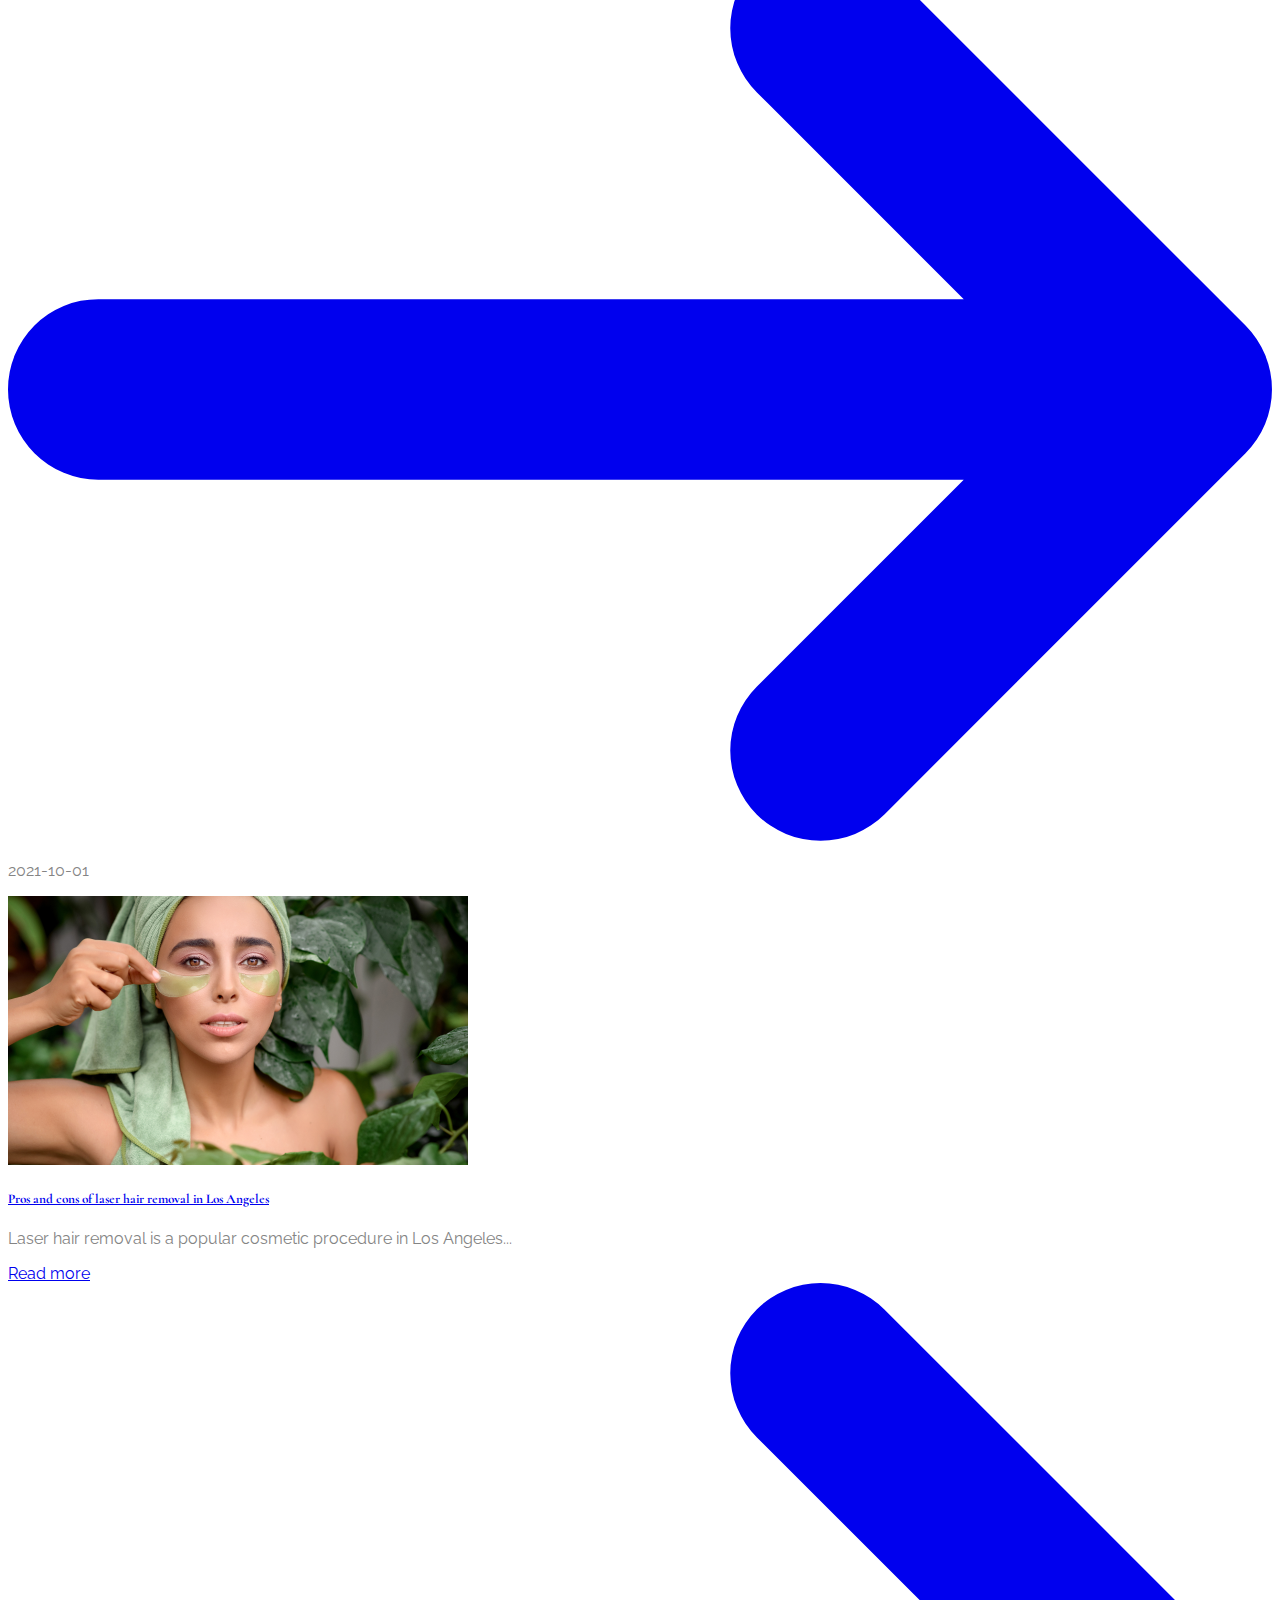
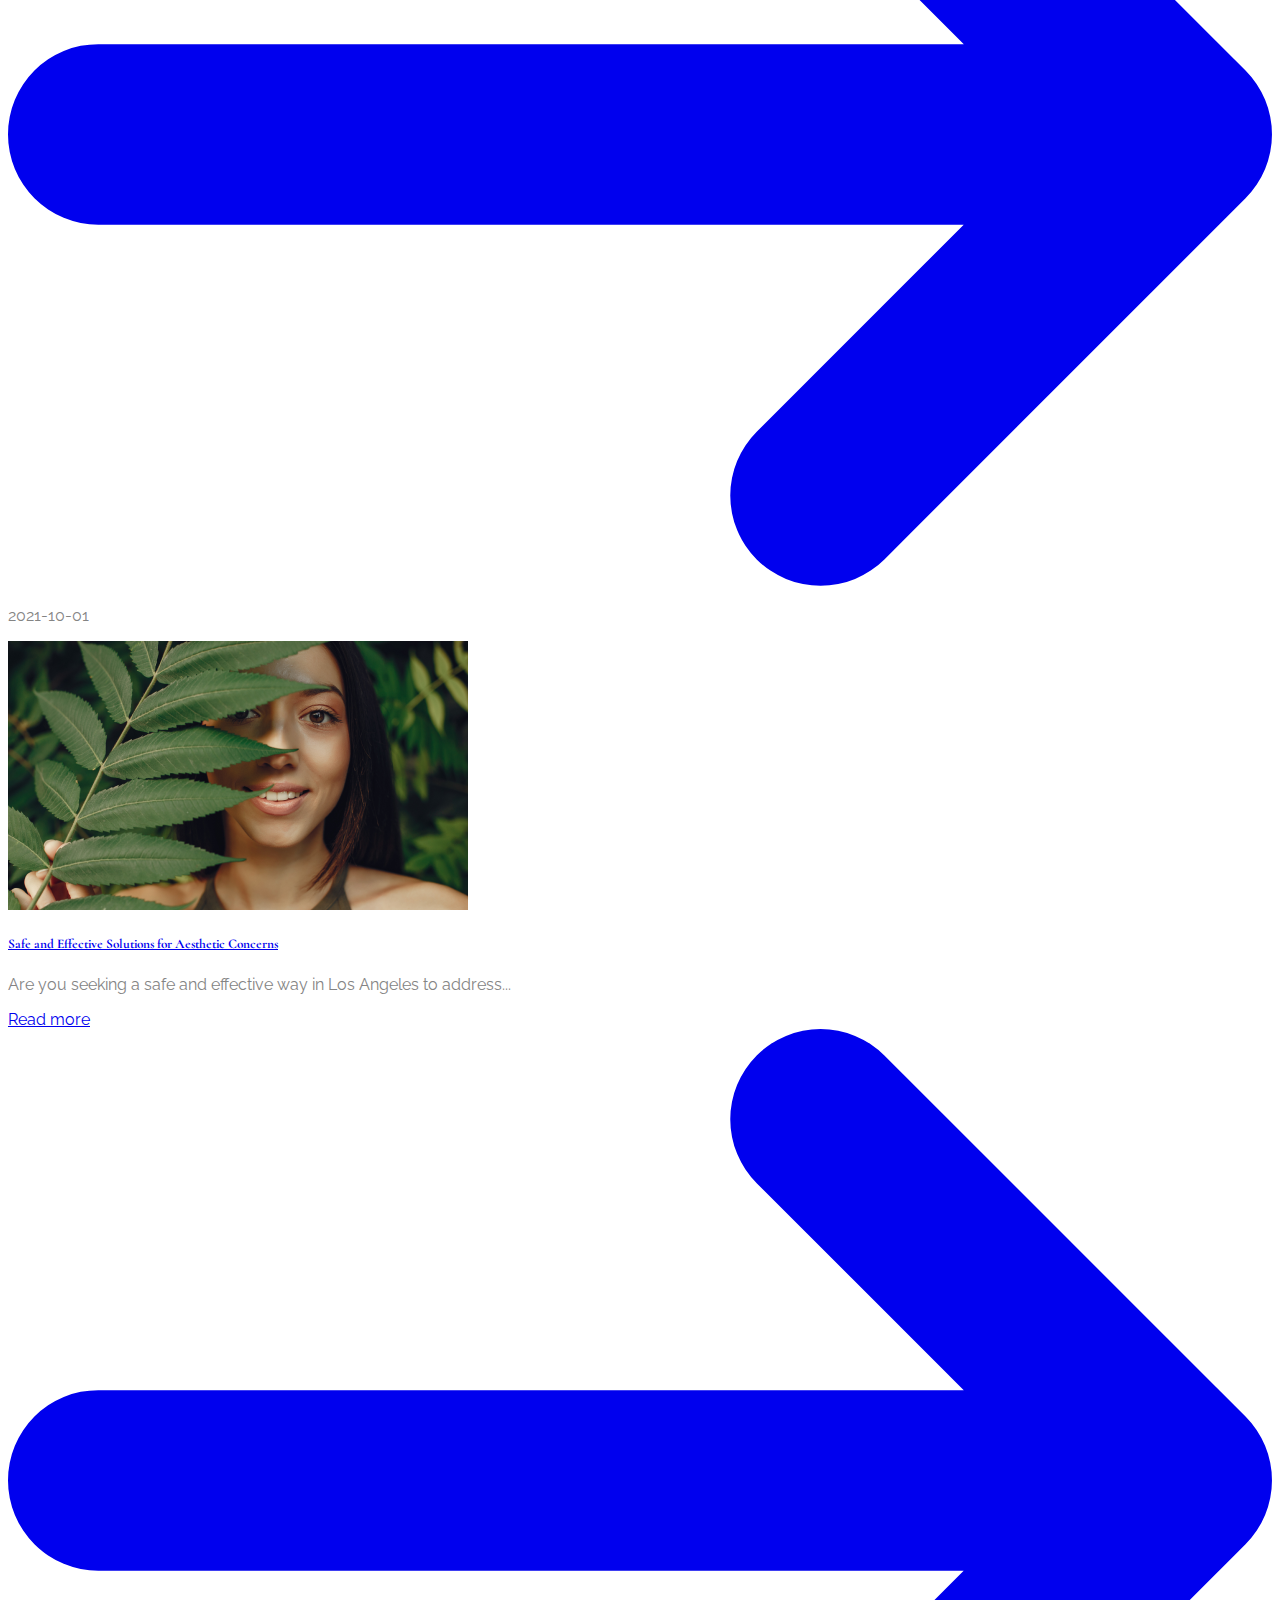
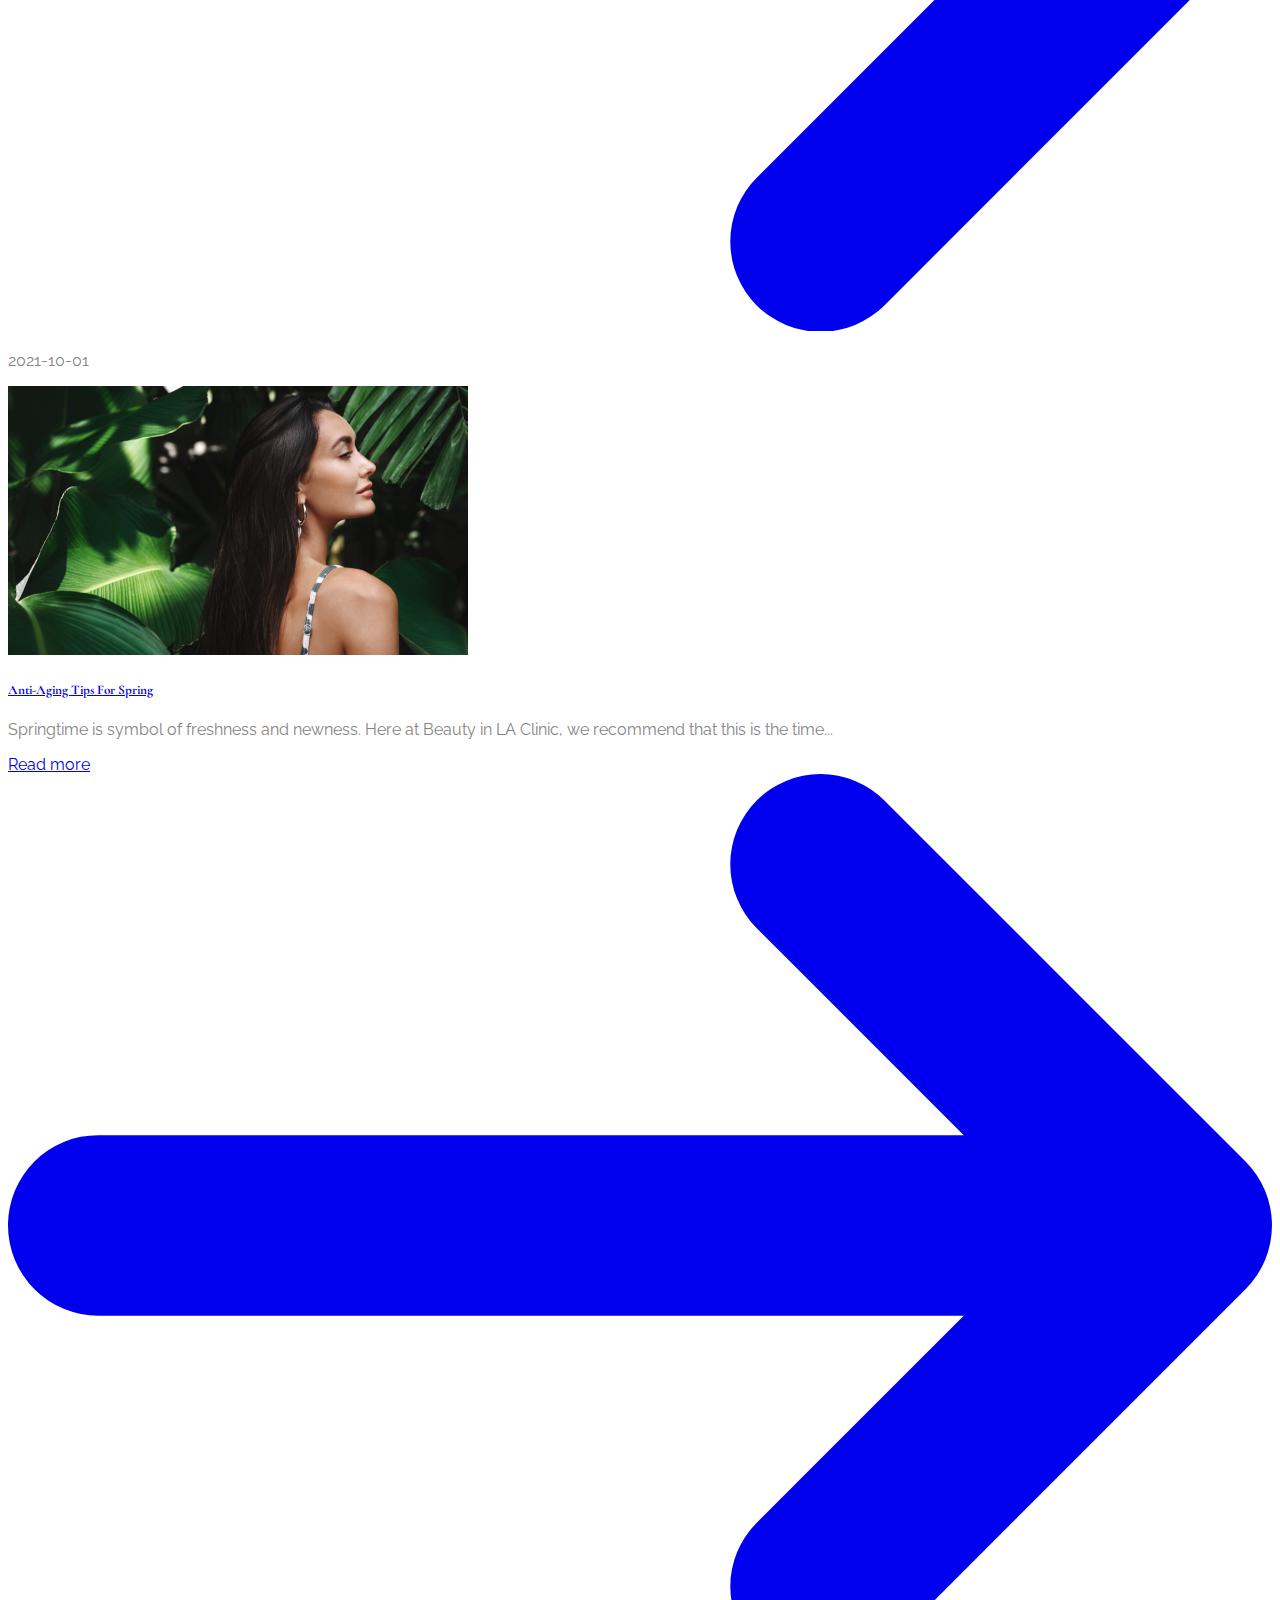
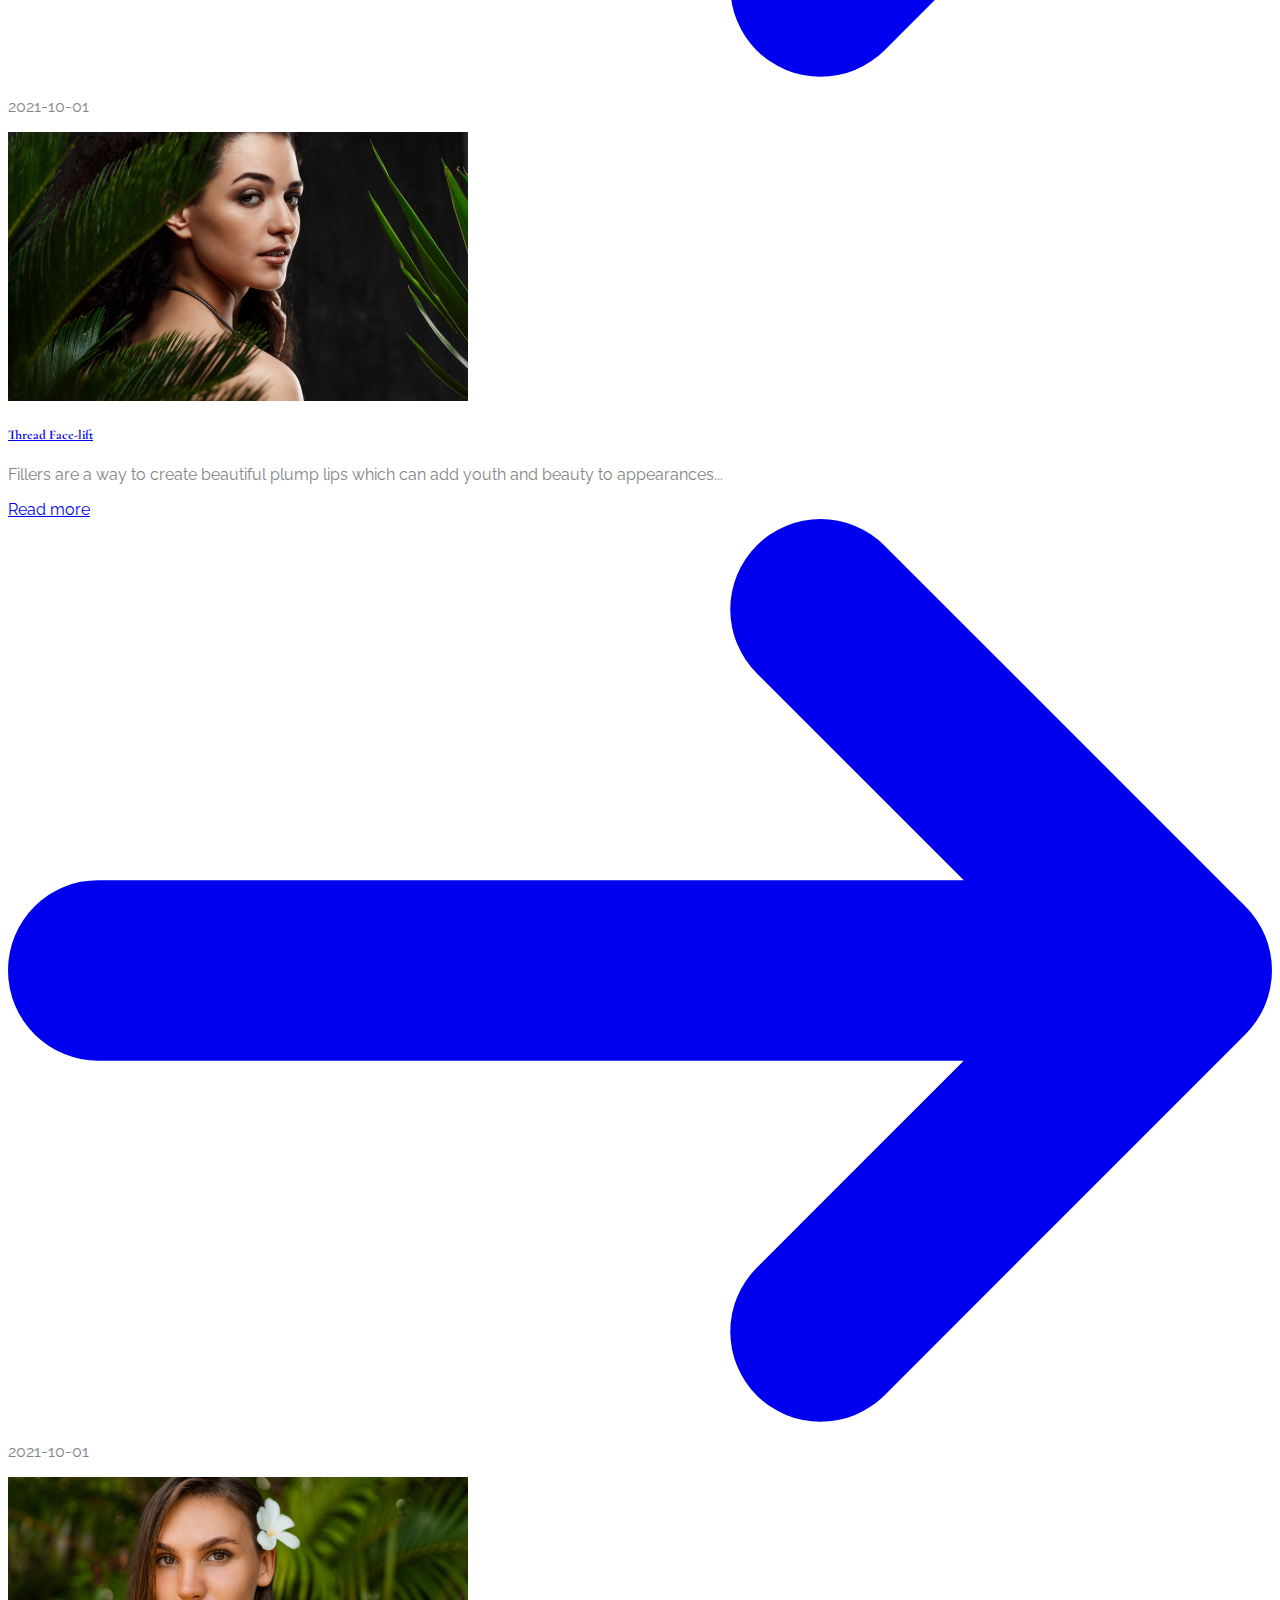
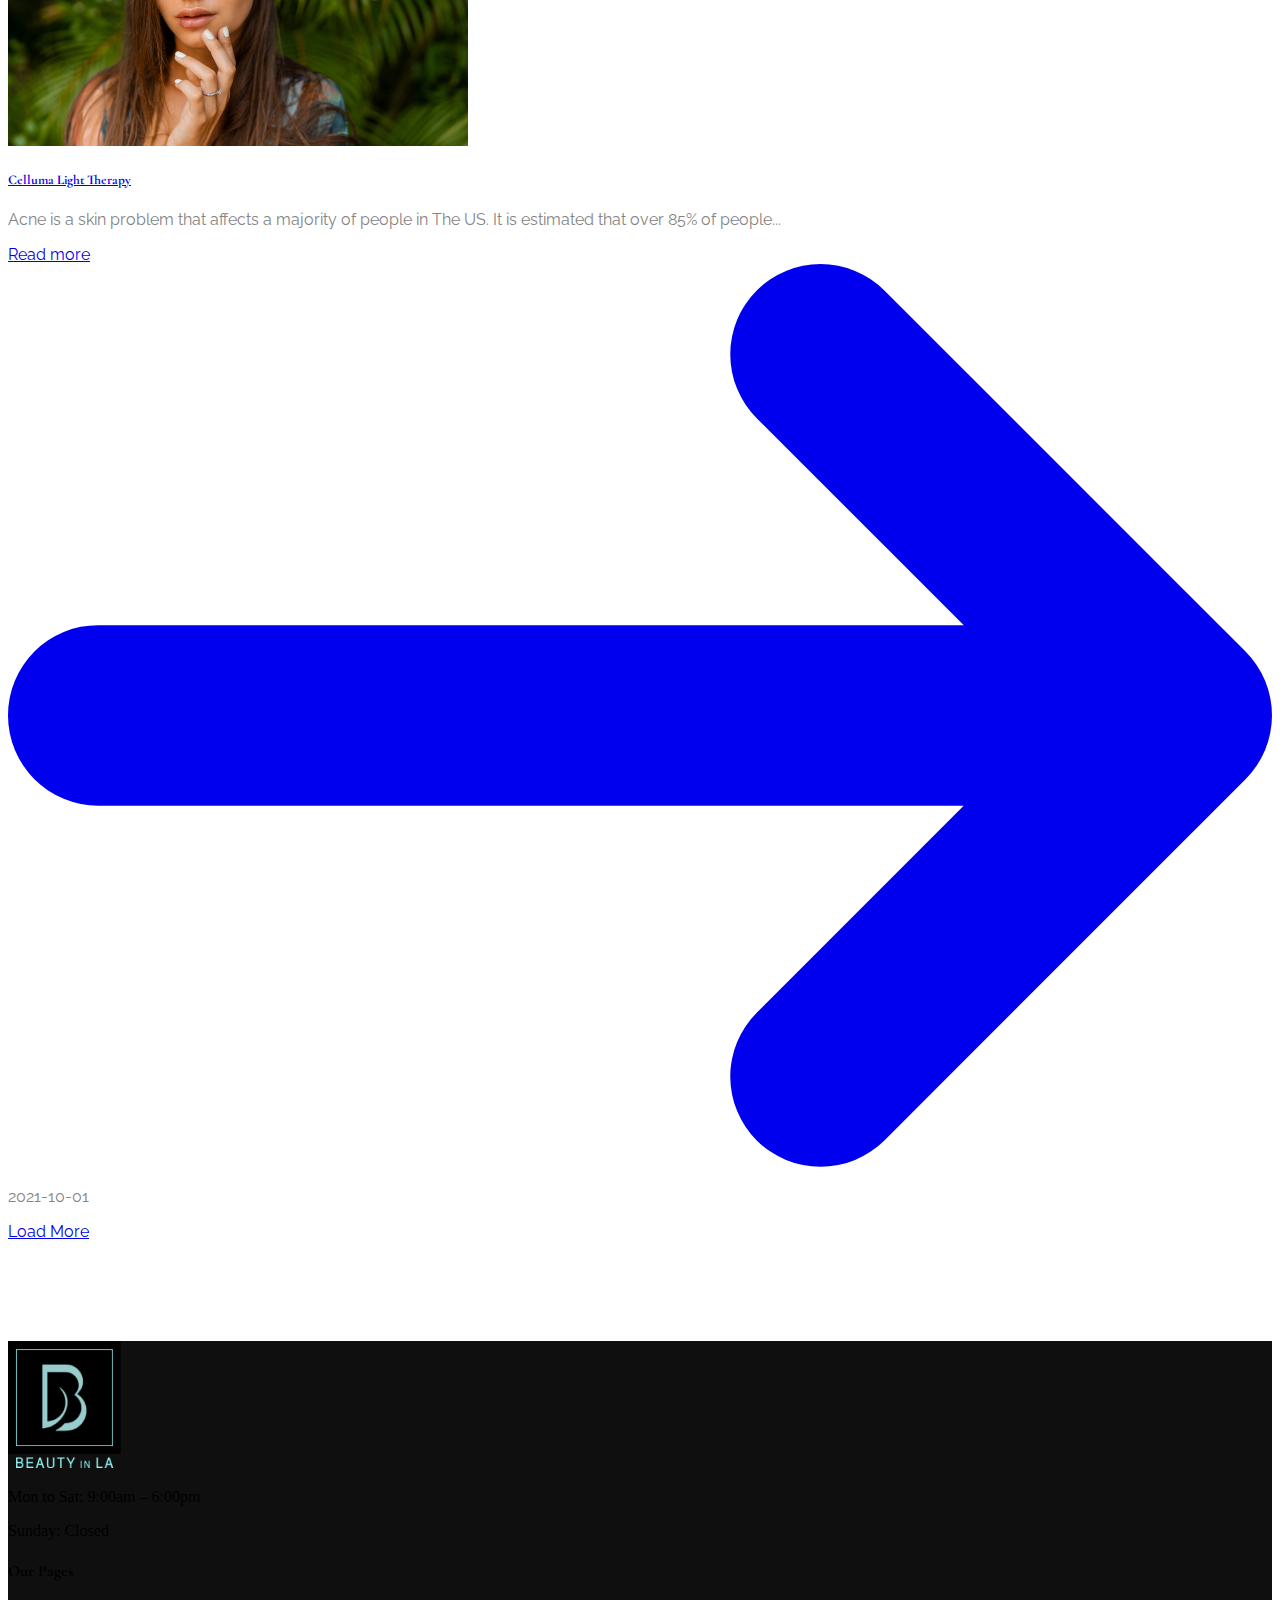
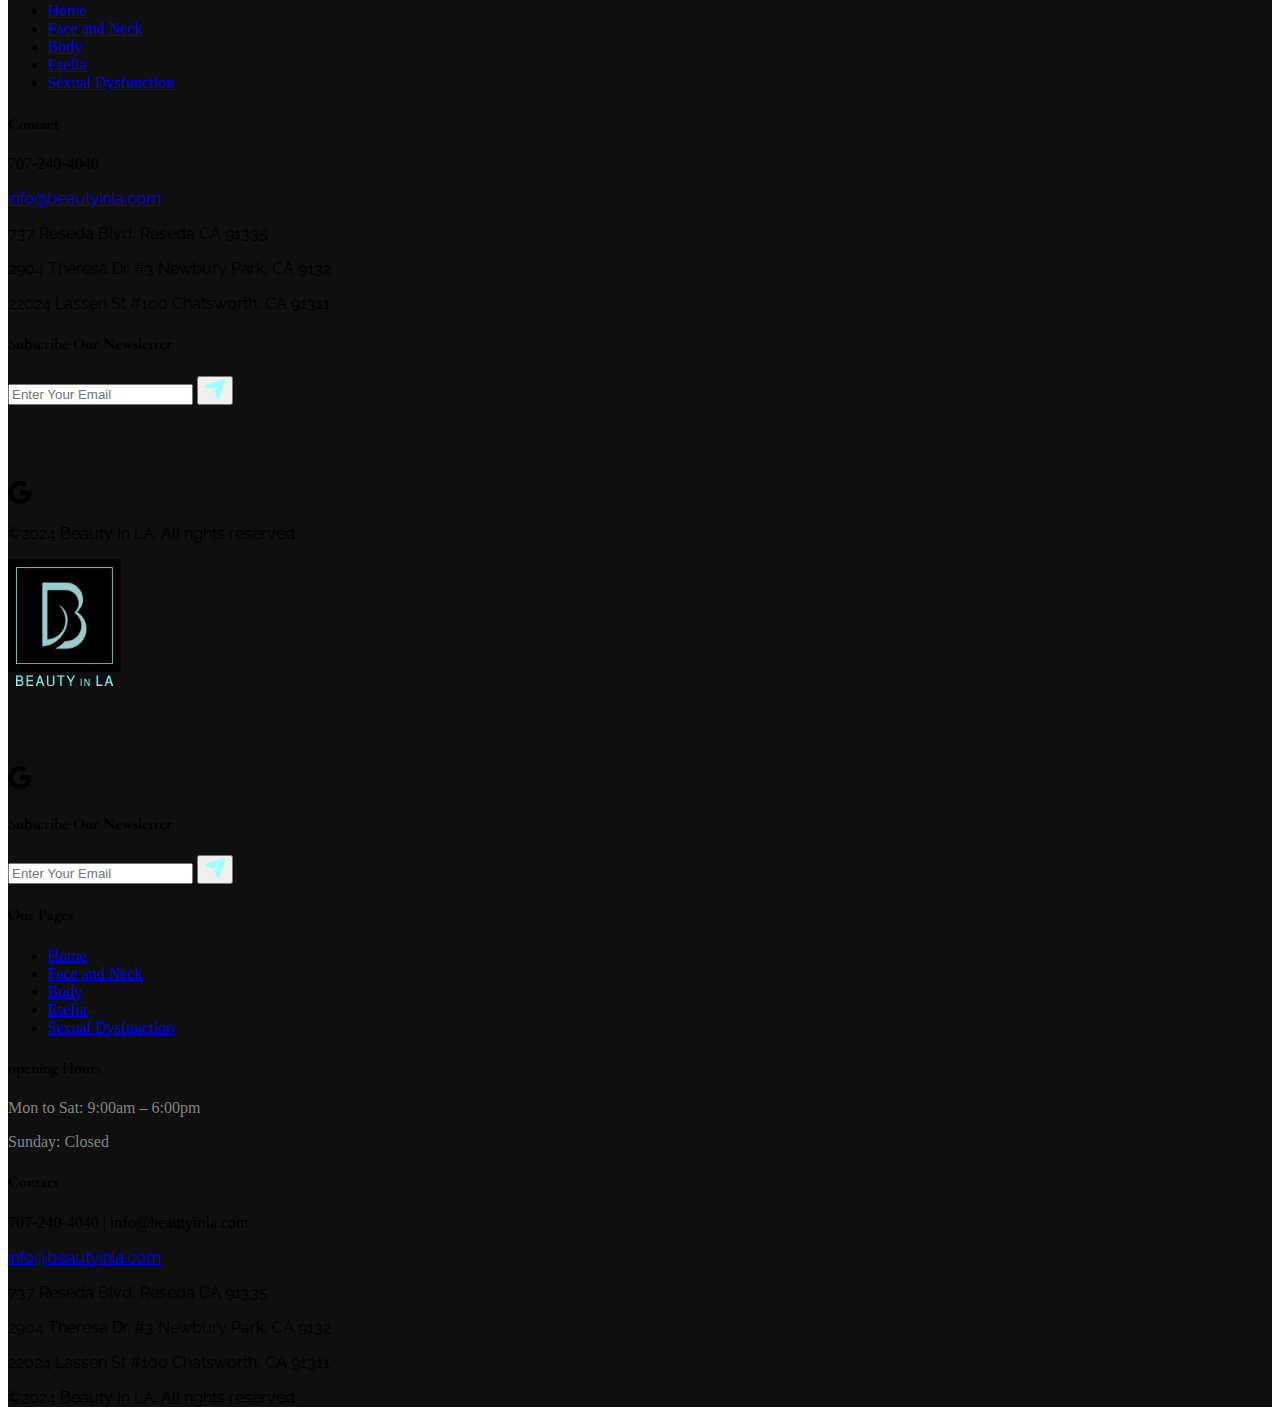
==== commit ce86d61d: "footer updated" ====
--- a/blog.html
+++ b/blog.html
@@ -109,10 +109,10 @@
                                         <p class="text-color raleway">We use premium products for a <br> more natural result.</p>
                                     </div>
                                     <div class="banner-crub flex justify-start lg:justify-start items-center">
-                                        <div class="banner-crub-image mr-3">
-                                            <a href="index.html"><img src="assets/body-images/home.png" alt="Home"></a>
-                                        </div>
-                                        <p class="mr-3 text-white"> > </p>
+                                      <div class="banner-crub-image mr-3">
+                                        <a href="index.html"><img src="assets/body-images/home.png" alt="Home" class="w-10/12"></a>
+                                    </div>
+                                    <p class="mr-3 text-white"> <img src="assets/images/Icon.png" alt="" class=" "> </p>
                                         <p class="text-white cormorant text-xl">blog</p>
                                     </div>
                                 </div>
@@ -150,9 +150,9 @@
                             </a>
                             <p class="mb-3 font-normal text-color dark:text-gray-400 raleway">The Impact of North Los Angeles Climate on Women’s Skin...</p>
                             <div class="read-more flex justify-between items-center">
-                              <a href="blogdetail.html" class="inline-flex items-center py-2.5 text-sm font-medium text-center text-black raleway">
-                                Read more
-                                <svg class="w-3.5 h-3.5 ms-2 rtl:rotate-180 text-black mt-1" aria-hidden="true" xmlns="http://www.w3.org/2000/svg" fill="none" viewBox="0 0 14 10">
+                              <a href="blogdetail.html" class="inline-flex items-center py-2.5 text-sm font-medium text-center text-black raleway hover:text-gray-400">
+                                Read more
+                                <svg class="w-3.5 h-3.5 ms-2 rtl:rotate-180  mt-1" aria-hidden="true" xmlns="http://www.w3.org/2000/svg" fill="none" viewBox="0 0 14 10">
                                   <path stroke="currentColor" stroke-linecap="round" stroke-linejoin="round" stroke-width="2" d="M1 5h12m0 0L9 1m4 4L9 9"/>
                                 </svg>
                               </a>
@@ -174,9 +174,9 @@
                             </a>
                             <p class="mb-3 font-normal text-color dark:text-gray-400 raleway">Laser hair removal is a popular cosmetic procedure in Los Angeles...</p>
                             <div class="read-more flex justify-between items-center">
-                              <a href="blogdetail.html" class="inline-flex items-center py-2.5 text-sm font-medium text-center text-black raleway">
-                                Read more
-                                <svg class="w-3.5 h-3.5 ms-2 rtl:rotate-180 text-black mt-1" aria-hidden="true" xmlns="http://www.w3.org/2000/svg" fill="none" viewBox="0 0 14 10">
+                              <a href="blogdetail.html" class="inline-flex items-center py-2.5 text-sm font-medium text-center text-black hover:text-gray-400 raleway">
+                                Read more
+                                <svg class="w-3.5 h-3.5 ms-2 rtl:rotate-180  mt-1" aria-hidden="true" xmlns="http://www.w3.org/2000/svg" fill="none" viewBox="0 0 14 10">
                                   <path stroke="currentColor" stroke-linecap="round" stroke-linejoin="round" stroke-width="2" d="M1 5h12m0 0L9 1m4 4L9 9"/>
                                 </svg>
                               </a>
@@ -198,9 +198,9 @@
                             </a>
                             <p class="mb-3 font-normal text-color dark:text-gray-400 raleway">Are you seeking a safe and effective way in Los Angeles to address...</p>
                             <div class="read-more flex justify-between items-center">
-                              <a href="blogdetail.html" class="inline-flex items-center py-2.5 text-sm font-medium text-center text-black raleway">
-                                Read more
-                                <svg class="w-3.5 h-3.5 ms-2 rtl:rotate-180 text-black mt-1" aria-hidden="true" xmlns="http://www.w3.org/2000/svg" fill="none" viewBox="0 0 14 10">
+                              <a href="blogdetail.html" class="inline-flex items-center py-2.5 text-sm font-medium text-center text-black hover:text-gray-400 raleway">
+                                Read more
+                                <svg class="w-3.5 h-3.5 ms-2 rtl:rotate-180  mt-1" aria-hidden="true" xmlns="http://www.w3.org/2000/svg" fill="none" viewBox="0 0 14 10">
                                   <path stroke="currentColor" stroke-linecap="round" stroke-linejoin="round" stroke-width="2" d="M1 5h12m0 0L9 1m4 4L9 9"/>
                                 </svg>
                               </a>
@@ -225,9 +225,9 @@
                             </a>
                             <p class="mb-3 font-normal text-color dark:text-gray-400 raleway">Springtime is symbol of freshness and newness. Here at Beauty in LA Clinic, we recommend that this is the time...</p>
                             <div class="read-more flex justify-between items-center">
-                              <a href="blogdetail.html" class="inline-flex items-center py-2.5 text-sm font-medium text-center text-black raleway">
-                                Read more
-                                <svg class="w-3.5 h-3.5 ms-2 rtl:rotate-180 text-black mt-1" aria-hidden="true" xmlns="http://www.w3.org/2000/svg" fill="none" viewBox="0 0 14 10">
+                              <a href="blogdetail.html" class="inline-flex items-center py-2.5 text-sm font-medium text-center text-black hover:text-gray-400 raleway">
+                                Read more
+                                <svg class="w-3.5 h-3.5 ms-2 rtl:rotate-180  mt-1" aria-hidden="true" xmlns="http://www.w3.org/2000/svg" fill="none" viewBox="0 0 14 10">
                                   <path stroke="currentColor" stroke-linecap="round" stroke-linejoin="round" stroke-width="2" d="M1 5h12m0 0L9 1m4 4L9 9"/>
                                 </svg>
                               </a>
@@ -249,9 +249,9 @@
                             </a>
                             <p class="mb-3 font-normal text-color dark:text-gray-400 raleway">Fillers are a way to create beautiful plump lips which can add youth and beauty to appearances...</p>
                             <div class="read-more flex justify-between items-center">
-                              <a href="blogdetail.html" class="inline-flex items-center py-2.5 text-sm font-medium text-center text-black raleway">
-                                Read more
-                                <svg class="w-3.5 h-3.5 ms-2 rtl:rotate-180 text-black mt-1" aria-hidden="true" xmlns="http://www.w3.org/2000/svg" fill="none" viewBox="0 0 14 10">
+                              <a href="blogdetail.html" class="inline-flex items-center py-2.5 text-sm font-medium text-center text-black hover:text-gray-400 raleway">
+                                Read more
+                                <svg class="w-3.5 h-3.5 ms-2 rtl:rotate-180  mt-1" aria-hidden="true" xmlns="http://www.w3.org/2000/svg" fill="none" viewBox="0 0 14 10">
                                   <path stroke="currentColor" stroke-linecap="round" stroke-linejoin="round" stroke-width="2" d="M1 5h12m0 0L9 1m4 4L9 9"/>
                                 </svg>
                               </a>
@@ -273,9 +273,9 @@
                             </a>
                             <p class="mb-3 font-normal text-color dark:text-gray-400 raleway">Acne is a skin problem that affects a majority of people in The US. It is estimated that over 85% of people...</p>
                             <div class="read-more flex justify-between items-center">
-                              <a href="blogdetail.html" class="inline-flex items-center py-2.5 text-sm font-medium text-center text-black raleway">
-                                Read more
-                                <svg class="w-3.5 h-3.5 ms-2 rtl:rotate-180 text-black mt-1" aria-hidden="true" xmlns="http://www.w3.org/2000/svg" fill="none" viewBox="0 0 14 10">
+                              <a href="blogdetail.html" class="inline-flex items-center py-2.5 text-sm font-medium text-center text-black hover:text-gray-400 raleway">
+                                Read more
+                                <svg class="w-3.5 h-3.5 ms-2 rtl:rotate-180  mt-1" aria-hidden="true" xmlns="http://www.w3.org/2000/svg" fill="none" viewBox="0 0 14 10">
                                   <path stroke="currentColor" stroke-linecap="round" stroke-linejoin="round" stroke-width="2" d="M1 5h12m0 0L9 1m4 4L9 9"/>
                                 </svg>
                               </a>
@@ -363,11 +363,23 @@
                         <img src="assets/images/footer-message.png" alt="footer-message" class="w-4 h-4">
                       </button>
                     </form>
+                    
                     <div class="footer-social-media flex justify-center md:justify-start space-x-4 ">
-                      <a href="#"><img src="assets/images/facebook.png" alt="facebook" class="w-10 h-10"></a>
-                      <a href="#"><img src="assets/images/instagram.png" alt="instagram" class="w-10 h-10"></a>
-                      <a href="#"><img src="assets/images/youtube.png" alt="youtube" class="w-10 h-10"></a>
-                      <a href="#"><img src="assets/images/google.png" alt="google" class="w-10 h-10"></a>
+                      <div class="icon  px-3 py-2 bg-white hover:bg-cyan-100 flex justify-center items-center border-2 border-black relative mx-1">
+                        <a href="#"><img src="assets/temp/facebook.png" alt="facebook" class="w-11/12"></a>
+                        
+                      </div>
+                      <div class="icon  px-2 py-2 bg-white hover:bg-cyan-100 flex justify-center items-center border-2 border-black relative mx-1">
+                        <a href="#"><img src="assets/temp/instagram.png" alt="facebook" class="w-11/12"></a>
+                        
+                      </div>
+                      <div class="icon  px-2 py-2 bg-white hover:bg-cyan-100 flex justify-center items-center border-2 border-black relative mx-1">
+                        <a href="#"><img src="assets/temp/youtube.png" alt="facebook" class="w-11/12"></a>
+                        
+                      </div>
+                      <div class="icon  px-2 py-2 bg-white hover:bg-cyan-100 flex justify-center items-center border-2 border-black relative mx-1">
+                        <a href="#"><img src="assets/temp/google.png" alt="facebook" class="w-11/12"></a>
+                      </div>
                     </div>
                   </div>
               </div>
@@ -388,10 +400,21 @@
                     </div>
                     <div class="">
                       <div class="footer-social-media flex justify-center md:justify-start space-x-4 ">
-                          <a href="#"><img src="assets/images/facebook.png" alt="facebook" class="w-10 h-10"></a>
-                          <a href="#"><img src="assets/images/instagram.png" alt="instagram" class="w-10 h-10"></a>
-                          <a href="#"><img src="assets/images/youtube.png" alt="youtube" class="w-10 h-10"></a>
-                          <a href="#"><img src="assets/images/google.png" alt="google" class="w-10 h-10"></a>
+                        <div class="icon  px-3 py-2 bg-white hover:bg-cyan-100 flex justify-center items-center border-2 border-black relative mx-1">
+                          <a href="#"><img src="assets/temp/facebook.png" alt="facebook" class="w-11/12"></a>
+                          
+                        </div>
+                        <div class="icon  px-2 py-2 bg-white hover:bg-cyan-100 flex justify-center items-center border-2 border-black relative mx-1">
+                          <a href="#"><img src="assets/temp/instagram.png" alt="facebook" class="w-11/12"></a>
+                          
+                        </div>
+                        <div class="icon  px-2 py-2 bg-white hover:bg-cyan-100 flex justify-center items-center border-2 border-black relative mx-1">
+                          <a href="#"><img src="assets/temp/youtube.png" alt="facebook" class="w-11/12"></a>
+                          
+                        </div>
+                        <div class="icon  px-2 py-2 bg-white hover:bg-cyan-100 flex justify-center items-center border-2 border-black relative mx-1">
+                          <a href="#"><img src="assets/temp/google.png" alt="facebook" class="w-11/12"></a>
+                        </div>
                         </div>
                     </div>
                   </div>
@@ -443,14 +466,14 @@
                     </div>
                   </div>
                 </div>
-              </div>        
+              </div>
               <div class="mt-1 text-center text-white text-sm relative border-t-2 border-gray-700 ">
                 <p class="raleway mt-3 text-neutral-500">©2024 Beauty In LA. All rights reserved.</p>
               </div>
             </div>
         </div>
       </section>
-    </footer>
+  </footer>
       
     <script src="/js/main.js"></script>
     <script src="https://unpkg.com/swiper/swiper-bundle.min.js"></script>
